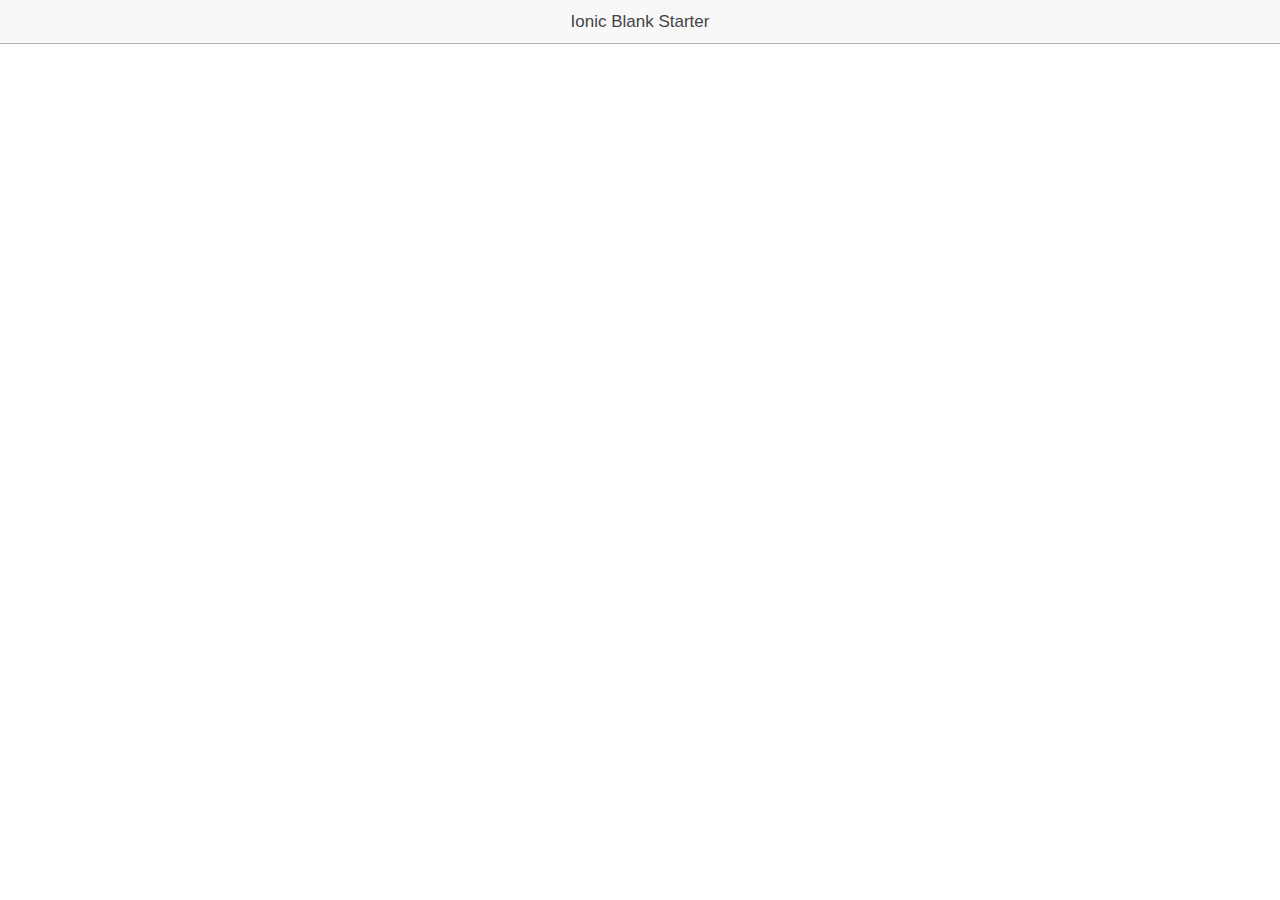
==== www/index.html @ 9ce99f60 "Initial commit" ====
<!DOCTYPE html>
<html>
  <head>
    <meta charset="utf-8">
    <meta name="viewport" content="initial-scale=1, maximum-scale=1, user-scalable=no, width=device-width">
    <title></title>


    <!-- compiled css output -->
    <link href="css/ionic.app.css" rel="stylesheet">

    <!-- ionic/angularjs js -->
    <script src="lib/ionic/js/ionic.bundle.js"></script>

    <!-- cordova script (this will be a 404 during development) -->
    <script src="cordova.js"></script>

    <!-- your app's js -->
    <script src="js/app.js"></script>
  </head>
  <body ng-app="starter">

    <ion-pane>
      <ion-header-bar class="bar-stable">
        <h1 class="title">Ionic Blank Starter</h1>
      </ion-header-bar>
      <ion-content>
      </ion-content>
    </ion-pane>
  </body>
</html>
---- www/css/ionic.app.css ----
@charset "UTF-8";
/*
To customize the look and feel of Ionic, you can override the variables
in ionic's _variables.scss file.

For example, you might change some of the default colors:

$light:                           #fff !default;
$stable:                          #f8f8f8 !default;
$positive:                        #387ef5 !default;
$calm:                            #11c1f3 !default;
$balanced:                        #33cd5f !default;
$energized:                       #ffc900 !default;
$assertive:                       #ef473a !default;
$royal:                           #886aea !default;
$dark:                            #444 !default;
*/
/*!
  Ionicons, v2.0.1
  Created by Ben Sperry for the Ionic Framework, http://ionicons.com/
  https://twitter.com/benjsperry  https://twitter.com/ionicframework
  MIT License: https://github.com/driftyco/ionicons

  Android-style icons originally built by Google’s
  Material Design Icons: https://github.com/google/material-design-icons
  used under CC BY http://creativecommons.org/licenses/by/4.0/
  Modified icons to fit ionicon’s grid from original.
*/
@font-face {
  font-family: "Ionicons";
  src: url("../lib/ionic/fonts/ionicons.eot?v=2.0.1");
  src: url("../lib/ionic/fonts/ionicons.eot?v=2.0.1#iefix") format("embedded-opentype"), url("../lib/ionic/fonts/ionicons.ttf?v=2.0.1") format("truetype"), url("../lib/ionic/fonts/ionicons.woff?v=2.0.1") format("woff"), url("../lib/ionic/fonts/ionicons.woff") format("woff"), url("../lib/ionic/fonts/ionicons.svg?v=2.0.1#Ionicons") format("svg");
  font-weight: normal;
  font-style: normal; }

.ion, .ionicons,
.ion-alert:before,
.ion-alert-circled:before,
.ion-android-add:before,
.ion-android-add-circle:before,
.ion-android-alarm-clock:before,
.ion-android-alert:before,
.ion-android-apps:before,
.ion-android-archive:before,
.ion-android-arrow-back:before,
.ion-android-arrow-down:before,
.ion-android-arrow-dropdown:before,
.ion-android-arrow-dropdown-circle:before,
.ion-android-arrow-dropleft:before,
.ion-android-arrow-dropleft-circle:before,
.ion-android-arrow-dropright:before,
.ion-android-arrow-dropright-circle:before,
.ion-android-arrow-dropup:before,
.ion-android-arrow-dropup-circle:before,
.ion-android-arrow-forward:before,
.ion-android-arrow-up:before,
.ion-android-attach:before,
.ion-android-bar:before,
.ion-android-bicycle:before,
.ion-android-boat:before,
.ion-android-bookmark:before,
.ion-android-bulb:before,
.ion-android-bus:before,
.ion-android-calendar:before,
.ion-android-call:before,
.ion-android-camera:before,
.ion-android-cancel:before,
.ion-android-car:before,
.ion-android-cart:before,
.ion-android-chat:before,
.ion-android-checkbox:before,
.ion-android-checkbox-blank:before,
.ion-android-checkbox-outline:before,
.ion-android-checkbox-outline-blank:before,
.ion-android-checkmark-circle:before,
.ion-android-clipboard:before,
.ion-android-close:before,
.ion-android-cloud:before,
.ion-android-cloud-circle:before,
.ion-android-cloud-done:before,
.ion-android-cloud-outline:before,
.ion-android-color-palette:before,
.ion-android-compass:before,
.ion-android-contact:before,
.ion-android-contacts:before,
.ion-android-contract:before,
.ion-android-create:before,
.ion-android-delete:before,
.ion-android-desktop:before,
.ion-android-document:before,
.ion-android-done:before,
.ion-android-done-all:before,
.ion-android-download:before,
.ion-android-drafts:before,
.ion-android-exit:before,
.ion-android-expand:before,
.ion-android-favorite:before,
.ion-android-favorite-outline:before,
.ion-android-film:before,
.ion-android-folder:before,
.ion-android-folder-open:before,
.ion-android-funnel:before,
.ion-android-globe:before,
.ion-android-hand:before,
.ion-android-hangout:before,
.ion-android-happy:before,
.ion-android-home:before,
.ion-android-image:before,
.ion-android-laptop:before,
.ion-android-list:before,
.ion-android-locate:before,
.ion-android-lock:before,
.ion-android-mail:before,
.ion-android-map:before,
.ion-android-menu:before,
.ion-android-microphone:before,
.ion-android-microphone-off:before,
.ion-android-more-horizontal:before,
.ion-android-more-vertical:before,
.ion-android-navigate:before,
.ion-android-notifications:before,
.ion-android-notifications-none:before,
.ion-android-notifications-off:before,
.ion-android-open:before,
.ion-android-options:before,
.ion-android-people:before,
.ion-android-person:before,
.ion-android-person-add:before,
.ion-android-phone-landscape:before,
.ion-android-phone-portrait:before,
.ion-android-pin:before,
.ion-android-plane:before,
.ion-android-playstore:before,
.ion-android-print:before,
.ion-android-radio-button-off:before,
.ion-android-radio-button-on:before,
.ion-android-refresh:before,
.ion-android-remove:before,
.ion-android-remove-circle:before,
.ion-android-restaurant:before,
.ion-android-sad:before,
.ion-android-search:before,
.ion-android-send:before,
.ion-android-settings:before,
.ion-android-share:before,
.ion-android-share-alt:before,
.ion-android-star:before,
.ion-android-star-half:before,
.ion-android-star-outline:before,
.ion-android-stopwatch:before,
.ion-android-subway:before,
.ion-android-sunny:before,
.ion-android-sync:before,
.ion-android-textsms:before,
.ion-android-time:before,
.ion-android-train:before,
.ion-android-unlock:before,
.ion-android-upload:before,
.ion-android-volume-down:before,
.ion-android-volume-mute:before,
.ion-android-volume-off:before,
.ion-android-volume-up:before,
.ion-android-walk:before,
.ion-android-warning:before,
.ion-android-watch:before,
.ion-android-wifi:before,
.ion-aperture:before,
.ion-archive:before,
.ion-arrow-down-a:before,
.ion-arrow-down-b:before,
.ion-arrow-down-c:before,
.ion-arrow-expand:before,
.ion-arrow-graph-down-left:before,
.ion-arrow-graph-down-right:before,
.ion-arrow-graph-up-left:before,
.ion-arrow-graph-up-right:before,
.ion-arrow-left-a:before,
.ion-arrow-left-b:before,
.ion-arrow-left-c:before,
.ion-arrow-move:before,
.ion-arrow-resize:before,
.ion-arrow-return-left:before,
.ion-arrow-return-right:before,
.ion-arrow-right-a:before,
.ion-arrow-right-b:before,
.ion-arrow-right-c:before,
.ion-arrow-shrink:before,
.ion-arrow-swap:before,
.ion-arrow-up-a:before,
.ion-arrow-up-b:before,
.ion-arrow-up-c:before,
.ion-asterisk:before,
.ion-at:before,
.ion-backspace:before,
.ion-backspace-outline:before,
.ion-bag:before,
.ion-battery-charging:before,
.ion-battery-empty:before,
.ion-battery-full:before,
.ion-battery-half:before,
.ion-battery-low:before,
.ion-beaker:before,
.ion-beer:before,
.ion-bluetooth:before,
.ion-bonfire:before,
.ion-bookmark:before,
.ion-bowtie:before,
.ion-briefcase:before,
.ion-bug:before,
.ion-calculator:before,
.ion-calendar:before,
.ion-camera:before,
.ion-card:before,
.ion-cash:before,
.ion-chatbox:before,
.ion-chatbox-working:before,
.ion-chatboxes:before,
.ion-chatbubble:before,
.ion-chatbubble-working:before,
.ion-chatbubbles:before,
.ion-checkmark:before,
.ion-checkmark-circled:before,
.ion-checkmark-round:before,
.ion-chevron-down:before,
.ion-chevron-left:before,
.ion-chevron-right:before,
.ion-chevron-up:before,
.ion-clipboard:before,
.ion-clock:before,
.ion-close:before,
.ion-close-circled:before,
.ion-close-round:before,
.ion-closed-captioning:before,
.ion-cloud:before,
.ion-code:before,
.ion-code-download:before,
.ion-code-working:before,
.ion-coffee:before,
.ion-compass:before,
.ion-compose:before,
.ion-connection-bars:before,
.ion-contrast:before,
.ion-crop:before,
.ion-cube:before,
.ion-disc:before,
.ion-document:before,
.ion-document-text:before,
.ion-drag:before,
.ion-earth:before,
.ion-easel:before,
.ion-edit:before,
.ion-egg:before,
.ion-eject:before,
.ion-email:before,
.ion-email-unread:before,
.ion-erlenmeyer-flask:before,
.ion-erlenmeyer-flask-bubbles:before,
.ion-eye:before,
.ion-eye-disabled:before,
.ion-female:before,
.ion-filing:before,
.ion-film-marker:before,
.ion-fireball:before,
.ion-flag:before,
.ion-flame:before,
.ion-flash:before,
.ion-flash-off:before,
.ion-folder:before,
.ion-fork:before,
.ion-fork-repo:before,
.ion-forward:before,
.ion-funnel:before,
.ion-gear-a:before,
.ion-gear-b:before,
.ion-grid:before,
.ion-hammer:before,
.ion-happy:before,
.ion-happy-outline:before,
.ion-headphone:before,
.ion-heart:before,
.ion-heart-broken:before,
.ion-help:before,
.ion-help-buoy:before,
.ion-help-circled:before,
.ion-home:before,
.ion-icecream:before,
.ion-image:before,
.ion-images:before,
.ion-information:before,
.ion-information-circled:before,
.ion-ionic:before,
.ion-ios-alarm:before,
.ion-ios-alarm-outline:before,
.ion-ios-albums:before,
.ion-ios-albums-outline:before,
.ion-ios-americanfootball:before,
.ion-ios-americanfootball-outline:before,
.ion-ios-analytics:before,
.ion-ios-analytics-outline:before,
.ion-ios-arrow-back:before,
.ion-ios-arrow-down:before,
.ion-ios-arrow-forward:before,
.ion-ios-arrow-left:before,
.ion-ios-arrow-right:before,
.ion-ios-arrow-thin-down:before,
.ion-ios-arrow-thin-left:before,
.ion-ios-arrow-thin-right:before,
.ion-ios-arrow-thin-up:before,
.ion-ios-arrow-up:before,
.ion-ios-at:before,
.ion-ios-at-outline:before,
.ion-ios-barcode:before,
.ion-ios-barcode-outline:before,
.ion-ios-baseball:before,
.ion-ios-baseball-outline:before,
.ion-ios-basketball:before,
.ion-ios-basketball-outline:before,
.ion-ios-bell:before,
.ion-ios-bell-outline:before,
.ion-ios-body:before,
.ion-ios-body-outline:before,
.ion-ios-bolt:before,
.ion-ios-bolt-outline:before,
.ion-ios-book:before,
.ion-ios-book-outline:before,
.ion-ios-bookmarks:before,
.ion-ios-bookmarks-outline:before,
.ion-ios-box:before,
.ion-ios-box-outline:before,
.ion-ios-briefcase:before,
.ion-ios-briefcase-outline:before,
.ion-ios-browsers:before,
.ion-ios-browsers-outline:before,
.ion-ios-calculator:before,
.ion-ios-calculator-outline:before,
.ion-ios-calendar:before,
.ion-ios-calendar-outline:before,
.ion-ios-camera:before,
.ion-ios-camera-outline:before,
.ion-ios-cart:before,
.ion-ios-cart-outline:before,
.ion-ios-chatboxes:before,
.ion-ios-chatboxes-outline:before,
.ion-ios-chatbubble:before,
.ion-ios-chatbubble-outline:before,
.ion-ios-checkmark:before,
.ion-ios-checkmark-empty:before,
.ion-ios-checkmark-outline:before,
.ion-ios-circle-filled:before,
.ion-ios-circle-outline:before,
.ion-ios-clock:before,
.ion-ios-clock-outline:before,
.ion-ios-close:before,
.ion-ios-close-empty:before,
.ion-ios-close-outline:before,
.ion-ios-cloud:before,
.ion-ios-cloud-download:before,
.ion-ios-cloud-download-outline:before,
.ion-ios-cloud-outline:before,
.ion-ios-cloud-upload:before,
.ion-ios-cloud-upload-outline:before,
.ion-ios-cloudy:before,
.ion-ios-cloudy-night:before,
.ion-ios-cloudy-night-outline:before,
.ion-ios-cloudy-outline:before,
.ion-ios-cog:before,
.ion-ios-cog-outline:before,
.ion-ios-color-filter:before,
.ion-ios-color-filter-outline:before,
.ion-ios-color-wand:before,
.ion-ios-color-wand-outline:before,
.ion-ios-compose:before,
.ion-ios-compose-outline:before,
.ion-ios-contact:before,
.ion-ios-contact-outline:before,
.ion-ios-copy:before,
.ion-ios-copy-outline:before,
.ion-ios-crop:before,
.ion-ios-crop-strong:before,
.ion-ios-download:before,
.ion-ios-download-outline:before,
.ion-ios-drag:before,
.ion-ios-email:before,
.ion-ios-email-outline:before,
.ion-ios-eye:before,
.ion-ios-eye-outline:before,
.ion-ios-fastforward:before,
.ion-ios-fastforward-outline:before,
.ion-ios-filing:before,
.ion-ios-filing-outline:before,
.ion-ios-film:before,
.ion-ios-film-outline:before,
.ion-ios-flag:before,
.ion-ios-flag-outline:before,
.ion-ios-flame:before,
.ion-ios-flame-outline:before,
.ion-ios-flask:before,
.ion-ios-flask-outline:before,
.ion-ios-flower:before,
.ion-ios-flower-outline:before,
.ion-ios-folder:before,
.ion-ios-folder-outline:before,
.ion-ios-football:before,
.ion-ios-football-outline:before,
.ion-ios-game-controller-a:before,
.ion-ios-game-controller-a-outline:before,
.ion-ios-game-controller-b:before,
.ion-ios-game-controller-b-outline:before,
.ion-ios-gear:before,
.ion-ios-gear-outline:before,
.ion-ios-glasses:before,
.ion-ios-glasses-outline:before,
.ion-ios-grid-view:before,
.ion-ios-grid-view-outline:before,
.ion-ios-heart:before,
.ion-ios-heart-outline:before,
.ion-ios-help:before,
.ion-ios-help-empty:before,
.ion-ios-help-outline:before,
.ion-ios-home:before,
.ion-ios-home-outline:before,
.ion-ios-infinite:before,
.ion-ios-infinite-outline:before,
.ion-ios-information:before,
.ion-ios-information-empty:before,
.ion-ios-information-outline:before,
.ion-ios-ionic-outline:before,
.ion-ios-keypad:before,
.ion-ios-keypad-outline:before,
.ion-ios-lightbulb:before,
.ion-ios-lightbulb-outline:before,
.ion-ios-list:before,
.ion-ios-list-outline:before,
.ion-ios-location:before,
.ion-ios-location-outline:before,
.ion-ios-locked:before,
.ion-ios-locked-outline:before,
.ion-ios-loop:before,
.ion-ios-loop-strong:before,
.ion-ios-medical:before,
.ion-ios-medical-outline:before,
.ion-ios-medkit:before,
.ion-ios-medkit-outline:before,
.ion-ios-mic:before,
.ion-ios-mic-off:before,
.ion-ios-mic-outline:before,
.ion-ios-minus:before,
.ion-ios-minus-empty:before,
.ion-ios-minus-outline:before,
.ion-ios-monitor:before,
.ion-ios-monitor-outline:before,
.ion-ios-moon:before,
.ion-ios-moon-outline:before,
.ion-ios-more:before,
.ion-ios-more-outline:before,
.ion-ios-musical-note:before,
.ion-ios-musical-notes:before,
.ion-ios-navigate:before,
.ion-ios-navigate-outline:before,
.ion-ios-nutrition:before,
.ion-ios-nutrition-outline:before,
.ion-ios-paper:before,
.ion-ios-paper-outline:before,
.ion-ios-paperplane:before,
.ion-ios-paperplane-outline:before,
.ion-ios-partlysunny:before,
.ion-ios-partlysunny-outline:before,
.ion-ios-pause:before,
.ion-ios-pause-outline:before,
.ion-ios-paw:before,
.ion-ios-paw-outline:before,
.ion-ios-people:before,
.ion-ios-people-outline:before,
.ion-ios-person:before,
.ion-ios-person-outline:before,
.ion-ios-personadd:before,
.ion-ios-personadd-outline:before,
.ion-ios-photos:before,
.ion-ios-photos-outline:before,
.ion-ios-pie:before,
.ion-ios-pie-outline:before,
.ion-ios-pint:before,
.ion-ios-pint-outline:before,
.ion-ios-play:before,
.ion-ios-play-outline:before,
.ion-ios-plus:before,
.ion-ios-plus-empty:before,
.ion-ios-plus-outline:before,
.ion-ios-pricetag:before,
.ion-ios-pricetag-outline:before,
.ion-ios-pricetags:before,
.ion-ios-pricetags-outline:before,
.ion-ios-printer:before,
.ion-ios-printer-outline:before,
.ion-ios-pulse:before,
.ion-ios-pulse-strong:before,
.ion-ios-rainy:before,
.ion-ios-rainy-outline:before,
.ion-ios-recording:before,
.ion-ios-recording-outline:before,
.ion-ios-redo:before,
.ion-ios-redo-outline:before,
.ion-ios-refresh:before,
.ion-ios-refresh-empty:before,
.ion-ios-refresh-outline:before,
.ion-ios-reload:before,
.ion-ios-reverse-camera:before,
.ion-ios-reverse-camera-outline:before,
.ion-ios-rewind:before,
.ion-ios-rewind-outline:before,
.ion-ios-rose:before,
.ion-ios-rose-outline:before,
.ion-ios-search:before,
.ion-ios-search-strong:before,
.ion-ios-settings:before,
.ion-ios-settings-strong:before,
.ion-ios-shuffle:before,
.ion-ios-shuffle-strong:before,
.ion-ios-skipbackward:before,
.ion-ios-skipbackward-outline:before,
.ion-ios-skipforward:before,
.ion-ios-skipforward-outline:before,
.ion-ios-snowy:before,
.ion-ios-speedometer:before,
.ion-ios-speedometer-outline:before,
.ion-ios-star:before,
.ion-ios-star-half:before,
.ion-ios-star-outline:before,
.ion-ios-stopwatch:before,
.ion-ios-stopwatch-outline:before,
.ion-ios-sunny:before,
.ion-ios-sunny-outline:before,
.ion-ios-telephone:before,
.ion-ios-telephone-outline:before,
.ion-ios-tennisball:before,
.ion-ios-tennisball-outline:before,
.ion-ios-thunderstorm:before,
.ion-ios-thunderstorm-outline:before,
.ion-ios-time:before,
.ion-ios-time-outline:before,
.ion-ios-timer:before,
.ion-ios-timer-outline:before,
.ion-ios-toggle:before,
.ion-ios-toggle-outline:before,
.ion-ios-trash:before,
.ion-ios-trash-outline:before,
.ion-ios-undo:before,
.ion-ios-undo-outline:before,
.ion-ios-unlocked:before,
.ion-ios-unlocked-outline:before,
.ion-ios-upload:before,
.ion-ios-upload-outline:before,
.ion-ios-videocam:before,
.ion-ios-videocam-outline:before,
.ion-ios-volume-high:before,
.ion-ios-volume-low:before,
.ion-ios-wineglass:before,
.ion-ios-wineglass-outline:before,
.ion-ios-world:before,
.ion-ios-world-outline:before,
.ion-ipad:before,
.ion-iphone:before,
.ion-ipod:before,
.ion-jet:before,
.ion-key:before,
.ion-knife:before,
.ion-laptop:before,
.ion-leaf:before,
.ion-levels:before,
.ion-lightbulb:before,
.ion-link:before,
.ion-load-a:before,
.ion-load-b:before,
.ion-load-c:before,
.ion-load-d:before,
.ion-location:before,
.ion-lock-combination:before,
.ion-locked:before,
.ion-log-in:before,
.ion-log-out:before,
.ion-loop:before,
.ion-magnet:before,
.ion-male:before,
.ion-man:before,
.ion-map:before,
.ion-medkit:before,
.ion-merge:before,
.ion-mic-a:before,
.ion-mic-b:before,
.ion-mic-c:before,
.ion-minus:before,
.ion-minus-circled:before,
.ion-minus-round:before,
.ion-model-s:before,
.ion-monitor:before,
.ion-more:before,
.ion-mouse:before,
.ion-music-note:before,
.ion-navicon:before,
.ion-navicon-round:before,
.ion-navigate:before,
.ion-network:before,
.ion-no-smoking:before,
.ion-nuclear:before,
.ion-outlet:before,
.ion-paintbrush:before,
.ion-paintbucket:before,
.ion-paper-airplane:before,
.ion-paperclip:before,
.ion-pause:before,
.ion-person:before,
.ion-person-add:before,
.ion-person-stalker:before,
.ion-pie-graph:before,
.ion-pin:before,
.ion-pinpoint:before,
.ion-pizza:before,
.ion-plane:before,
.ion-planet:before,
.ion-play:before,
.ion-playstation:before,
.ion-plus:before,
.ion-plus-circled:before,
.ion-plus-round:before,
.ion-podium:before,
.ion-pound:before,
.ion-power:before,
.ion-pricetag:before,
.ion-pricetags:before,
.ion-printer:before,
.ion-pull-request:before,
.ion-qr-scanner:before,
.ion-quote:before,
.ion-radio-waves:before,
.ion-record:before,
.ion-refresh:before,
.ion-reply:before,
.ion-reply-all:before,
.ion-ribbon-a:before,
.ion-ribbon-b:before,
.ion-sad:before,
.ion-sad-outline:before,
.ion-scissors:before,
.ion-search:before,
.ion-settings:before,
.ion-share:before,
.ion-shuffle:before,
.ion-skip-backward:before,
.ion-skip-forward:before,
.ion-social-android:before,
.ion-social-android-outline:before,
.ion-social-angular:before,
.ion-social-angular-outline:before,
.ion-social-apple:before,
.ion-social-apple-outline:before,
.ion-social-bitcoin:before,
.ion-social-bitcoin-outline:before,
.ion-social-buffer:before,
.ion-social-buffer-outline:before,
.ion-social-chrome:before,
.ion-social-chrome-outline:before,
.ion-social-codepen:before,
.ion-social-codepen-outline:before,
.ion-social-css3:before,
.ion-social-css3-outline:before,
.ion-social-designernews:before,
.ion-social-designernews-outline:before,
.ion-social-dribbble:before,
.ion-social-dribbble-outline:before,
.ion-social-dropbox:before,
.ion-social-dropbox-outline:before,
.ion-social-euro:before,
.ion-social-euro-outline:before,
.ion-social-facebook:before,
.ion-social-facebook-outline:before,
.ion-social-foursquare:before,
.ion-social-foursquare-outline:before,
.ion-social-freebsd-devil:before,
.ion-social-github:before,
.ion-social-github-outline:before,
.ion-social-google:before,
.ion-social-google-outline:before,
.ion-social-googleplus:before,
.ion-social-googleplus-outline:before,
.ion-social-hackernews:before,
.ion-social-hackernews-outline:before,
.ion-social-html5:before,
.ion-social-html5-outline:before,
.ion-social-instagram:before,
.ion-social-instagram-outline:before,
.ion-social-javascript:before,
.ion-social-javascript-outline:before,
.ion-social-linkedin:before,
.ion-social-linkedin-outline:before,
.ion-social-markdown:before,
.ion-social-nodejs:before,
.ion-social-octocat:before,
.ion-social-pinterest:before,
.ion-social-pinterest-outline:before,
.ion-social-python:before,
.ion-social-reddit:before,
.ion-social-reddit-outline:before,
.ion-social-rss:before,
.ion-social-rss-outline:before,
.ion-social-sass:before,
.ion-social-skype:before,
.ion-social-skype-outline:before,
.ion-social-snapchat:before,
.ion-social-snapchat-outline:before,
.ion-social-tumblr:before,
.ion-social-tumblr-outline:before,
.ion-social-tux:before,
.ion-social-twitch:before,
.ion-social-twitch-outline:before,
.ion-social-twitter:before,
.ion-social-twitter-outline:before,
.ion-social-usd:before,
.ion-social-usd-outline:before,
.ion-social-vimeo:before,
.ion-social-vimeo-outline:before,
.ion-social-whatsapp:before,
.ion-social-whatsapp-outline:before,
.ion-social-windows:before,
.ion-social-windows-outline:before,
.ion-social-wordpress:before,
.ion-social-wordpress-outline:before,
.ion-social-yahoo:before,
.ion-social-yahoo-outline:before,
.ion-social-yen:before,
.ion-social-yen-outline:before,
.ion-social-youtube:before,
.ion-social-youtube-outline:before,
.ion-soup-can:before,
.ion-soup-can-outline:before,
.ion-speakerphone:before,
.ion-speedometer:before,
.ion-spoon:before,
.ion-star:before,
.ion-stats-bars:before,
.ion-steam:before,
.ion-stop:before,
.ion-thermometer:before,
.ion-thumbsdown:before,
.ion-thumbsup:before,
.ion-toggle:before,
.ion-toggle-filled:before,
.ion-transgender:before,
.ion-trash-a:before,
.ion-trash-b:before,
.ion-trophy:before,
.ion-tshirt:before,
.ion-tshirt-outline:before,
.ion-umbrella:before,
.ion-university:before,
.ion-unlocked:before,
.ion-upload:before,
.ion-usb:before,
.ion-videocamera:before,
.ion-volume-high:before,
.ion-volume-low:before,
.ion-volume-medium:before,
.ion-volume-mute:before,
.ion-wand:before,
.ion-waterdrop:before,
.ion-wifi:before,
.ion-wineglass:before,
.ion-woman:before,
.ion-wrench:before,
.ion-xbox:before {
  display: inline-block;
  font-family: "Ionicons";
  speak: none;
  font-style: normal;
  font-weight: normal;
  font-variant: normal;
  text-transform: none;
  text-rendering: auto;
  line-height: 1;
  -webkit-font-smoothing: antialiased;
  -moz-osx-font-smoothing: grayscale; }

.ion-alert:before {
  content: ""; }

.ion-alert-circled:before {
  content: ""; }

.ion-android-add:before {
  content: ""; }

.ion-android-add-circle:before {
  content: ""; }

.ion-android-alarm-clock:before {
  content: ""; }

.ion-android-alert:before {
  content: ""; }

.ion-android-apps:before {
  content: ""; }

.ion-android-archive:before {
  content: ""; }

.ion-android-arrow-back:before {
  content: ""; }

.ion-android-arrow-down:before {
  content: ""; }

.ion-android-arrow-dropdown:before {
  content: ""; }

.ion-android-arrow-dropdown-circle:before {
  content: ""; }

.ion-android-arrow-dropleft:before {
  content: ""; }

.ion-android-arrow-dropleft-circle:before {
  content: ""; }

.ion-android-arrow-dropright:before {
  content: ""; }

.ion-android-arrow-dropright-circle:before {
  content: ""; }

.ion-android-arrow-dropup:before {
  content: ""; }

.ion-android-arrow-dropup-circle:before {
  content: ""; }

.ion-android-arrow-forward:before {
  content: ""; }

.ion-android-arrow-up:before {
  content: ""; }

.ion-android-attach:before {
  content: ""; }

.ion-android-bar:before {
  content: ""; }

.ion-android-bicycle:before {
  content: ""; }

.ion-android-boat:before {
  content: ""; }

.ion-android-bookmark:before {
  content: ""; }

.ion-android-bulb:before {
  content: ""; }

.ion-android-bus:before {
  content: ""; }

.ion-android-calendar:before {
  content: ""; }

.ion-android-call:before {
  content: ""; }

.ion-android-camera:before {
  content: ""; }

.ion-android-cancel:before {
  content: ""; }

.ion-android-car:before {
  content: ""; }

.ion-android-cart:before {
  content: ""; }

.ion-android-chat:before {
  content: ""; }

.ion-android-checkbox:before {
  content: ""; }

.ion-android-checkbox-blank:before {
  content: ""; }

.ion-android-checkbox-outline:before {
  content: ""; }

.ion-android-checkbox-outline-blank:before {
  content: ""; }

.ion-android-checkmark-circle:before {
  content: ""; }

.ion-android-clipboard:before {
  content: ""; }

.ion-android-close:before {
  content: ""; }

.ion-android-cloud:before {
  content: ""; }

.ion-android-cloud-circle:before {
  content: ""; }

.ion-android-cloud-done:before {
  content: ""; }

.ion-android-cloud-outline:before {
  content: ""; }

.ion-android-color-palette:before {
  content: ""; }

.ion-android-compass:before {
  content: ""; }

.ion-android-contact:before {
  content: ""; }

.ion-android-contacts:before {
  content: ""; }

.ion-android-contract:before {
  content: ""; }

.ion-android-create:before {
  content: ""; }

.ion-android-delete:before {
  content: ""; }

.ion-android-desktop:before {
  content: ""; }

.ion-android-document:before {
  content: ""; }

.ion-android-done:before {
  content: ""; }

.ion-android-done-all:before {
  content: ""; }

.ion-android-download:before {
  content: ""; }

.ion-android-drafts:before {
  content: ""; }

.ion-android-exit:before {
  content: ""; }

.ion-android-expand:before {
  content: ""; }

.ion-android-favorite:before {
  content: ""; }

.ion-android-favorite-outline:before {
  content: ""; }

.ion-android-film:before {
  content: ""; }

.ion-android-folder:before {
  content: ""; }

.ion-android-folder-open:before {
  content: ""; }

.ion-android-funnel:before {
  content: ""; }

.ion-android-globe:before {
  content: ""; }

.ion-android-hand:before {
  content: ""; }

.ion-android-hangout:before {
  content: ""; }

.ion-android-happy:before {
  content: ""; }

.ion-android-home:before {
  content: ""; }

.ion-android-image:before {
  content: ""; }

.ion-android-laptop:before {
  content: ""; }

.ion-android-list:before {
  content: ""; }

.ion-android-locate:before {
  content: ""; }

.ion-android-lock:before {
  content: ""; }

.ion-android-mail:before {
  content: ""; }

.ion-android-map:before {
  content: ""; }

.ion-android-menu:before {
  content: ""; }

.ion-android-microphone:before {
  content: ""; }

.ion-android-microphone-off:before {
  content: ""; }

.ion-android-more-horizontal:before {
  content: ""; }

.ion-android-more-vertical:before {
  content: ""; }

.ion-android-navigate:before {
  content: ""; }

.ion-android-notifications:before {
  content: ""; }

.ion-android-notifications-none:before {
  content: ""; }

.ion-android-notifications-off:before {
  content: ""; }

.ion-android-open:before {
  content: ""; }

.ion-android-options:before {
  content: ""; }

.ion-android-people:before {
  content: ""; }

.ion-android-person:before {
  content: ""; }

.ion-android-person-add:before {
  content: ""; }

.ion-android-phone-landscape:before {
  content: ""; }

.ion-android-phone-portrait:before {
  content: ""; }

.ion-android-pin:before {
  content: ""; }

.ion-android-plane:before {
  content: ""; }

.ion-android-playstore:before {
  content: ""; }

.ion-android-print:before {
  content: ""; }

.ion-android-radio-button-off:before {
  content: ""; }

.ion-android-radio-button-on:before {
  content: ""; }

.ion-android-refresh:before {
  content: ""; }

.ion-android-remove:before {
  content: ""; }

.ion-android-remove-circle:before {
  content: ""; }

.ion-android-restaurant:before {
  content: ""; }

.ion-android-sad:before {
  content: ""; }

.ion-android-search:before {
  content: ""; }

.ion-android-send:before {
  content: ""; }

.ion-android-settings:before {
  content: ""; }

.ion-android-share:before {
  content: ""; }

.ion-android-share-alt:before {
  content: ""; }

.ion-android-star:before {
  content: ""; }

.ion-android-star-half:before {
  content: ""; }

.ion-android-star-outline:before {
  content: ""; }

.ion-android-stopwatch:before {
  content: ""; }

.ion-android-subway:before {
  content: ""; }

.ion-android-sunny:before {
  content: ""; }

.ion-android-sync:before {
  content: ""; }

.ion-android-textsms:before {
  content: ""; }

.ion-android-time:before {
  content: ""; }

.ion-android-train:before {
  content: ""; }

.ion-android-unlock:before {
  content: ""; }

.ion-android-upload:before {
  content: ""; }

.ion-android-volume-down:before {
  content: ""; }

.ion-android-volume-mute:before {
  content: ""; }

.ion-android-volume-off:before {
  content: ""; }

.ion-android-volume-up:before {
  content: ""; }

.ion-android-walk:before {
  content: ""; }

.ion-android-warning:before {
  content: ""; }

.ion-android-watch:before {
  content: ""; }

.ion-android-wifi:before {
  content: ""; }

.ion-aperture:before {
  content: ""; }

.ion-archive:before {
  content: ""; }

.ion-arrow-down-a:before {
  content: ""; }

.ion-arrow-down-b:before {
  content: ""; }

.ion-arrow-down-c:before {
  content: ""; }

.ion-arrow-expand:before {
  content: ""; }

.ion-arrow-graph-down-left:before {
  content: ""; }

.ion-arrow-graph-down-right:before {
  content: ""; }

.ion-arrow-graph-up-left:before {
  content: ""; }

.ion-arrow-graph-up-right:before {
  content: ""; }

.ion-arrow-left-a:before {
  content: ""; }

.ion-arrow-left-b:before {
  content: ""; }

.ion-arrow-left-c:before {
  content: ""; }

.ion-arrow-move:before {
  content: ""; }

.ion-arrow-resize:before {
  content: ""; }

.ion-arrow-return-left:before {
  content: ""; }

.ion-arrow-return-right:before {
  content: ""; }

.ion-arrow-right-a:before {
  content: ""; }

.ion-arrow-right-b:before {
  content: ""; }

.ion-arrow-right-c:before {
  content: ""; }

.ion-arrow-shrink:before {
  content: ""; }

.ion-arrow-swap:before {
  content: ""; }

.ion-arrow-up-a:before {
  content: ""; }

.ion-arrow-up-b:before {
  content: ""; }

.ion-arrow-up-c:before {
  content: ""; }

.ion-asterisk:before {
  content: ""; }

.ion-at:before {
  content: ""; }

.ion-backspace:before {
  content: ""; }

.ion-backspace-outline:before {
  content: ""; }

.ion-bag:before {
  content: ""; }

.ion-battery-charging:before {
  content: ""; }

.ion-battery-empty:before {
  content: ""; }

.ion-battery-full:before {
  content: ""; }

.ion-battery-half:before {
  content: ""; }

.ion-battery-low:before {
  content: ""; }

.ion-beaker:before {
  content: ""; }

.ion-beer:before {
  content: ""; }

.ion-bluetooth:before {
  content: ""; }

.ion-bonfire:before {
  content: ""; }

.ion-bookmark:before {
  content: ""; }

.ion-bowtie:before {
  content: ""; }

.ion-briefcase:before {
  content: ""; }

.ion-bug:before {
  content: ""; }

.ion-calculator:before {
  content: ""; }

.ion-calendar:before {
  content: ""; }

.ion-camera:before {
  content: ""; }

.ion-card:before {
  content: ""; }

.ion-cash:before {
  content: ""; }

.ion-chatbox:before {
  content: ""; }

.ion-chatbox-working:before {
  content: ""; }

.ion-chatboxes:before {
  content: ""; }

.ion-chatbubble:before {
  content: ""; }

.ion-chatbubble-working:before {
  content: ""; }

.ion-chatbubbles:before {
  content: ""; }

.ion-checkmark:before {
  content: ""; }

.ion-checkmark-circled:before {
  content: ""; }

.ion-checkmark-round:before {
  content: ""; }

.ion-chevron-down:before {
  content: ""; }

.ion-chevron-left:before {
  content: ""; }

.ion-chevron-right:before {
  content: ""; }

.ion-chevron-up:before {
  content: ""; }

.ion-clipboard:before {
  content: ""; }

.ion-clock:before {
  content: ""; }

.ion-close:before {
  content: ""; }

.ion-close-circled:before {
  content: ""; }

.ion-close-round:before {
  content: ""; }

.ion-closed-captioning:before {
  content: ""; }

.ion-cloud:before {
  content: ""; }

.ion-code:before {
  content: ""; }

.ion-code-download:before {
  content: ""; }

.ion-code-working:before {
  content: ""; }

.ion-coffee:before {
  content: ""; }

.ion-compass:before {
  content: ""; }

.ion-compose:before {
  content: ""; }

.ion-connection-bars:before {
  content: ""; }

.ion-contrast:before {
  content: ""; }

.ion-crop:before {
  content: ""; }

.ion-cube:before {
  content: ""; }

.ion-disc:before {
  content: ""; }

.ion-document:before {
  content: ""; }

.ion-document-text:before {
  content: ""; }

.ion-drag:before {
  content: ""; }

.ion-earth:before {
  content: ""; }

.ion-easel:before {
  content: ""; }

.ion-edit:before {
  content: ""; }

.ion-egg:before {
  content: ""; }

.ion-eject:before {
  content: ""; }

.ion-email:before {
  content: ""; }

.ion-email-unread:before {
  content: ""; }

.ion-erlenmeyer-flask:before {
  content: ""; }

.ion-erlenmeyer-flask-bubbles:before {
  content: ""; }

.ion-eye:before {
  content: ""; }

.ion-eye-disabled:before {
  content: ""; }

.ion-female:before {
  content: ""; }

.ion-filing:before {
  content: ""; }

.ion-film-marker:before {
  content: ""; }

.ion-fireball:before {
  content: ""; }

.ion-flag:before {
  content: ""; }

.ion-flame:before {
  content: ""; }

.ion-flash:before {
  content: ""; }

.ion-flash-off:before {
  content: ""; }

.ion-folder:before {
  content: ""; }

.ion-fork:before {
  content: ""; }

.ion-fork-repo:before {
  content: ""; }

.ion-forward:before {
  content: ""; }

.ion-funnel:before {
  content: ""; }

.ion-gear-a:before {
  content: ""; }

.ion-gear-b:before {
  content: ""; }

.ion-grid:before {
  content: ""; }

.ion-hammer:before {
  content: ""; }

.ion-happy:before {
  content: ""; }

.ion-happy-outline:before {
  content: ""; }

.ion-headphone:before {
  content: ""; }

.ion-heart:before {
  content: ""; }

.ion-heart-broken:before {
  content: ""; }

.ion-help:before {
  content: ""; }

.ion-help-buoy:before {
  content: ""; }

.ion-help-circled:before {
  content: ""; }

.ion-home:before {
  content: ""; }

.ion-icecream:before {
  content: ""; }

.ion-image:before {
  content: ""; }

.ion-images:before {
  content: ""; }

.ion-information:before {
  content: ""; }

.ion-information-circled:before {
  content: ""; }

.ion-ionic:before {
  content: ""; }

.ion-ios-alarm:before {
  content: ""; }

.ion-ios-alarm-outline:before {
  content: ""; }

.ion-ios-albums:before {
  content: ""; }

.ion-ios-albums-outline:before {
  content: ""; }

.ion-ios-americanfootball:before {
  content: ""; }

.ion-ios-americanfootball-outline:before {
  content: ""; }

.ion-ios-analytics:before {
  content: ""; }

.ion-ios-analytics-outline:before {
  content: ""; }

.ion-ios-arrow-back:before {
  content: ""; }

.ion-ios-arrow-down:before {
  content: ""; }

.ion-ios-arrow-forward:before {
  content: ""; }

.ion-ios-arrow-left:before {
  content: ""; }

.ion-ios-arrow-right:before {
  content: ""; }

.ion-ios-arrow-thin-down:before {
  content: ""; }

.ion-ios-arrow-thin-left:before {
  content: ""; }

.ion-ios-arrow-thin-right:before {
  content: ""; }

.ion-ios-arrow-thin-up:before {
  content: ""; }

.ion-ios-arrow-up:before {
  content: ""; }

.ion-ios-at:before {
  content: ""; }

.ion-ios-at-outline:before {
  content: ""; }

.ion-ios-barcode:before {
  content: ""; }

.ion-ios-barcode-outline:before {
  content: ""; }

.ion-ios-baseball:before {
  content: ""; }

.ion-ios-baseball-outline:before {
  content: ""; }

.ion-ios-basketball:before {
  content: ""; }

.ion-ios-basketball-outline:before {
  content: ""; }

.ion-ios-bell:before {
  content: ""; }

.ion-ios-bell-outline:before {
  content: ""; }

.ion-ios-body:before {
  content: ""; }

.ion-ios-body-outline:before {
  content: ""; }

.ion-ios-bolt:before {
  content: ""; }

.ion-ios-bolt-outline:before {
  content: ""; }

.ion-ios-book:before {
  content: ""; }

.ion-ios-book-outline:before {
  content: ""; }

.ion-ios-bookmarks:before {
  content: ""; }

.ion-ios-bookmarks-outline:before {
  content: ""; }

.ion-ios-box:before {
  content: ""; }

.ion-ios-box-outline:before {
  content: ""; }

.ion-ios-briefcase:before {
  content: ""; }

.ion-ios-briefcase-outline:before {
  content: ""; }

.ion-ios-browsers:before {
  content: ""; }

.ion-ios-browsers-outline:before {
  content: ""; }

.ion-ios-calculator:before {
  content: ""; }

.ion-ios-calculator-outline:before {
  content: ""; }

.ion-ios-calendar:before {
  content: ""; }

.ion-ios-calendar-outline:before {
  content: ""; }

.ion-ios-camera:before {
  content: ""; }

.ion-ios-camera-outline:before {
  content: ""; }

.ion-ios-cart:before {
  content: ""; }

.ion-ios-cart-outline:before {
  content: ""; }

.ion-ios-chatboxes:before {
  content: ""; }

.ion-ios-chatboxes-outline:before {
  content: ""; }

.ion-ios-chatbubble:before {
  content: ""; }

.ion-ios-chatbubble-outline:before {
  content: ""; }

.ion-ios-checkmark:before {
  content: ""; }

.ion-ios-checkmark-empty:before {
  content: ""; }

.ion-ios-checkmark-outline:before {
  content: ""; }

.ion-ios-circle-filled:before {
  content: ""; }

.ion-ios-circle-outline:before {
  content: ""; }

.ion-ios-clock:before {
  content: ""; }

.ion-ios-clock-outline:before {
  content: ""; }

.ion-ios-close:before {
  content: ""; }

.ion-ios-close-empty:before {
  content: ""; }

.ion-ios-close-outline:before {
  content: ""; }

.ion-ios-cloud:before {
  content: ""; }

.ion-ios-cloud-download:before {
  content: ""; }

.ion-ios-cloud-download-outline:before {
  content: ""; }

.ion-ios-cloud-outline:before {
  content: ""; }

.ion-ios-cloud-upload:before {
  content: ""; }

.ion-ios-cloud-upload-outline:before {
  content: ""; }

.ion-ios-cloudy:before {
  content: ""; }

.ion-ios-cloudy-night:before {
  content: ""; }

.ion-ios-cloudy-night-outline:before {
  content: ""; }

.ion-ios-cloudy-outline:before {
  content: ""; }

.ion-ios-cog:before {
  content: ""; }

.ion-ios-cog-outline:before {
  content: ""; }

.ion-ios-color-filter:before {
  content: ""; }

.ion-ios-color-filter-outline:before {
  content: ""; }

.ion-ios-color-wand:before {
  content: ""; }

.ion-ios-color-wand-outline:before {
  content: ""; }

.ion-ios-compose:before {
  content: ""; }

.ion-ios-compose-outline:before {
  content: ""; }

.ion-ios-contact:before {
  content: ""; }

.ion-ios-contact-outline:before {
  content: ""; }

.ion-ios-copy:before {
  content: ""; }

.ion-ios-copy-outline:before {
  content: ""; }

.ion-ios-crop:before {
  content: ""; }

.ion-ios-crop-strong:before {
  content: ""; }

.ion-ios-download:before {
  content: ""; }

.ion-ios-download-outline:before {
  content: ""; }

.ion-ios-drag:before {
  content: ""; }

.ion-ios-email:before {
  content: ""; }

.ion-ios-email-outline:before {
  content: ""; }

.ion-ios-eye:before {
  content: ""; }

.ion-ios-eye-outline:before {
  content: ""; }

.ion-ios-fastforward:before {
  content: ""; }

.ion-ios-fastforward-outline:before {
  content: ""; }

.ion-ios-filing:before {
  content: ""; }

.ion-ios-filing-outline:before {
  content: ""; }

.ion-ios-film:before {
  content: ""; }

.ion-ios-film-outline:before {
  content: ""; }

.ion-ios-flag:before {
  content: ""; }

.ion-ios-flag-outline:before {
  content: ""; }

.ion-ios-flame:before {
  content: ""; }

.ion-ios-flame-outline:before {
  content: ""; }

.ion-ios-flask:before {
  content: ""; }

.ion-ios-flask-outline:before {
  content: ""; }

.ion-ios-flower:before {
  content: ""; }

.ion-ios-flower-outline:before {
  content: ""; }

.ion-ios-folder:before {
  content: ""; }

.ion-ios-folder-outline:before {
  content: ""; }

.ion-ios-football:before {
  content: ""; }

.ion-ios-football-outline:before {
  content: ""; }

.ion-ios-game-controller-a:before {
  content: ""; }

.ion-ios-game-controller-a-outline:before {
  content: ""; }

.ion-ios-game-controller-b:before {
  content: ""; }

.ion-ios-game-controller-b-outline:before {
  content: ""; }

.ion-ios-gear:before {
  content: ""; }

.ion-ios-gear-outline:before {
  content: ""; }

.ion-ios-glasses:before {
  content: ""; }

.ion-ios-glasses-outline:before {
  content: ""; }

.ion-ios-grid-view:before {
  content: ""; }

.ion-ios-grid-view-outline:before {
  content: ""; }

.ion-ios-heart:before {
  content: ""; }

.ion-ios-heart-outline:before {
  content: ""; }

.ion-ios-help:before {
  content: ""; }

.ion-ios-help-empty:before {
  content: ""; }

.ion-ios-help-outline:before {
  content: ""; }

.ion-ios-home:before {
  content: ""; }

.ion-ios-home-outline:before {
  content: ""; }

.ion-ios-infinite:before {
  content: ""; }

.ion-ios-infinite-outline:before {
  content: ""; }

.ion-ios-information:before {
  content: ""; }

.ion-ios-information-empty:before {
  content: ""; }

.ion-ios-information-outline:before {
  content: ""; }

.ion-ios-ionic-outline:before {
  content: ""; }

.ion-ios-keypad:before {
  content: ""; }

.ion-ios-keypad-outline:before {
  content: ""; }

.ion-ios-lightbulb:before {
  content: ""; }

.ion-ios-lightbulb-outline:before {
  content: ""; }

.ion-ios-list:before {
  content: ""; }

.ion-ios-list-outline:before {
  content: ""; }

.ion-ios-location:before {
  content: ""; }

.ion-ios-location-outline:before {
  content: ""; }

.ion-ios-locked:before {
  content: ""; }

.ion-ios-locked-outline:before {
  content: ""; }

.ion-ios-loop:before {
  content: ""; }

.ion-ios-loop-strong:before {
  content: ""; }

.ion-ios-medical:before {
  content: ""; }

.ion-ios-medical-outline:before {
  content: ""; }

.ion-ios-medkit:before {
  content: ""; }

.ion-ios-medkit-outline:before {
  content: ""; }

.ion-ios-mic:before {
  content: ""; }

.ion-ios-mic-off:before {
  content: ""; }

.ion-ios-mic-outline:before {
  content: ""; }

.ion-ios-minus:before {
  content: ""; }

.ion-ios-minus-empty:before {
  content: ""; }

.ion-ios-minus-outline:before {
  content: ""; }

.ion-ios-monitor:before {
  content: ""; }

.ion-ios-monitor-outline:before {
  content: ""; }

.ion-ios-moon:before {
  content: ""; }

.ion-ios-moon-outline:before {
  content: ""; }

.ion-ios-more:before {
  content: ""; }

.ion-ios-more-outline:before {
  content: ""; }

.ion-ios-musical-note:before {
  content: ""; }

.ion-ios-musical-notes:before {
  content: ""; }

.ion-ios-navigate:before {
  content: ""; }

.ion-ios-navigate-outline:before {
  content: ""; }

.ion-ios-nutrition:before {
  content: ""; }

.ion-ios-nutrition-outline:before {
  content: ""; }

.ion-ios-paper:before {
  content: ""; }

.ion-ios-paper-outline:before {
  content: ""; }

.ion-ios-paperplane:before {
  content: ""; }

.ion-ios-paperplane-outline:before {
  content: ""; }

.ion-ios-partlysunny:before {
  content: ""; }

.ion-ios-partlysunny-outline:before {
  content: ""; }

.ion-ios-pause:before {
  content: ""; }

.ion-ios-pause-outline:before {
  content: ""; }

.ion-ios-paw:before {
  content: ""; }

.ion-ios-paw-outline:before {
  content: ""; }

.ion-ios-people:before {
  content: ""; }

.ion-ios-people-outline:before {
  content: ""; }

.ion-ios-person:before {
  content: ""; }

.ion-ios-person-outline:before {
  content: ""; }

.ion-ios-personadd:before {
  content: ""; }

.ion-ios-personadd-outline:before {
  content: ""; }

.ion-ios-photos:before {
  content: ""; }

.ion-ios-photos-outline:before {
  content: ""; }

.ion-ios-pie:before {
  content: ""; }

.ion-ios-pie-outline:before {
  content: ""; }

.ion-ios-pint:before {
  content: ""; }

.ion-ios-pint-outline:before {
  content: ""; }

.ion-ios-play:before {
  content: ""; }

.ion-ios-play-outline:before {
  content: ""; }

.ion-ios-plus:before {
  content: ""; }

.ion-ios-plus-empty:before {
  content: ""; }

.ion-ios-plus-outline:before {
  content: ""; }

.ion-ios-pricetag:before {
  content: ""; }

.ion-ios-pricetag-outline:before {
  content: ""; }

.ion-ios-pricetags:before {
  content: ""; }

.ion-ios-pricetags-outline:before {
  content: ""; }

.ion-ios-printer:before {
  content: ""; }

.ion-ios-printer-outline:before {
  content: ""; }

.ion-ios-pulse:before {
  content: ""; }

.ion-ios-pulse-strong:before {
  content: ""; }

.ion-ios-rainy:before {
  content: ""; }

.ion-ios-rainy-outline:before {
  content: ""; }

.ion-ios-recording:before {
  content: ""; }

.ion-ios-recording-outline:before {
  content: ""; }

.ion-ios-redo:before {
  content: ""; }

.ion-ios-redo-outline:before {
  content: ""; }

.ion-ios-refresh:before {
  content: ""; }

.ion-ios-refresh-empty:before {
  content: ""; }

.ion-ios-refresh-outline:before {
  content: ""; }

.ion-ios-reload:before {
  content: ""; }

.ion-ios-reverse-camera:before {
  content: ""; }

.ion-ios-reverse-camera-outline:before {
  content: ""; }

.ion-ios-rewind:before {
  content: ""; }

.ion-ios-rewind-outline:before {
  content: ""; }

.ion-ios-rose:before {
  content: ""; }

.ion-ios-rose-outline:before {
  content: ""; }

.ion-ios-search:before {
  content: ""; }

.ion-ios-search-strong:before {
  content: ""; }

.ion-ios-settings:before {
  content: ""; }

.ion-ios-settings-strong:before {
  content: ""; }

.ion-ios-shuffle:before {
  content: ""; }

.ion-ios-shuffle-strong:before {
  content: ""; }

.ion-ios-skipbackward:before {
  content: ""; }

.ion-ios-skipbackward-outline:before {
  content: ""; }

.ion-ios-skipforward:before {
  content: ""; }

.ion-ios-skipforward-outline:before {
  content: ""; }

.ion-ios-snowy:before {
  content: ""; }

.ion-ios-speedometer:before {
  content: ""; }

.ion-ios-speedometer-outline:before {
  content: ""; }

.ion-ios-star:before {
  content: ""; }

.ion-ios-star-half:before {
  content: ""; }

.ion-ios-star-outline:before {
  content: ""; }

.ion-ios-stopwatch:before {
  content: ""; }

.ion-ios-stopwatch-outline:before {
  content: ""; }

.ion-ios-sunny:before {
  content: ""; }

.ion-ios-sunny-outline:before {
  content: ""; }

.ion-ios-telephone:before {
  content: ""; }

.ion-ios-telephone-outline:before {
  content: ""; }

.ion-ios-tennisball:before {
  content: ""; }

.ion-ios-tennisball-outline:before {
  content: ""; }

.ion-ios-thunderstorm:before {
  content: ""; }

.ion-ios-thunderstorm-outline:before {
  content: ""; }

.ion-ios-time:before {
  content: ""; }

.ion-ios-time-outline:before {
  content: ""; }

.ion-ios-timer:before {
  content: ""; }

.ion-ios-timer-outline:before {
  content: ""; }

.ion-ios-toggle:before {
  content: ""; }

.ion-ios-toggle-outline:before {
  content: ""; }

.ion-ios-trash:before {
  content: ""; }

.ion-ios-trash-outline:before {
  content: ""; }

.ion-ios-undo:before {
  content: ""; }

.ion-ios-undo-outline:before {
  content: ""; }

.ion-ios-unlocked:before {
  content: ""; }

.ion-ios-unlocked-outline:before {
  content: ""; }

.ion-ios-upload:before {
  content: ""; }

.ion-ios-upload-outline:before {
  content: ""; }

.ion-ios-videocam:before {
  content: ""; }

.ion-ios-videocam-outline:before {
  content: ""; }

.ion-ios-volume-high:before {
  content: ""; }

.ion-ios-volume-low:before {
  content: ""; }

.ion-ios-wineglass:before {
  content: ""; }

.ion-ios-wineglass-outline:before {
  content: ""; }

.ion-ios-world:before {
  content: ""; }

.ion-ios-world-outline:before {
  content: ""; }

.ion-ipad:before {
  content: ""; }

.ion-iphone:before {
  content: ""; }

.ion-ipod:before {
  content: ""; }

.ion-jet:before {
  content: ""; }

.ion-key:before {
  content: ""; }

.ion-knife:before {
  content: ""; }

.ion-laptop:before {
  content: ""; }

.ion-leaf:before {
  content: ""; }

.ion-levels:before {
  content: ""; }

.ion-lightbulb:before {
  content: ""; }

.ion-link:before {
  content: ""; }

.ion-load-a:before {
  content: ""; }

.ion-load-b:before {
  content: ""; }

.ion-load-c:before {
  content: ""; }

.ion-load-d:before {
  content: ""; }

.ion-location:before {
  content: ""; }

.ion-lock-combination:before {
  content: ""; }

.ion-locked:before {
  content: ""; }

.ion-log-in:before {
  content: ""; }

.ion-log-out:before {
  content: ""; }

.ion-loop:before {
  content: ""; }

.ion-magnet:before {
  content: ""; }

.ion-male:before {
  content: ""; }

.ion-man:before {
  content: ""; }

.ion-map:before {
  content: ""; }

.ion-medkit:before {
  content: ""; }

.ion-merge:before {
  content: ""; }

.ion-mic-a:before {
  content: ""; }

.ion-mic-b:before {
  content: ""; }

.ion-mic-c:before {
  content: ""; }

.ion-minus:before {
  content: ""; }

.ion-minus-circled:before {
  content: ""; }

.ion-minus-round:before {
  content: ""; }

.ion-model-s:before {
  content: ""; }

.ion-monitor:before {
  content: ""; }

.ion-more:before {
  content: ""; }

.ion-mouse:before {
  content: ""; }

.ion-music-note:before {
  content: ""; }

.ion-navicon:before {
  content: ""; }

.ion-navicon-round:before {
  content: ""; }

.ion-navigate:before {
  content: ""; }

.ion-network:before {
  content: ""; }

.ion-no-smoking:before {
  content: ""; }

.ion-nuclear:before {
  content: ""; }

.ion-outlet:before {
  content: ""; }

.ion-paintbrush:before {
  content: ""; }

.ion-paintbucket:before {
  content: ""; }

.ion-paper-airplane:before {
  content: ""; }

.ion-paperclip:before {
  content: ""; }

.ion-pause:before {
  content: ""; }

.ion-person:before {
  content: ""; }

.ion-person-add:before {
  content: ""; }

.ion-person-stalker:before {
  content: ""; }

.ion-pie-graph:before {
  content: ""; }

.ion-pin:before {
  content: ""; }

.ion-pinpoint:before {
  content: ""; }

.ion-pizza:before {
  content: ""; }

.ion-plane:before {
  content: ""; }

.ion-planet:before {
  content: ""; }

.ion-play:before {
  content: ""; }

.ion-playstation:before {
  content: ""; }

.ion-plus:before {
  content: ""; }

.ion-plus-circled:before {
  content: ""; }

.ion-plus-round:before {
  content: ""; }

.ion-podium:before {
  content: ""; }

.ion-pound:before {
  content: ""; }

.ion-power:before {
  content: ""; }

.ion-pricetag:before {
  content: ""; }

.ion-pricetags:before {
  content: ""; }

.ion-printer:before {
  content: ""; }

.ion-pull-request:before {
  content: ""; }

.ion-qr-scanner:before {
  content: ""; }

.ion-quote:before {
  content: ""; }

.ion-radio-waves:before {
  content: ""; }

.ion-record:before {
  content: ""; }

.ion-refresh:before {
  content: ""; }

.ion-reply:before {
  content: ""; }

.ion-reply-all:before {
  content: ""; }

.ion-ribbon-a:before {
  content: ""; }

.ion-ribbon-b:before {
  content: ""; }

.ion-sad:before {
  content: ""; }

.ion-sad-outline:before {
  content: ""; }

.ion-scissors:before {
  content: ""; }

.ion-search:before {
  content: ""; }

.ion-settings:before {
  content: ""; }

.ion-share:before {
  content: ""; }

.ion-shuffle:before {
  content: ""; }

.ion-skip-backward:before {
  content: ""; }

.ion-skip-forward:before {
  content: ""; }

.ion-social-android:before {
  content: ""; }

.ion-social-android-outline:before {
  content: ""; }

.ion-social-angular:before {
  content: ""; }

.ion-social-angular-outline:before {
  content: ""; }

.ion-social-apple:before {
  content: ""; }

.ion-social-apple-outline:before {
  content: ""; }

.ion-social-bitcoin:before {
  content: ""; }

.ion-social-bitcoin-outline:before {
  content: ""; }

.ion-social-buffer:before {
  content: ""; }

.ion-social-buffer-outline:before {
  content: ""; }

.ion-social-chrome:before {
  content: ""; }

.ion-social-chrome-outline:before {
  content: ""; }

.ion-social-codepen:before {
  content: ""; }

.ion-social-codepen-outline:before {
  content: ""; }

.ion-social-css3:before {
  content: ""; }

.ion-social-css3-outline:before {
  content: ""; }

.ion-social-designernews:before {
  content: ""; }

.ion-social-designernews-outline:before {
  content: ""; }

.ion-social-dribbble:before {
  content: ""; }

.ion-social-dribbble-outline:before {
  content: ""; }

.ion-social-dropbox:before {
  content: ""; }

.ion-social-dropbox-outline:before {
  content: ""; }

.ion-social-euro:before {
  content: ""; }

.ion-social-euro-outline:before {
  content: ""; }

.ion-social-facebook:before {
  content: ""; }

.ion-social-facebook-outline:before {
  content: ""; }

.ion-social-foursquare:before {
  content: ""; }

.ion-social-foursquare-outline:before {
  content: ""; }

.ion-social-freebsd-devil:before {
  content: ""; }

.ion-social-github:before {
  content: ""; }

.ion-social-github-outline:before {
  content: ""; }

.ion-social-google:before {
  content: ""; }

.ion-social-google-outline:before {
  content: ""; }

.ion-social-googleplus:before {
  content: ""; }

.ion-social-googleplus-outline:before {
  content: ""; }

.ion-social-hackernews:before {
  content: ""; }

.ion-social-hackernews-outline:before {
  content: ""; }

.ion-social-html5:before {
  content: ""; }

.ion-social-html5-outline:before {
  content: ""; }

.ion-social-instagram:before {
  content: ""; }

.ion-social-instagram-outline:before {
  content: ""; }

.ion-social-javascript:before {
  content: ""; }

.ion-social-javascript-outline:before {
  content: ""; }

.ion-social-linkedin:before {
  content: ""; }

.ion-social-linkedin-outline:before {
  content: ""; }

.ion-social-markdown:before {
  content: ""; }

.ion-social-nodejs:before {
  content: ""; }

.ion-social-octocat:before {
  content: ""; }

.ion-social-pinterest:before {
  content: ""; }

.ion-social-pinterest-outline:before {
  content: ""; }

.ion-social-python:before {
  content: ""; }

.ion-social-reddit:before {
  content: ""; }

.ion-social-reddit-outline:before {
  content: ""; }

.ion-social-rss:before {
  content: ""; }

.ion-social-rss-outline:before {
  content: ""; }

.ion-social-sass:before {
  content: ""; }

.ion-social-skype:before {
  content: ""; }

.ion-social-skype-outline:before {
  content: ""; }

.ion-social-snapchat:before {
  content: ""; }

.ion-social-snapchat-outline:before {
  content: ""; }

.ion-social-tumblr:before {
  content: ""; }

.ion-social-tumblr-outline:before {
  content: ""; }

.ion-social-tux:before {
  content: ""; }

.ion-social-twitch:before {
  content: ""; }

.ion-social-twitch-outline:before {
  content: ""; }

.ion-social-twitter:before {
  content: ""; }

.ion-social-twitter-outline:before {
  content: ""; }

.ion-social-usd:before {
  content: ""; }

.ion-social-usd-outline:before {
  content: ""; }

.ion-social-vimeo:before {
  content: ""; }

.ion-social-vimeo-outline:before {
  content: ""; }

.ion-social-whatsapp:before {
  content: ""; }

.ion-social-whatsapp-outline:before {
  content: ""; }

.ion-social-windows:before {
  content: ""; }

.ion-social-windows-outline:before {
  content: ""; }

.ion-social-wordpress:before {
  content: ""; }

.ion-social-wordpress-outline:before {
  content: ""; }

.ion-social-yahoo:before {
  content: ""; }

.ion-social-yahoo-outline:before {
  content: ""; }

.ion-social-yen:before {
  content: ""; }

.ion-social-yen-outline:before {
  content: ""; }

.ion-social-youtube:before {
  content: ""; }

.ion-social-youtube-outline:before {
  content: ""; }

.ion-soup-can:before {
  content: ""; }

.ion-soup-can-outline:before {
  content: ""; }

.ion-speakerphone:before {
  content: ""; }

.ion-speedometer:before {
  content: ""; }

.ion-spoon:before {
  content: ""; }

.ion-star:before {
  content: ""; }

.ion-stats-bars:before {
  content: ""; }

.ion-steam:before {
  content: ""; }

.ion-stop:before {
  content: ""; }

.ion-thermometer:before {
  content: ""; }

.ion-thumbsdown:before {
  content: ""; }

.ion-thumbsup:before {
  content: ""; }

.ion-toggle:before {
  content: ""; }

.ion-toggle-filled:before {
  content: ""; }

.ion-transgender:before {
  content: ""; }

.ion-trash-a:before {
  content: ""; }

.ion-trash-b:before {
  content: ""; }

.ion-trophy:before {
  content: ""; }

.ion-tshirt:before {
  content: ""; }

.ion-tshirt-outline:before {
  content: ""; }

.ion-umbrella:before {
  content: ""; }

.ion-university:before {
  content: ""; }

.ion-unlocked:before {
  content: ""; }

.ion-upload:before {
  content: ""; }

.ion-usb:before {
  content: ""; }

.ion-videocamera:before {
  content: ""; }

.ion-volume-high:before {
  content: ""; }

.ion-volume-low:before {
  content: ""; }

.ion-volume-medium:before {
  content: ""; }

.ion-volume-mute:before {
  content: ""; }

.ion-wand:before {
  content: ""; }

.ion-waterdrop:before {
  content: ""; }

.ion-wifi:before {
  content: ""; }

.ion-wineglass:before {
  content: ""; }

.ion-woman:before {
  content: ""; }

.ion-wrench:before {
  content: ""; }

.ion-xbox:before {
  content: ""; }

/**
 * Resets
 * --------------------------------------------------
 * Adapted from normalize.css and some reset.css. We don't care even one
 * bit about old IE, so we don't need any hacks for that in here.
 *
 * There are probably other things we could remove here, as well.
 *
 * normalize.css v2.1.2 | MIT License | git.io/normalize

 * Eric Meyer's Reset CSS v2.0 (http://meyerweb.com/eric/tools/css/reset/)
 * http://cssreset.com
 */
html, body, div, span, applet, object, iframe,
h1, h2, h3, h4, h5, h6, p, blockquote, pre,
a, abbr, acronym, address, big, cite, code,
del, dfn, em, img, ins, kbd, q, s, samp,
small, strike, strong, sub, sup, tt, var,
b, i, u, center,
dl, dt, dd, ol, ul, li,
fieldset, form, label, legend,
table, caption, tbody, tfoot, thead, tr, th, td,
article, aside, canvas, details, embed, fieldset,
figure, figcaption, footer, header, hgroup,
menu, nav, output, ruby, section, summary,
time, mark, audio, video {
  margin: 0;
  padding: 0;
  border: 0;
  vertical-align: baseline;
  font: inherit;
  font-size: 100%; }

ol, ul {
  list-style: none; }

blockquote, q {
  quotes: none; }

blockquote:before, blockquote:after,
q:before, q:after {
  content: '';
  content: none; }

/**
 * Prevent modern browsers from displaying `audio` without controls.
 * Remove excess height in iOS 5 devices.
 */
audio:not([controls]) {
  display: none;
  height: 0; }

/**
 * Hide the `template` element in IE, Safari, and Firefox < 22.
 */
[hidden],
template {
  display: none; }

script {
  display: none !important; }

/* ==========================================================================
   Base
   ========================================================================== */
/**
 * 1. Set default font family to sans-serif.
 * 2. Prevent iOS text size adjust after orientation change, without disabling
 *  user zoom.
 */
html {
  -webkit-user-select: none;
  -moz-user-select: none;
  -ms-user-select: none;
  user-select: none;
  font-family: sans-serif;
  /* 1 */
  -webkit-text-size-adjust: 100%;
  -ms-text-size-adjust: 100%;
  /* 2 */
  -webkit-text-size-adjust: 100%;
  /* 2 */ }

/**
 * Remove default margin.
 */
body {
  margin: 0;
  line-height: 1; }

/**
 * Remove default outlines.
 */
a,
button,
:focus,
a:focus,
button:focus,
a:active,
a:hover {
  outline: 0; }

/* *
 * Remove tap highlight color
 */
a {
  -webkit-user-drag: none;
  -webkit-tap-highlight-color: transparent;
  -webkit-tap-highlight-color: transparent; }
  a[href]:hover {
    cursor: pointer; }

/* ==========================================================================
   Typography
   ========================================================================== */
/**
 * Address style set to `bolder` in Firefox 4+, Safari 5, and Chrome.
 */
b,
strong {
  font-weight: bold; }

/**
 * Address styling not present in Safari 5 and Chrome.
 */
dfn {
  font-style: italic; }

/**
 * Address differences between Firefox and other browsers.
 */
hr {
  -moz-box-sizing: content-box;
  box-sizing: content-box;
  height: 0; }

/**
 * Correct font family set oddly in Safari 5 and Chrome.
 */
code,
kbd,
pre,
samp {
  font-size: 1em;
  font-family: monospace, serif; }

/**
 * Improve readability of pre-formatted text in all browsers.
 */
pre {
  white-space: pre-wrap; }

/**
 * Set consistent quote types.
 */
q {
  quotes: "\201C" "\201D" "\2018" "\2019"; }

/**
 * Address inconsistent and variable font size in all browsers.
 */
small {
  font-size: 80%; }

/**
 * Prevent `sub` and `sup` affecting `line-height` in all browsers.
 */
sub,
sup {
  position: relative;
  vertical-align: baseline;
  font-size: 75%;
  line-height: 0; }

sup {
  top: -0.5em; }

sub {
  bottom: -0.25em; }

/**
 * Define consistent border, margin, and padding.
 */
fieldset {
  margin: 0 2px;
  padding: 0.35em 0.625em 0.75em;
  border: 1px solid #c0c0c0; }

/**
 * 1. Correct `color` not being inherited in IE 8/9.
 * 2. Remove padding so people aren't caught out if they zero out fieldsets.
 */
legend {
  padding: 0;
  /* 2 */
  border: 0;
  /* 1 */ }

/**
 * 1. Correct font family not being inherited in all browsers.
 * 2. Correct font size not being inherited in all browsers.
 * 3. Address margins set differently in Firefox 4+, Safari 5, and Chrome.
 * 4. Remove any default :focus styles
 * 5. Make sure webkit font smoothing is being inherited
 * 6. Remove default gradient in Android Firefox / FirefoxOS
 */
button,
input,
select,
textarea {
  margin: 0;
  /* 3 */
  font-size: 100%;
  /* 2 */
  font-family: inherit;
  /* 1 */
  outline-offset: 0;
  /* 4 */
  outline-style: none;
  /* 4 */
  outline-width: 0;
  /* 4 */
  -webkit-font-smoothing: inherit;
  /* 5 */
  background-image: none;
  /* 6 */ }

/**
 * Address Firefox 4+ setting `line-height` on `input` using `importnt` in
 * the UA stylesheet.
 */
button,
input {
  line-height: normal; }

/**
 * Address inconsistent `text-transform` inheritance for `button` and `select`.
 * All other form control elements do not inherit `text-transform` values.
 * Correct `button` style inheritance in Chrome, Safari 5+, and IE 8+.
 * Correct `select` style inheritance in Firefox 4+ and Opera.
 */
button,
select {
  text-transform: none; }

/**
 * 1. Avoid the WebKit bug in Android 4.0.* where (2) destroys native `audio`
 *  and `video` controls.
 * 2. Correct inability to style clickable `input` types in iOS.
 * 3. Improve usability and consistency of cursor style between image-type
 *  `input` and others.
 */
button,
html input[type="button"],
input[type="reset"],
input[type="submit"] {
  cursor: pointer;
  /* 3 */
  -webkit-appearance: button;
  /* 2 */ }

/**
 * Re-set default cursor for disabled elements.
 */
button[disabled],
html input[disabled] {
  cursor: default; }

/**
 * 1. Address `appearance` set to `searchfield` in Safari 5 and Chrome.
 * 2. Address `box-sizing` set to `border-box` in Safari 5 and Chrome
 *  (include `-moz` to future-proof).
 */
input[type="search"] {
  -webkit-box-sizing: content-box;
  /* 2 */
  -moz-box-sizing: content-box;
  box-sizing: content-box;
  -webkit-appearance: textfield;
  /* 1 */ }

/**
 * Remove inner padding and search cancel button in Safari 5 and Chrome
 * on OS X.
 */
input[type="search"]::-webkit-search-cancel-button,
input[type="search"]::-webkit-search-decoration {
  -webkit-appearance: none; }

/**
 * Remove inner padding and border in Firefox 4+.
 */
button::-moz-focus-inner,
input::-moz-focus-inner {
  padding: 0;
  border: 0; }

/**
 * 1. Remove default vertical scrollbar in IE 8/9.
 * 2. Improve readability and alignment in all browsers.
 */
textarea {
  overflow: auto;
  /* 1 */
  vertical-align: top;
  /* 2 */ }

img {
  -webkit-user-drag: none; }

/* ==========================================================================
   Tables
   ========================================================================== */
/**
 * Remove most spacing between table cells.
 */
table {
  border-spacing: 0;
  border-collapse: collapse; }

/**
 * Scaffolding
 * --------------------------------------------------
 */
*,
*:before,
*:after {
  -webkit-box-sizing: border-box;
  -moz-box-sizing: border-box;
  box-sizing: border-box; }

html {
  overflow: hidden;
  -ms-touch-action: pan-y;
  touch-action: pan-y; }

body,
.ionic-body {
  -webkit-touch-callout: none;
  -webkit-font-smoothing: antialiased;
  font-smoothing: antialiased;
  -webkit-text-size-adjust: none;
  -moz-text-size-adjust: none;
  text-size-adjust: none;
  -webkit-tap-highlight-color: transparent;
  -webkit-tap-highlight-color: transparent;
  -webkit-user-select: none;
  -moz-user-select: none;
  -ms-user-select: none;
  user-select: none;
  top: 0;
  right: 0;
  bottom: 0;
  left: 0;
  overflow: hidden;
  margin: 0;
  padding: 0;
  color: #000;
  word-wrap: break-word;
  font-size: 14px;
  font-family: -apple-system;
  font-family: "-apple-system", "Helvetica Neue", "Roboto", "Segoe UI", sans-serif;
  line-height: 20px;
  text-rendering: optimizeLegibility;
  -webkit-backface-visibility: hidden;
  -webkit-user-drag: none;
  -ms-content-zooming: none; }

body.grade-b,
body.grade-c {
  text-rendering: auto; }

.content {
  position: relative; }

.scroll-content {
  position: absolute;
  top: 0;
  right: 0;
  bottom: 0;
  left: 0;
  overflow: hidden;
  margin-top: -1px;
  padding-top: 1px;
  margin-bottom: -1px;
  width: auto;
  height: auto; }

.menu .scroll-content.scroll-content-false {
  z-index: 11; }

.scroll-view {
  position: relative;
  display: block;
  overflow: hidden;
  margin-top: -1px; }
  .scroll-view.overflow-scroll {
    position: relative; }
  .scroll-view.scroll-x {
    overflow-x: scroll;
    overflow-y: hidden; }
  .scroll-view.scroll-y {
    overflow-x: hidden;
    overflow-y: scroll; }
  .scroll-view.scroll-xy {
    overflow-x: scroll;
    overflow-y: scroll; }

/**
 * Scroll is the scroll view component available for complex and custom
 * scroll view functionality.
 */
.scroll {
  -webkit-user-select: none;
  -moz-user-select: none;
  -ms-user-select: none;
  user-select: none;
  -webkit-touch-callout: none;
  -webkit-text-size-adjust: none;
  -moz-text-size-adjust: none;
  text-size-adjust: none;
  -webkit-transform-origin: left top;
  transform-origin: left top; }

/**
 * Set ms-viewport to prevent MS "page squish" and allow fluid scrolling
 * https://msdn.microsoft.com/en-us/library/ie/hh869615(v=vs.85).aspx
 */
@-ms-viewport {
  width: device-width; }

.scroll-bar {
  position: absolute;
  z-index: 9999; }

.ng-animate .scroll-bar {
  visibility: hidden; }

.scroll-bar-h {
  right: 2px;
  bottom: 3px;
  left: 2px;
  height: 3px; }
  .scroll-bar-h .scroll-bar-indicator {
    height: 100%; }

.scroll-bar-v {
  top: 2px;
  right: 3px;
  bottom: 2px;
  width: 3px; }
  .scroll-bar-v .scroll-bar-indicator {
    width: 100%; }

.scroll-bar-indicator {
  position: absolute;
  border-radius: 4px;
  background: rgba(0, 0, 0, 0.3);
  opacity: 1;
  -webkit-transition: opacity 0.3s linear;
  transition: opacity 0.3s linear; }
  .scroll-bar-indicator.scroll-bar-fade-out {
    opacity: 0; }

.platform-android .scroll-bar-indicator {
  border-radius: 0; }

.grade-b .scroll-bar-indicator,
.grade-c .scroll-bar-indicator {
  background: #aaa; }
  .grade-b .scroll-bar-indicator.scroll-bar-fade-out,
  .grade-c .scroll-bar-indicator.scroll-bar-fade-out {
    -webkit-transition: none;
    transition: none; }

ion-infinite-scroll {
  height: 60px;
  width: 100%;
  display: block;
  display: -webkit-box;
  display: -webkit-flex;
  display: -moz-box;
  display: -moz-flex;
  display: -ms-flexbox;
  display: flex;
  -webkit-box-direction: normal;
  -webkit-box-orient: horizontal;
  -webkit-flex-direction: row;
  -moz-flex-direction: row;
  -ms-flex-direction: row;
  flex-direction: row;
  -webkit-box-pack: center;
  -ms-flex-pack: center;
  -webkit-justify-content: center;
  -moz-justify-content: center;
  justify-content: center;
  -webkit-box-align: center;
  -ms-flex-align: center;
  -webkit-align-items: center;
  -moz-align-items: center;
  align-items: center; }
  ion-infinite-scroll .icon {
    color: #666666;
    font-size: 30px;
    color: #666666; }
  ion-infinite-scroll:not(.active) .spinner,
  ion-infinite-scroll:not(.active) .icon:before {
    display: none; }

.overflow-scroll {
  overflow-x: hidden;
  overflow-y: scroll;
  -webkit-overflow-scrolling: touch;
  -ms-overflow-style: -ms-autohiding-scrollbar;
  top: 0;
  right: 0;
  bottom: 0;
  left: 0;
  position: absolute; }
  .overflow-scroll.pane {
    overflow-x: hidden;
    overflow-y: scroll; }
  .overflow-scroll .scroll {
    position: static;
    height: 100%;
    -webkit-transform: translate3d(0, 0, 0); }
  .overflow-scroll.keyboard-up:not(.keyboard-up-confirm) {
    overflow: hidden; }

/* If you change these, change platform.scss as well */
.has-header {
  top: 44px; }

.no-header {
  top: 0; }

.has-subheader {
  top: 88px; }

.has-tabs-top {
  top: 93px; }

.has-header.has-subheader.has-tabs-top {
  top: 137px; }

.has-footer {
  bottom: 44px; }

.has-subfooter {
  bottom: 88px; }

.has-tabs,
.bar-footer.has-tabs {
  bottom: 49px; }
  .has-tabs.pane,
  .bar-footer.has-tabs.pane {
    bottom: 49px;
    height: auto; }

.bar-subfooter.has-tabs {
  bottom: 93px; }

.has-footer.has-tabs {
  bottom: 93px; }

.pane {
  -webkit-transform: translate3d(0, 0, 0);
  transform: translate3d(0, 0, 0);
  -webkit-transition-duration: 0;
  transition-duration: 0;
  z-index: 1; }

.view {
  z-index: 1; }

.pane,
.view {
  position: absolute;
  top: 0;
  right: 0;
  bottom: 0;
  left: 0;
  width: 100%;
  height: 100%;
  background-color: #fff;
  overflow: hidden; }

.view-container {
  position: absolute;
  display: block;
  width: 100%;
  height: 100%; }

/**
 * Typography
 * --------------------------------------------------
 */
p {
  margin: 0 0 10px; }

small {
  font-size: 85%; }

cite {
  font-style: normal; }

.text-left {
  text-align: left; }

.text-right {
  text-align: right; }

.text-center {
  text-align: center; }

h1, h2, h3, h4, h5, h6,
.h1, .h2, .h3, .h4, .h5, .h6 {
  color: #000;
  font-weight: 500;
  font-family: "-apple-system", "Helvetica Neue", "Roboto", "Segoe UI", sans-serif;
  line-height: 1.2; }
  h1 small, h2 small, h3 small, h4 small, h5 small, h6 small,
  .h1 small, .h2 small, .h3 small, .h4 small, .h5 small, .h6 small {
    font-weight: normal;
    line-height: 1; }

h1, .h1,
h2, .h2,
h3, .h3 {
  margin-top: 20px;
  margin-bottom: 10px; }
  h1:first-child, .h1:first-child,
  h2:first-child, .h2:first-child,
  h3:first-child, .h3:first-child {
    margin-top: 0; }
  h1 + h1, h1 + .h1,
  h1 + h2, h1 + .h2,
  h1 + h3, h1 + .h3, .h1 + h1, .h1 + .h1,
  .h1 + h2, .h1 + .h2,
  .h1 + h3, .h1 + .h3,
  h2 + h1,
  h2 + .h1,
  h2 + h2,
  h2 + .h2,
  h2 + h3,
  h2 + .h3, .h2 + h1, .h2 + .h1,
  .h2 + h2, .h2 + .h2,
  .h2 + h3, .h2 + .h3,
  h3 + h1,
  h3 + .h1,
  h3 + h2,
  h3 + .h2,
  h3 + h3,
  h3 + .h3, .h3 + h1, .h3 + .h1,
  .h3 + h2, .h3 + .h2,
  .h3 + h3, .h3 + .h3 {
    margin-top: 10px; }

h4, .h4,
h5, .h5,
h6, .h6 {
  margin-top: 10px;
  margin-bottom: 10px; }

h1, .h1 {
  font-size: 36px; }

h2, .h2 {
  font-size: 30px; }

h3, .h3 {
  font-size: 24px; }

h4, .h4 {
  font-size: 18px; }

h5, .h5 {
  font-size: 14px; }

h6, .h6 {
  font-size: 12px; }

h1 small, .h1 small {
  font-size: 24px; }

h2 small, .h2 small {
  font-size: 18px; }

h3 small, .h3 small,
h4 small, .h4 small {
  font-size: 14px; }

dl {
  margin-bottom: 20px; }

dt,
dd {
  line-height: 1.42857; }

dt {
  font-weight: bold; }

blockquote {
  margin: 0 0 20px;
  padding: 10px 20px;
  border-left: 5px solid gray; }
  blockquote p {
    font-weight: 300;
    font-size: 17.5px;
    line-height: 1.25; }
  blockquote p:last-child {
    margin-bottom: 0; }
  blockquote small {
    display: block;
    line-height: 1.42857; }
    blockquote small:before {
      content: '\2014 \00A0'; }

q:before,
q:after,
blockquote:before,
blockquote:after {
  content: ""; }

address {
  display: block;
  margin-bottom: 20px;
  font-style: normal;
  line-height: 1.42857; }

a {
  color: #387ef5; }

a.subdued {
  padding-right: 10px;
  color: #888;
  text-decoration: none; }
  a.subdued:hover {
    text-decoration: none; }
  a.subdued:last-child {
    padding-right: 0; }

/**
 * Action Sheets
 * --------------------------------------------------
 */
.action-sheet-backdrop {
  -webkit-transition: background-color 150ms ease-in-out;
  transition: background-color 150ms ease-in-out;
  position: fixed;
  top: 0;
  left: 0;
  z-index: 11;
  width: 100%;
  height: 100%;
  background-color: transparent; }
  .action-sheet-backdrop.active {
    background-color: rgba(0, 0, 0, 0.4); }

.action-sheet-wrapper {
  -webkit-transform: translate3d(0, 100%, 0);
  transform: translate3d(0, 100%, 0);
  -webkit-transition: all cubic-bezier(0.36, 0.66, 0.04, 1) 500ms;
  transition: all cubic-bezier(0.36, 0.66, 0.04, 1) 500ms;
  position: absolute;
  bottom: 0;
  left: 0;
  right: 0;
  width: 100%;
  max-width: 500px;
  margin: auto; }

.action-sheet-up {
  -webkit-transform: translate3d(0, 0, 0);
  transform: translate3d(0, 0, 0); }

.action-sheet {
  margin-left: 8px;
  margin-right: 8px;
  width: auto;
  z-index: 11;
  overflow: hidden; }
  .action-sheet .button {
    display: block;
    padding: 1px;
    width: 100%;
    border-radius: 0;
    border-color: #d1d3d6;
    background-color: transparent;
    color: #007aff;
    font-size: 21px; }
    .action-sheet .button:hover {
      color: #007aff; }
    .action-sheet .button.destructive {
      color: #ff3b30; }
      .action-sheet .button.destructive:hover {
        color: #ff3b30; }
  .action-sheet .button.active, .action-sheet .button.activated {
    box-shadow: none;
    border-color: #d1d3d6;
    color: #007aff;
    background: #e4e5e7; }

.action-sheet-has-icons .icon {
  position: absolute;
  left: 16px; }

.action-sheet-title {
  padding: 16px;
  color: #8f8f8f;
  text-align: center;
  font-size: 13px; }

.action-sheet-group {
  margin-bottom: 8px;
  border-radius: 4px;
  background-color: #fff;
  overflow: hidden; }
  .action-sheet-group .button {
    border-width: 1px 0px 0px 0px; }
  .action-sheet-group .button:first-child:last-child {
    border-width: 0; }

.action-sheet-options {
  background: #f1f2f3; }

.action-sheet-cancel .button {
  font-weight: 500; }

.action-sheet-open {
  pointer-events: none; }
  .action-sheet-open.modal-open .modal {
    pointer-events: none; }
  .action-sheet-open .action-sheet-backdrop {
    pointer-events: auto; }

.platform-android .action-sheet-backdrop.active {
  background-color: rgba(0, 0, 0, 0.2); }

.platform-android .action-sheet {
  margin: 0; }
  .platform-android .action-sheet .action-sheet-title,
  .platform-android .action-sheet .button {
    text-align: left;
    border-color: transparent;
    font-size: 16px;
    color: inherit; }
  .platform-android .action-sheet .action-sheet-title {
    font-size: 14px;
    padding: 16px;
    color: #666; }
  .platform-android .action-sheet .button.active,
  .platform-android .action-sheet .button.activated {
    background: #e8e8e8; }

.platform-android .action-sheet-group {
  margin: 0;
  border-radius: 0;
  background-color: #fafafa; }

.platform-android .action-sheet-cancel {
  display: none; }

.platform-android .action-sheet-has-icons .button {
  padding-left: 56px; }

.backdrop {
  position: fixed;
  top: 0;
  left: 0;
  z-index: 11;
  width: 100%;
  height: 100%;
  background-color: rgba(0, 0, 0, 0.4);
  visibility: hidden;
  opacity: 0;
  -webkit-transition: 0.1s opacity linear;
  transition: 0.1s opacity linear; }
  .backdrop.visible {
    visibility: visible; }
  .backdrop.active {
    opacity: 1; }

/**
 * Bar (Headers and Footers)
 * --------------------------------------------------
 */
.bar {
  display: -webkit-box;
  display: -webkit-flex;
  display: -moz-box;
  display: -moz-flex;
  display: -ms-flexbox;
  display: flex;
  -webkit-transform: translate3d(0, 0, 0);
  transform: translate3d(0, 0, 0);
  -webkit-user-select: none;
  -moz-user-select: none;
  -ms-user-select: none;
  user-select: none;
  position: absolute;
  right: 0;
  left: 0;
  z-index: 9;
  -webkit-box-sizing: border-box;
  -moz-box-sizing: border-box;
  box-sizing: border-box;
  padding: 5px;
  width: 100%;
  height: 44px;
  border-width: 0;
  border-style: solid;
  border-top: 1px solid transparent;
  border-bottom: 1px solid #ddd;
  background-color: white;
  /* border-width: 1px will actually create 2 device pixels on retina */
  /* this nifty trick sets an actual 1px border on hi-res displays */
  background-size: 0; }
  @media (min--moz-device-pixel-ratio: 1.5), (-webkit-min-device-pixel-ratio: 1.5), (min-device-pixel-ratio: 1.5), (min-resolution: 144dpi), (min-resolution: 1.5dppx) {
    .bar {
      border: none;
      background-image: linear-gradient(0deg, #ddd, #ddd 50%, transparent 50%);
      background-position: bottom;
      background-size: 100% 1px;
      background-repeat: no-repeat; } }
  .bar.bar-clear {
    border: none;
    background: none;
    color: #fff; }
    .bar.bar-clear .button {
      color: #fff; }
    .bar.bar-clear .title {
      color: #fff; }
  .bar.item-input-inset .item-input-wrapper {
    margin-top: -1px; }
    .bar.item-input-inset .item-input-wrapper input {
      padding-left: 8px;
      width: 94%;
      height: 28px;
      background: transparent; }
  .bar.bar-light {
    border-color: #ddd;
    background-color: white;
    background-image: linear-gradient(0deg, #ddd, #ddd 50%, transparent 50%);
    color: #444; }
    .bar.bar-light .title {
      color: #444; }
    .bar.bar-light.bar-footer {
      background-image: linear-gradient(180deg, #ddd, #ddd 50%, transparent 50%); }
  .bar.bar-stable {
    border-color: #b2b2b2;
    background-color: #f8f8f8;
    background-image: linear-gradient(0deg, #b2b2b2, #b2b2b2 50%, transparent 50%);
    color: #444; }
    .bar.bar-stable .title {
      color: #444; }
    .bar.bar-stable.bar-footer {
      background-image: linear-gradient(180deg, #b2b2b2, #b2b2b2 50%, transparent 50%); }
  .bar.bar-positive {
    border-color: #0c60ee;
    background-color: #387ef5;
    background-image: linear-gradient(0deg, #0c60ee, #0c60ee 50%, transparent 50%);
    color: #fff; }
    .bar.bar-positive .title {
      color: #fff; }
    .bar.bar-positive.bar-footer {
      background-image: linear-gradient(180deg, #0c60ee, #0c60ee 50%, transparent 50%); }
  .bar.bar-calm {
    border-color: #0a9dc7;
    background-color: #11c1f3;
    background-image: linear-gradient(0deg, #0a9dc7, #0a9dc7 50%, transparent 50%);
    color: #fff; }
    .bar.bar-calm .title {
      color: #fff; }
    .bar.bar-calm.bar-footer {
      background-image: linear-gradient(180deg, #0a9dc7, #0a9dc7 50%, transparent 50%); }
  .bar.bar-assertive {
    border-color: #e42112;
    background-color: #ef473a;
    background-image: linear-gradient(0deg, #e42112, #e42112 50%, transparent 50%);
    color: #fff; }
    .bar.bar-assertive .title {
      color: #fff; }
    .bar.bar-assertive.bar-footer {
      background-image: linear-gradient(180deg, #e42112, #e42112 50%, transparent 50%); }
  .bar.bar-balanced {
    border-color: #28a54c;
    background-color: #33cd5f;
    background-image: linear-gradient(0deg, #28a54c, #28a54c 50%, transparent 50%);
    color: #fff; }
    .bar.bar-balanced .title {
      color: #fff; }
    .bar.bar-balanced.bar-footer {
      background-image: linear-gradient(180deg, #28a54c, #0c60ee 50%, transparent 50%); }
  .bar.bar-energized {
    border-color: #e6b500;
    background-color: #ffc900;
    background-image: linear-gradient(0deg, #e6b500, #e6b500 50%, transparent 50%);
    color: #fff; }
    .bar.bar-energized .title {
      color: #fff; }
    .bar.bar-energized.bar-footer {
      background-image: linear-gradient(180deg, #e6b500, #e6b500 50%, transparent 50%); }
  .bar.bar-royal {
    border-color: #6b46e5;
    background-color: #886aea;
    background-image: linear-gradient(0deg, #6b46e5, #6b46e5 50%, transparent 50%);
    color: #fff; }
    .bar.bar-royal .title {
      color: #fff; }
    .bar.bar-royal.bar-footer {
      background-image: linear-gradient(180deg, #6b46e5, #6b46e5 50%, transparent 50%); }
  .bar.bar-dark {
    border-color: #111;
    background-color: #444444;
    background-image: linear-gradient(0deg, #111, #111 50%, transparent 50%);
    color: #fff; }
    .bar.bar-dark .title {
      color: #fff; }
    .bar.bar-dark.bar-footer {
      background-image: linear-gradient(180deg, #111, #111 50%, transparent 50%); }
  .bar .title {
    display: block;
    position: absolute;
    top: 0;
    right: 0;
    left: 0;
    z-index: 0;
    overflow: hidden;
    margin: 0 10px;
    min-width: 30px;
    height: 43px;
    text-align: center;
    text-overflow: ellipsis;
    white-space: nowrap;
    font-size: 17px;
    font-weight: 500;
    line-height: 44px; }
    .bar .title.title-left {
      text-align: left; }
    .bar .title.title-right {
      text-align: right; }
  .bar .title a {
    color: inherit; }
  .bar .button, .bar button {
    z-index: 1;
    padding: 0 8px;
    min-width: initial;
    min-height: 31px;
    font-weight: 400;
    font-size: 13px;
    line-height: 32px; }
    .bar .button.button-icon:before,
    .bar .button .icon:before, .bar .button.icon:before, .bar .button.icon-left:before, .bar .button.icon-right:before, .bar button.button-icon:before,
    .bar button .icon:before, .bar button.icon:before, .bar button.icon-left:before, .bar button.icon-right:before {
      padding-right: 2px;
      padding-left: 2px;
      font-size: 20px;
      line-height: 32px; }
    .bar .button.button-icon, .bar button.button-icon {
      font-size: 17px; }
      .bar .button.button-icon .icon:before, .bar .button.button-icon:before, .bar .button.button-icon.icon-left:before, .bar .button.button-icon.icon-right:before, .bar button.button-icon .icon:before, .bar button.button-icon:before, .bar button.button-icon.icon-left:before, .bar button.button-icon.icon-right:before {
        vertical-align: top;
        font-size: 32px;
        line-height: 32px; }
    .bar .button.button-clear, .bar button.button-clear {
      padding-right: 2px;
      padding-left: 2px;
      font-weight: 300;
      font-size: 17px; }
      .bar .button.button-clear .icon:before, .bar .button.button-clear.icon:before, .bar .button.button-clear.icon-left:before, .bar .button.button-clear.icon-right:before, .bar button.button-clear .icon:before, .bar button.button-clear.icon:before, .bar button.button-clear.icon-left:before, .bar button.button-clear.icon-right:before {
        font-size: 32px;
        line-height: 32px; }
    .bar .button.back-button, .bar button.back-button {
      display: block;
      margin-right: 5px;
      padding: 0;
      white-space: nowrap;
      font-weight: 400; }
    .bar .button.back-button.active, .bar .button.back-button.activated, .bar button.back-button.active, .bar button.back-button.activated {
      opacity: 0.2; }
  .bar .button-bar > .button,
  .bar .buttons > .button {
    min-height: 31px;
    line-height: 32px; }
  .bar .button-bar + .button,
  .bar .button + .button-bar {
    margin-left: 5px; }
  .bar .buttons,
  .bar .buttons.primary-buttons,
  .bar .buttons.secondary-buttons {
    display: inherit; }
  .bar .buttons span {
    display: inline-block; }
  .bar .buttons-left span {
    margin-right: 5px;
    display: inherit; }
  .bar .buttons-right span {
    margin-left: 5px;
    display: inherit; }
  .bar .title + .button:last-child,
  .bar > .button + .button:last-child,
  .bar > .button.pull-right,
  .bar .buttons.pull-right,
  .bar .title + .buttons {
    position: absolute;
    top: 5px;
    right: 5px;
    bottom: 5px; }

.platform-android .nav-bar-has-subheader .bar {
  background-image: none; }

.platform-android .bar .back-button .icon:before {
  font-size: 24px; }

.platform-android .bar .title {
  font-size: 19px;
  line-height: 44px; }

.bar-light .button {
  border-color: transparent;
  background-color: white;
  color: #444; }
  .bar-light .button:hover {
    color: #444;
    text-decoration: none; }
  .bar-light .button.active, .bar-light .button.activated {
    background-color: #fafafa; }
  .bar-light .button.button-clear {
    border-color: transparent;
    background: none;
    box-shadow: none;
    color: #444;
    font-size: 17px; }
  .bar-light .button.button-icon {
    border-color: transparent;
    background: none; }

.bar-stable .button {
  border-color: transparent;
  background-color: #f8f8f8;
  color: #444; }
  .bar-stable .button:hover {
    color: #444;
    text-decoration: none; }
  .bar-stable .button.active, .bar-stable .button.activated {
    background-color: #e5e5e5; }
  .bar-stable .button.button-clear {
    border-color: transparent;
    background: none;
    box-shadow: none;
    color: #444;
    font-size: 17px; }
  .bar-stable .button.button-icon {
    border-color: transparent;
    background: none; }

.bar-positive .button {
  border-color: transparent;
  background-color: #387ef5;
  color: #fff; }
  .bar-positive .button:hover {
    color: #fff;
    text-decoration: none; }
  .bar-positive .button.active, .bar-positive .button.activated {
    background-color: #0c60ee; }
  .bar-positive .button.button-clear {
    border-color: transparent;
    background: none;
    box-shadow: none;
    color: #fff;
    font-size: 17px; }
  .bar-positive .button.button-icon {
    border-color: transparent;
    background: none; }

.bar-calm .button {
  border-color: transparent;
  background-color: #11c1f3;
  color: #fff; }
  .bar-calm .button:hover {
    color: #fff;
    text-decoration: none; }
  .bar-calm .button.active, .bar-calm .button.activated {
    background-color: #0a9dc7; }
  .bar-calm .button.button-clear {
    border-color: transparent;
    background: none;
    box-shadow: none;
    color: #fff;
    font-size: 17px; }
  .bar-calm .button.button-icon {
    border-color: transparent;
    background: none; }

.bar-assertive .button {
  border-color: transparent;
  background-color: #ef473a;
  color: #fff; }
  .bar-assertive .button:hover {
    color: #fff;
    text-decoration: none; }
  .bar-assertive .button.active, .bar-assertive .button.activated {
    background-color: #e42112; }
  .bar-assertive .button.button-clear {
    border-color: transparent;
    background: none;
    box-shadow: none;
    color: #fff;
    font-size: 17px; }
  .bar-assertive .button.button-icon {
    border-color: transparent;
    background: none; }

.bar-balanced .button {
  border-color: transparent;
  background-color: #33cd5f;
  color: #fff; }
  .bar-balanced .button:hover {
    color: #fff;
    text-decoration: none; }
  .bar-balanced .button.active, .bar-balanced .button.activated {
    background-color: #28a54c; }
  .bar-balanced .button.button-clear {
    border-color: transparent;
    background: none;
    box-shadow: none;
    color: #fff;
    font-size: 17px; }
  .bar-balanced .button.button-icon {
    border-color: transparent;
    background: none; }

.bar-energized .button {
  border-color: transparent;
  background-color: #ffc900;
  color: #fff; }
  .bar-energized .button:hover {
    color: #fff;
    text-decoration: none; }
  .bar-energized .button.active, .bar-energized .button.activated {
    background-color: #e6b500; }
  .bar-energized .button.button-clear {
    border-color: transparent;
    background: none;
    box-shadow: none;
    color: #fff;
    font-size: 17px; }
  .bar-energized .button.button-icon {
    border-color: transparent;
    background: none; }

.bar-royal .button {
  border-color: transparent;
  background-color: #886aea;
  color: #fff; }
  .bar-royal .button:hover {
    color: #fff;
    text-decoration: none; }
  .bar-royal .button.active, .bar-royal .button.activated {
    background-color: #6b46e5; }
  .bar-royal .button.button-clear {
    border-color: transparent;
    background: none;
    box-shadow: none;
    color: #fff;
    font-size: 17px; }
  .bar-royal .button.button-icon {
    border-color: transparent;
    background: none; }

.bar-dark .button {
  border-color: transparent;
  background-color: #444444;
  color: #fff; }
  .bar-dark .button:hover {
    color: #fff;
    text-decoration: none; }
  .bar-dark .button.active, .bar-dark .button.activated {
    background-color: #262626; }
  .bar-dark .button.button-clear {
    border-color: transparent;
    background: none;
    box-shadow: none;
    color: #fff;
    font-size: 17px; }
  .bar-dark .button.button-icon {
    border-color: transparent;
    background: none; }

.bar-header {
  top: 0;
  border-top-width: 0;
  border-bottom-width: 1px; }
  .bar-header.has-tabs-top {
    border-bottom-width: 0px;
    background-image: none; }

.tabs-top .bar-header {
  border-bottom-width: 0px;
  background-image: none; }

.bar-footer {
  bottom: 0;
  border-top-width: 1px;
  border-bottom-width: 0;
  background-position: top;
  height: 44px; }
  .bar-footer.item-input-inset {
    position: absolute; }

.bar-tabs {
  padding: 0; }

.bar-subheader {
  top: 44px;
  display: block;
  height: 44px; }

.bar-subfooter {
  bottom: 44px;
  display: block;
  height: 44px; }

.nav-bar-block {
  position: absolute;
  top: 0;
  right: 0;
  left: 0;
  z-index: 9; }

.bar .back-button.hide,
.bar .buttons .hide {
  display: none; }

.nav-bar-tabs-top .bar {
  background-image: none; }

/**
 * Tabs
 * --------------------------------------------------
 * A navigation bar with any number of tab items supported.
 */
.tabs {
  display: -webkit-box;
  display: -webkit-flex;
  display: -moz-box;
  display: -moz-flex;
  display: -ms-flexbox;
  display: flex;
  -webkit-box-direction: normal;
  -webkit-box-orient: horizontal;
  -webkit-flex-direction: horizontal;
  -moz-flex-direction: horizontal;
  -ms-flex-direction: horizontal;
  flex-direction: horizontal;
  -webkit-box-pack: center;
  -ms-flex-pack: center;
  -webkit-justify-content: center;
  -moz-justify-content: center;
  justify-content: center;
  -webkit-transform: translate3d(0, 0, 0);
  transform: translate3d(0, 0, 0);
  border-color: #b2b2b2;
  background-color: #f8f8f8;
  background-image: linear-gradient(0deg, #b2b2b2, #b2b2b2 50%, transparent 50%);
  color: #444;
  position: absolute;
  bottom: 0;
  z-index: 5;
  width: 100%;
  height: 49px;
  border-style: solid;
  border-top-width: 1px;
  background-size: 0;
  line-height: 49px; }
  .tabs .tab-item .badge {
    background-color: #444;
    color: #f8f8f8; }
  @media (min--moz-device-pixel-ratio: 1.5), (-webkit-min-device-pixel-ratio: 1.5), (min-device-pixel-ratio: 1.5), (min-resolution: 144dpi), (min-resolution: 1.5dppx) {
    .tabs {
      padding-top: 2px;
      border-top: none !important;
      border-bottom: none;
      background-position: top;
      background-size: 100% 1px;
      background-repeat: no-repeat; } }

/* Allow parent element of tabs to define color, or just the tab itself */
.tabs-light > .tabs,
.tabs.tabs-light {
  border-color: #ddd;
  background-color: #fff;
  background-image: linear-gradient(0deg, #ddd, #ddd 50%, transparent 50%);
  color: #444; }
  .tabs-light > .tabs .tab-item .badge,
  .tabs.tabs-light .tab-item .badge {
    background-color: #444;
    color: #fff; }

.tabs-stable > .tabs,
.tabs.tabs-stable {
  border-color: #b2b2b2;
  background-color: #f8f8f8;
  background-image: linear-gradient(0deg, #b2b2b2, #b2b2b2 50%, transparent 50%);
  color: #444; }
  .tabs-stable > .tabs .tab-item .badge,
  .tabs.tabs-stable .tab-item .badge {
    background-color: #444;
    color: #f8f8f8; }

.tabs-positive > .tabs,
.tabs.tabs-positive {
  border-color: #0c60ee;
  background-color: #387ef5;
  background-image: linear-gradient(0deg, #0c60ee, #0c60ee 50%, transparent 50%);
  color: #fff; }
  .tabs-positive > .tabs .tab-item .badge,
  .tabs.tabs-positive .tab-item .badge {
    background-color: #fff;
    color: #387ef5; }

.tabs-calm > .tabs,
.tabs.tabs-calm {
  border-color: #0a9dc7;
  background-color: #11c1f3;
  background-image: linear-gradient(0deg, #0a9dc7, #0a9dc7 50%, transparent 50%);
  color: #fff; }
  .tabs-calm > .tabs .tab-item .badge,
  .tabs.tabs-calm .tab-item .badge {
    background-color: #fff;
    color: #11c1f3; }

.tabs-assertive > .tabs,
.tabs.tabs-assertive {
  border-color: #e42112;
  background-color: #ef473a;
  background-image: linear-gradient(0deg, #e42112, #e42112 50%, transparent 50%);
  color: #fff; }
  .tabs-assertive > .tabs .tab-item .badge,
  .tabs.tabs-assertive .tab-item .badge {
    background-color: #fff;
    color: #ef473a; }

.tabs-balanced > .tabs,
.tabs.tabs-balanced {
  border-color: #28a54c;
  background-color: #33cd5f;
  background-image: linear-gradient(0deg, #28a54c, #28a54c 50%, transparent 50%);
  color: #fff; }
  .tabs-balanced > .tabs .tab-item .badge,
  .tabs.tabs-balanced .tab-item .badge {
    background-color: #fff;
    color: #33cd5f; }

.tabs-energized > .tabs,
.tabs.tabs-energized {
  border-color: #e6b500;
  background-color: #ffc900;
  background-image: linear-gradient(0deg, #e6b500, #e6b500 50%, transparent 50%);
  color: #fff; }
  .tabs-energized > .tabs .tab-item .badge,
  .tabs.tabs-energized .tab-item .badge {
    background-color: #fff;
    color: #ffc900; }

.tabs-royal > .tabs,
.tabs.tabs-royal {
  border-color: #6b46e5;
  background-color: #886aea;
  background-image: linear-gradient(0deg, #6b46e5, #6b46e5 50%, transparent 50%);
  color: #fff; }
  .tabs-royal > .tabs .tab-item .badge,
  .tabs.tabs-royal .tab-item .badge {
    background-color: #fff;
    color: #886aea; }

.tabs-dark > .tabs,
.tabs.tabs-dark {
  border-color: #111;
  background-color: #444;
  background-image: linear-gradient(0deg, #111, #111 50%, transparent 50%);
  color: #fff; }
  .tabs-dark > .tabs .tab-item .badge,
  .tabs.tabs-dark .tab-item .badge {
    background-color: #fff;
    color: #444; }

.tabs-striped .tabs {
  background-color: white;
  background-image: none;
  border: none;
  border-bottom: 1px solid #ddd;
  padding-top: 2px; }

.tabs-striped .tab-item.tab-item-active, .tabs-striped .tab-item.active, .tabs-striped .tab-item.activated {
  margin-top: -2px;
  border-style: solid;
  border-width: 2px 0 0 0;
  border-color: #444; }
  .tabs-striped .tab-item.tab-item-active .badge, .tabs-striped .tab-item.active .badge, .tabs-striped .tab-item.activated .badge {
    top: 2px;
    opacity: 1; }

.tabs-striped.tabs-light .tabs {
  background-color: #fff; }

.tabs-striped.tabs-light .tab-item {
  color: rgba(68, 68, 68, 0.4);
  opacity: 1; }
  .tabs-striped.tabs-light .tab-item .badge {
    opacity: 0.4; }
  .tabs-striped.tabs-light .tab-item.tab-item-active, .tabs-striped.tabs-light .tab-item.active, .tabs-striped.tabs-light .tab-item.activated {
    margin-top: -2px;
    color: #444;
    border-style: solid;
    border-width: 2px 0 0 0;
    border-color: #444; }

.tabs-striped.tabs-top .tab-item.tab-item-active .badge, .tabs-striped.tabs-top .tab-item.active .badge, .tabs-striped.tabs-top .tab-item.activated .badge {
  top: 4%; }

.tabs-striped.tabs-stable .tabs {
  background-color: #f8f8f8; }

.tabs-striped.tabs-stable .tab-item {
  color: rgba(68, 68, 68, 0.4);
  opacity: 1; }
  .tabs-striped.tabs-stable .tab-item .badge {
    opacity: 0.4; }
  .tabs-striped.tabs-stable .tab-item.tab-item-active, .tabs-striped.tabs-stable .tab-item.active, .tabs-striped.tabs-stable .tab-item.activated {
    margin-top: -2px;
    color: #444;
    border-style: solid;
    border-width: 2px 0 0 0;
    border-color: #444; }

.tabs-striped.tabs-top .tab-item.tab-item-active .badge, .tabs-striped.tabs-top .tab-item.active .badge, .tabs-striped.tabs-top .tab-item.activated .badge {
  top: 4%; }

.tabs-striped.tabs-positive .tabs {
  background-color: #387ef5; }

.tabs-striped.tabs-positive .tab-item {
  color: rgba(255, 255, 255, 0.4);
  opacity: 1; }
  .tabs-striped.tabs-positive .tab-item .badge {
    opacity: 0.4; }
  .tabs-striped.tabs-positive .tab-item.tab-item-active, .tabs-striped.tabs-positive .tab-item.active, .tabs-striped.tabs-positive .tab-item.activated {
    margin-top: -2px;
    color: #fff;
    border-style: solid;
    border-width: 2px 0 0 0;
    border-color: #fff; }

.tabs-striped.tabs-top .tab-item.tab-item-active .badge, .tabs-striped.tabs-top .tab-item.active .badge, .tabs-striped.tabs-top .tab-item.activated .badge {
  top: 4%; }

.tabs-striped.tabs-calm .tabs {
  background-color: #11c1f3; }

.tabs-striped.tabs-calm .tab-item {
  color: rgba(255, 255, 255, 0.4);
  opacity: 1; }
  .tabs-striped.tabs-calm .tab-item .badge {
    opacity: 0.4; }
  .tabs-striped.tabs-calm .tab-item.tab-item-active, .tabs-striped.tabs-calm .tab-item.active, .tabs-striped.tabs-calm .tab-item.activated {
    margin-top: -2px;
    color: #fff;
    border-style: solid;
    border-width: 2px 0 0 0;
    border-color: #fff; }

.tabs-striped.tabs-top .tab-item.tab-item-active .badge, .tabs-striped.tabs-top .tab-item.active .badge, .tabs-striped.tabs-top .tab-item.activated .badge {
  top: 4%; }

.tabs-striped.tabs-assertive .tabs {
  background-color: #ef473a; }

.tabs-striped.tabs-assertive .tab-item {
  color: rgba(255, 255, 255, 0.4);
  opacity: 1; }
  .tabs-striped.tabs-assertive .tab-item .badge {
    opacity: 0.4; }
  .tabs-striped.tabs-assertive .tab-item.tab-item-active, .tabs-striped.tabs-assertive .tab-item.active, .tabs-striped.tabs-assertive .tab-item.activated {
    margin-top: -2px;
    color: #fff;
    border-style: solid;
    border-width: 2px 0 0 0;
    border-color: #fff; }

.tabs-striped.tabs-top .tab-item.tab-item-active .badge, .tabs-striped.tabs-top .tab-item.active .badge, .tabs-striped.tabs-top .tab-item.activated .badge {
  top: 4%; }

.tabs-striped.tabs-balanced .tabs {
  background-color: #33cd5f; }

.tabs-striped.tabs-balanced .tab-item {
  color: rgba(255, 255, 255, 0.4);
  opacity: 1; }
  .tabs-striped.tabs-balanced .tab-item .badge {
    opacity: 0.4; }
  .tabs-striped.tabs-balanced .tab-item.tab-item-active, .tabs-striped.tabs-balanced .tab-item.active, .tabs-striped.tabs-balanced .tab-item.activated {
    margin-top: -2px;
    color: #fff;
    border-style: solid;
    border-width: 2px 0 0 0;
    border-color: #fff; }

.tabs-striped.tabs-top .tab-item.tab-item-active .badge, .tabs-striped.tabs-top .tab-item.active .badge, .tabs-striped.tabs-top .tab-item.activated .badge {
  top: 4%; }

.tabs-striped.tabs-energized .tabs {
  background-color: #ffc900; }

.tabs-striped.tabs-energized .tab-item {
  color: rgba(255, 255, 255, 0.4);
  opacity: 1; }
  .tabs-striped.tabs-energized .tab-item .badge {
    opacity: 0.4; }
  .tabs-striped.tabs-energized .tab-item.tab-item-active, .tabs-striped.tabs-energized .tab-item.active, .tabs-striped.tabs-energized .tab-item.activated {
    margin-top: -2px;
    color: #fff;
    border-style: solid;
    border-width: 2px 0 0 0;
    border-color: #fff; }

.tabs-striped.tabs-top .tab-item.tab-item-active .badge, .tabs-striped.tabs-top .tab-item.active .badge, .tabs-striped.tabs-top .tab-item.activated .badge {
  top: 4%; }

.tabs-striped.tabs-royal .tabs {
  background-color: #886aea; }

.tabs-striped.tabs-royal .tab-item {
  color: rgba(255, 255, 255, 0.4);
  opacity: 1; }
  .tabs-striped.tabs-royal .tab-item .badge {
    opacity: 0.4; }
  .tabs-striped.tabs-royal .tab-item.tab-item-active, .tabs-striped.tabs-royal .tab-item.active, .tabs-striped.tabs-royal .tab-item.activated {
    margin-top: -2px;
    color: #fff;
    border-style: solid;
    border-width: 2px 0 0 0;
    border-color: #fff; }

.tabs-striped.tabs-top .tab-item.tab-item-active .badge, .tabs-striped.tabs-top .tab-item.active .badge, .tabs-striped.tabs-top .tab-item.activated .badge {
  top: 4%; }

.tabs-striped.tabs-dark .tabs {
  background-color: #444; }

.tabs-striped.tabs-dark .tab-item {
  color: rgba(255, 255, 255, 0.4);
  opacity: 1; }
  .tabs-striped.tabs-dark .tab-item .badge {
    opacity: 0.4; }
  .tabs-striped.tabs-dark .tab-item.tab-item-active, .tabs-striped.tabs-dark .tab-item.active, .tabs-striped.tabs-dark .tab-item.activated {
    margin-top: -2px;
    color: #fff;
    border-style: solid;
    border-width: 2px 0 0 0;
    border-color: #fff; }

.tabs-striped.tabs-top .tab-item.tab-item-active .badge, .tabs-striped.tabs-top .tab-item.active .badge, .tabs-striped.tabs-top .tab-item.activated .badge {
  top: 4%; }

.tabs-striped.tabs-background-light .tabs {
  background-color: #fff;
  background-image: none; }

.tabs-striped.tabs-background-stable .tabs {
  background-color: #f8f8f8;
  background-image: none; }

.tabs-striped.tabs-background-positive .tabs {
  background-color: #387ef5;
  background-image: none; }

.tabs-striped.tabs-background-calm .tabs {
  background-color: #11c1f3;
  background-image: none; }

.tabs-striped.tabs-background-assertive .tabs {
  background-color: #ef473a;
  background-image: none; }

.tabs-striped.tabs-background-balanced .tabs {
  background-color: #33cd5f;
  background-image: none; }

.tabs-striped.tabs-background-energized .tabs {
  background-color: #ffc900;
  background-image: none; }

.tabs-striped.tabs-background-royal .tabs {
  background-color: #886aea;
  background-image: none; }

.tabs-striped.tabs-background-dark .tabs {
  background-color: #444;
  background-image: none; }

.tabs-striped.tabs-color-light .tab-item {
  color: rgba(255, 255, 255, 0.4);
  opacity: 1; }
  .tabs-striped.tabs-color-light .tab-item .badge {
    opacity: 0.4; }
  .tabs-striped.tabs-color-light .tab-item.tab-item-active, .tabs-striped.tabs-color-light .tab-item.active, .tabs-striped.tabs-color-light .tab-item.activated {
    margin-top: -2px;
    color: #fff;
    border: 0 solid #fff;
    border-top-width: 2px; }
    .tabs-striped.tabs-color-light .tab-item.tab-item-active .badge, .tabs-striped.tabs-color-light .tab-item.active .badge, .tabs-striped.tabs-color-light .tab-item.activated .badge {
      top: 2px;
      opacity: 1; }

.tabs-striped.tabs-color-stable .tab-item {
  color: rgba(248, 248, 248, 0.4);
  opacity: 1; }
  .tabs-striped.tabs-color-stable .tab-item .badge {
    opacity: 0.4; }
  .tabs-striped.tabs-color-stable .tab-item.tab-item-active, .tabs-striped.tabs-color-stable .tab-item.active, .tabs-striped.tabs-color-stable .tab-item.activated {
    margin-top: -2px;
    color: #f8f8f8;
    border: 0 solid #f8f8f8;
    border-top-width: 2px; }
    .tabs-striped.tabs-color-stable .tab-item.tab-item-active .badge, .tabs-striped.tabs-color-stable .tab-item.active .badge, .tabs-striped.tabs-color-stable .tab-item.activated .badge {
      top: 2px;
      opacity: 1; }

.tabs-striped.tabs-color-positive .tab-item {
  color: rgba(56, 126, 245, 0.4);
  opacity: 1; }
  .tabs-striped.tabs-color-positive .tab-item .badge {
    opacity: 0.4; }
  .tabs-striped.tabs-color-positive .tab-item.tab-item-active, .tabs-striped.tabs-color-positive .tab-item.active, .tabs-striped.tabs-color-positive .tab-item.activated {
    margin-top: -2px;
    color: #387ef5;
    border: 0 solid #387ef5;
    border-top-width: 2px; }
    .tabs-striped.tabs-color-positive .tab-item.tab-item-active .badge, .tabs-striped.tabs-color-positive .tab-item.active .badge, .tabs-striped.tabs-color-positive .tab-item.activated .badge {
      top: 2px;
      opacity: 1; }

.tabs-striped.tabs-color-calm .tab-item {
  color: rgba(17, 193, 243, 0.4);
  opacity: 1; }
  .tabs-striped.tabs-color-calm .tab-item .badge {
    opacity: 0.4; }
  .tabs-striped.tabs-color-calm .tab-item.tab-item-active, .tabs-striped.tabs-color-calm .tab-item.active, .tabs-striped.tabs-color-calm .tab-item.activated {
    margin-top: -2px;
    color: #11c1f3;
    border: 0 solid #11c1f3;
    border-top-width: 2px; }
    .tabs-striped.tabs-color-calm .tab-item.tab-item-active .badge, .tabs-striped.tabs-color-calm .tab-item.active .badge, .tabs-striped.tabs-color-calm .tab-item.activated .badge {
      top: 2px;
      opacity: 1; }

.tabs-striped.tabs-color-assertive .tab-item {
  color: rgba(239, 71, 58, 0.4);
  opacity: 1; }
  .tabs-striped.tabs-color-assertive .tab-item .badge {
    opacity: 0.4; }
  .tabs-striped.tabs-color-assertive .tab-item.tab-item-active, .tabs-striped.tabs-color-assertive .tab-item.active, .tabs-striped.tabs-color-assertive .tab-item.activated {
    margin-top: -2px;
    color: #ef473a;
    border: 0 solid #ef473a;
    border-top-width: 2px; }
    .tabs-striped.tabs-color-assertive .tab-item.tab-item-active .badge, .tabs-striped.tabs-color-assertive .tab-item.active .badge, .tabs-striped.tabs-color-assertive .tab-item.activated .badge {
      top: 2px;
      opacity: 1; }

.tabs-striped.tabs-color-balanced .tab-item {
  color: rgba(51, 205, 95, 0.4);
  opacity: 1; }
  .tabs-striped.tabs-color-balanced .tab-item .badge {
    opacity: 0.4; }
  .tabs-striped.tabs-color-balanced .tab-item.tab-item-active, .tabs-striped.tabs-color-balanced .tab-item.active, .tabs-striped.tabs-color-balanced .tab-item.activated {
    margin-top: -2px;
    color: #33cd5f;
    border: 0 solid #33cd5f;
    border-top-width: 2px; }
    .tabs-striped.tabs-color-balanced .tab-item.tab-item-active .badge, .tabs-striped.tabs-color-balanced .tab-item.active .badge, .tabs-striped.tabs-color-balanced .tab-item.activated .badge {
      top: 2px;
      opacity: 1; }

.tabs-striped.tabs-color-energized .tab-item {
  color: rgba(255, 201, 0, 0.4);
  opacity: 1; }
  .tabs-striped.tabs-color-energized .tab-item .badge {
    opacity: 0.4; }
  .tabs-striped.tabs-color-energized .tab-item.tab-item-active, .tabs-striped.tabs-color-energized .tab-item.active, .tabs-striped.tabs-color-energized .tab-item.activated {
    margin-top: -2px;
    color: #ffc900;
    border: 0 solid #ffc900;
    border-top-width: 2px; }
    .tabs-striped.tabs-color-energized .tab-item.tab-item-active .badge, .tabs-striped.tabs-color-energized .tab-item.active .badge, .tabs-striped.tabs-color-energized .tab-item.activated .badge {
      top: 2px;
      opacity: 1; }

.tabs-striped.tabs-color-royal .tab-item {
  color: rgba(136, 106, 234, 0.4);
  opacity: 1; }
  .tabs-striped.tabs-color-royal .tab-item .badge {
    opacity: 0.4; }
  .tabs-striped.tabs-color-royal .tab-item.tab-item-active, .tabs-striped.tabs-color-royal .tab-item.active, .tabs-striped.tabs-color-royal .tab-item.activated {
    margin-top: -2px;
    color: #886aea;
    border: 0 solid #886aea;
    border-top-width: 2px; }
    .tabs-striped.tabs-color-royal .tab-item.tab-item-active .badge, .tabs-striped.tabs-color-royal .tab-item.active .badge, .tabs-striped.tabs-color-royal .tab-item.activated .badge {
      top: 2px;
      opacity: 1; }

.tabs-striped.tabs-color-dark .tab-item {
  color: rgba(68, 68, 68, 0.4);
  opacity: 1; }
  .tabs-striped.tabs-color-dark .tab-item .badge {
    opacity: 0.4; }
  .tabs-striped.tabs-color-dark .tab-item.tab-item-active, .tabs-striped.tabs-color-dark .tab-item.active, .tabs-striped.tabs-color-dark .tab-item.activated {
    margin-top: -2px;
    color: #444;
    border: 0 solid #444;
    border-top-width: 2px; }
    .tabs-striped.tabs-color-dark .tab-item.tab-item-active .badge, .tabs-striped.tabs-color-dark .tab-item.active .badge, .tabs-striped.tabs-color-dark .tab-item.activated .badge {
      top: 2px;
      opacity: 1; }

.tabs-background-light .tabs,
.tabs-background-light > .tabs {
  background-color: #fff;
  background-image: linear-gradient(0deg, #ddd, #ddd 50%, transparent 50%);
  border-color: #ddd; }

.tabs-background-stable .tabs,
.tabs-background-stable > .tabs {
  background-color: #f8f8f8;
  background-image: linear-gradient(0deg, #b2b2b2, #b2b2b2 50%, transparent 50%);
  border-color: #b2b2b2; }

.tabs-background-positive .tabs,
.tabs-background-positive > .tabs {
  background-color: #387ef5;
  background-image: linear-gradient(0deg, #0c60ee, #0c60ee 50%, transparent 50%);
  border-color: #0c60ee; }

.tabs-background-calm .tabs,
.tabs-background-calm > .tabs {
  background-color: #11c1f3;
  background-image: linear-gradient(0deg, #0a9dc7, #0a9dc7 50%, transparent 50%);
  border-color: #0a9dc7; }

.tabs-background-assertive .tabs,
.tabs-background-assertive > .tabs {
  background-color: #ef473a;
  background-image: linear-gradient(0deg, #e42112, #e42112 50%, transparent 50%);
  border-color: #e42112; }

.tabs-background-balanced .tabs,
.tabs-background-balanced > .tabs {
  background-color: #33cd5f;
  background-image: linear-gradient(0deg, #28a54c, #28a54c 50%, transparent 50%);
  border-color: #28a54c; }

.tabs-background-energized .tabs,
.tabs-background-energized > .tabs {
  background-color: #ffc900;
  background-image: linear-gradient(0deg, #e6b500, #e6b500 50%, transparent 50%);
  border-color: #e6b500; }

.tabs-background-royal .tabs,
.tabs-background-royal > .tabs {
  background-color: #886aea;
  background-image: linear-gradient(0deg, #6b46e5, #6b46e5 50%, transparent 50%);
  border-color: #6b46e5; }

.tabs-background-dark .tabs,
.tabs-background-dark > .tabs {
  background-color: #444;
  background-image: linear-gradient(0deg, #111, #111 50%, transparent 50%);
  border-color: #111; }

.tabs-color-light .tab-item {
  color: rgba(255, 255, 255, 0.4);
  opacity: 1; }
  .tabs-color-light .tab-item .badge {
    opacity: 0.4; }
  .tabs-color-light .tab-item.tab-item-active, .tabs-color-light .tab-item.active, .tabs-color-light .tab-item.activated {
    color: #fff;
    border: 0 solid #fff; }
    .tabs-color-light .tab-item.tab-item-active .badge, .tabs-color-light .tab-item.active .badge, .tabs-color-light .tab-item.activated .badge {
      opacity: 1; }

.tabs-color-stable .tab-item {
  color: rgba(248, 248, 248, 0.4);
  opacity: 1; }
  .tabs-color-stable .tab-item .badge {
    opacity: 0.4; }
  .tabs-color-stable .tab-item.tab-item-active, .tabs-color-stable .tab-item.active, .tabs-color-stable .tab-item.activated {
    color: #f8f8f8;
    border: 0 solid #f8f8f8; }
    .tabs-color-stable .tab-item.tab-item-active .badge, .tabs-color-stable .tab-item.active .badge, .tabs-color-stable .tab-item.activated .badge {
      opacity: 1; }

.tabs-color-positive .tab-item {
  color: rgba(56, 126, 245, 0.4);
  opacity: 1; }
  .tabs-color-positive .tab-item .badge {
    opacity: 0.4; }
  .tabs-color-positive .tab-item.tab-item-active, .tabs-color-positive .tab-item.active, .tabs-color-positive .tab-item.activated {
    color: #387ef5;
    border: 0 solid #387ef5; }
    .tabs-color-positive .tab-item.tab-item-active .badge, .tabs-color-positive .tab-item.active .badge, .tabs-color-positive .tab-item.activated .badge {
      opacity: 1; }

.tabs-color-calm .tab-item {
  color: rgba(17, 193, 243, 0.4);
  opacity: 1; }
  .tabs-color-calm .tab-item .badge {
    opacity: 0.4; }
  .tabs-color-calm .tab-item.tab-item-active, .tabs-color-calm .tab-item.active, .tabs-color-calm .tab-item.activated {
    color: #11c1f3;
    border: 0 solid #11c1f3; }
    .tabs-color-calm .tab-item.tab-item-active .badge, .tabs-color-calm .tab-item.active .badge, .tabs-color-calm .tab-item.activated .badge {
      opacity: 1; }

.tabs-color-assertive .tab-item {
  color: rgba(239, 71, 58, 0.4);
  opacity: 1; }
  .tabs-color-assertive .tab-item .badge {
    opacity: 0.4; }
  .tabs-color-assertive .tab-item.tab-item-active, .tabs-color-assertive .tab-item.active, .tabs-color-assertive .tab-item.activated {
    color: #ef473a;
    border: 0 solid #ef473a; }
    .tabs-color-assertive .tab-item.tab-item-active .badge, .tabs-color-assertive .tab-item.active .badge, .tabs-color-assertive .tab-item.activated .badge {
      opacity: 1; }

.tabs-color-balanced .tab-item {
  color: rgba(51, 205, 95, 0.4);
  opacity: 1; }
  .tabs-color-balanced .tab-item .badge {
    opacity: 0.4; }
  .tabs-color-balanced .tab-item.tab-item-active, .tabs-color-balanced .tab-item.active, .tabs-color-balanced .tab-item.activated {
    color: #33cd5f;
    border: 0 solid #33cd5f; }
    .tabs-color-balanced .tab-item.tab-item-active .badge, .tabs-color-balanced .tab-item.active .badge, .tabs-color-balanced .tab-item.activated .badge {
      opacity: 1; }

.tabs-color-energized .tab-item {
  color: rgba(255, 201, 0, 0.4);
  opacity: 1; }
  .tabs-color-energized .tab-item .badge {
    opacity: 0.4; }
  .tabs-color-energized .tab-item.tab-item-active, .tabs-color-energized .tab-item.active, .tabs-color-energized .tab-item.activated {
    color: #ffc900;
    border: 0 solid #ffc900; }
    .tabs-color-energized .tab-item.tab-item-active .badge, .tabs-color-energized .tab-item.active .badge, .tabs-color-energized .tab-item.activated .badge {
      opacity: 1; }

.tabs-color-royal .tab-item {
  color: rgba(136, 106, 234, 0.4);
  opacity: 1; }
  .tabs-color-royal .tab-item .badge {
    opacity: 0.4; }
  .tabs-color-royal .tab-item.tab-item-active, .tabs-color-royal .tab-item.active, .tabs-color-royal .tab-item.activated {
    color: #886aea;
    border: 0 solid #886aea; }
    .tabs-color-royal .tab-item.tab-item-active .badge, .tabs-color-royal .tab-item.active .badge, .tabs-color-royal .tab-item.activated .badge {
      opacity: 1; }

.tabs-color-dark .tab-item {
  color: rgba(68, 68, 68, 0.4);
  opacity: 1; }
  .tabs-color-dark .tab-item .badge {
    opacity: 0.4; }
  .tabs-color-dark .tab-item.tab-item-active, .tabs-color-dark .tab-item.active, .tabs-color-dark .tab-item.activated {
    color: #444;
    border: 0 solid #444; }
    .tabs-color-dark .tab-item.tab-item-active .badge, .tabs-color-dark .tab-item.active .badge, .tabs-color-dark .tab-item.activated .badge {
      opacity: 1; }

ion-tabs.tabs-color-active-light .tab-item {
  color: #444; }
  ion-tabs.tabs-color-active-light .tab-item.tab-item-active, ion-tabs.tabs-color-active-light .tab-item.active, ion-tabs.tabs-color-active-light .tab-item.activated {
    color: #fff; }

ion-tabs.tabs-color-active-stable .tab-item {
  color: #444; }
  ion-tabs.tabs-color-active-stable .tab-item.tab-item-active, ion-tabs.tabs-color-active-stable .tab-item.active, ion-tabs.tabs-color-active-stable .tab-item.activated {
    color: #f8f8f8; }

ion-tabs.tabs-color-active-positive .tab-item {
  color: #444; }
  ion-tabs.tabs-color-active-positive .tab-item.tab-item-active, ion-tabs.tabs-color-active-positive .tab-item.active, ion-tabs.tabs-color-active-positive .tab-item.activated {
    color: #387ef5; }

ion-tabs.tabs-color-active-calm .tab-item {
  color: #444; }
  ion-tabs.tabs-color-active-calm .tab-item.tab-item-active, ion-tabs.tabs-color-active-calm .tab-item.active, ion-tabs.tabs-color-active-calm .tab-item.activated {
    color: #11c1f3; }

ion-tabs.tabs-color-active-assertive .tab-item {
  color: #444; }
  ion-tabs.tabs-color-active-assertive .tab-item.tab-item-active, ion-tabs.tabs-color-active-assertive .tab-item.active, ion-tabs.tabs-color-active-assertive .tab-item.activated {
    color: #ef473a; }

ion-tabs.tabs-color-active-balanced .tab-item {
  color: #444; }
  ion-tabs.tabs-color-active-balanced .tab-item.tab-item-active, ion-tabs.tabs-color-active-balanced .tab-item.active, ion-tabs.tabs-color-active-balanced .tab-item.activated {
    color: #33cd5f; }

ion-tabs.tabs-color-active-energized .tab-item {
  color: #444; }
  ion-tabs.tabs-color-active-energized .tab-item.tab-item-active, ion-tabs.tabs-color-active-energized .tab-item.active, ion-tabs.tabs-color-active-energized .tab-item.activated {
    color: #ffc900; }

ion-tabs.tabs-color-active-royal .tab-item {
  color: #444; }
  ion-tabs.tabs-color-active-royal .tab-item.tab-item-active, ion-tabs.tabs-color-active-royal .tab-item.active, ion-tabs.tabs-color-active-royal .tab-item.activated {
    color: #886aea; }

ion-tabs.tabs-color-active-dark .tab-item {
  color: #fff; }
  ion-tabs.tabs-color-active-dark .tab-item.tab-item-active, ion-tabs.tabs-color-active-dark .tab-item.active, ion-tabs.tabs-color-active-dark .tab-item.activated {
    color: #444; }

.tabs-top.tabs-striped {
  padding-bottom: 0; }
  .tabs-top.tabs-striped .tab-item {
    background: transparent;
    -webkit-transition: color .1s ease;
    -moz-transition: color .1s ease;
    -ms-transition: color .1s ease;
    -o-transition: color .1s ease;
    transition: color .1s ease; }
    .tabs-top.tabs-striped .tab-item.tab-item-active, .tabs-top.tabs-striped .tab-item.active, .tabs-top.tabs-striped .tab-item.activated {
      margin-top: 1px;
      border-width: 0px 0px 2px 0px !important;
      border-style: solid; }
      .tabs-top.tabs-striped .tab-item.tab-item-active > .badge, .tabs-top.tabs-striped .tab-item.tab-item-active > i, .tabs-top.tabs-striped .tab-item.active > .badge, .tabs-top.tabs-striped .tab-item.active > i, .tabs-top.tabs-striped .tab-item.activated > .badge, .tabs-top.tabs-striped .tab-item.activated > i {
        margin-top: -1px; }
    .tabs-top.tabs-striped .tab-item .badge {
      -webkit-transition: color .2s ease;
      -moz-transition: color .2s ease;
      -ms-transition: color .2s ease;
      -o-transition: color .2s ease;
      transition: color .2s ease; }
  .tabs-top.tabs-striped:not(.tabs-icon-left):not(.tabs-icon-top) .tab-item.tab-item-active .tab-title, .tabs-top.tabs-striped:not(.tabs-icon-left):not(.tabs-icon-top) .tab-item.tab-item-active i, .tabs-top.tabs-striped:not(.tabs-icon-left):not(.tabs-icon-top) .tab-item.active .tab-title, .tabs-top.tabs-striped:not(.tabs-icon-left):not(.tabs-icon-top) .tab-item.active i, .tabs-top.tabs-striped:not(.tabs-icon-left):not(.tabs-icon-top) .tab-item.activated .tab-title, .tabs-top.tabs-striped:not(.tabs-icon-left):not(.tabs-icon-top) .tab-item.activated i {
    display: block;
    margin-top: -1px; }
  .tabs-top.tabs-striped.tabs-icon-left .tab-item {
    margin-top: 1px; }
    .tabs-top.tabs-striped.tabs-icon-left .tab-item.tab-item-active .tab-title, .tabs-top.tabs-striped.tabs-icon-left .tab-item.tab-item-active i, .tabs-top.tabs-striped.tabs-icon-left .tab-item.active .tab-title, .tabs-top.tabs-striped.tabs-icon-left .tab-item.active i, .tabs-top.tabs-striped.tabs-icon-left .tab-item.activated .tab-title, .tabs-top.tabs-striped.tabs-icon-left .tab-item.activated i {
      margin-top: -0.1em; }

/* Allow parent element to have tabs-top */
/* If you change this, change platform.scss as well */
.tabs-top > .tabs,
.tabs.tabs-top {
  top: 44px;
  padding-top: 0;
  background-position: bottom;
  border-top-width: 0;
  border-bottom-width: 1px; }
  .tabs-top > .tabs .tab-item.tab-item-active .badge, .tabs-top > .tabs .tab-item.active .badge, .tabs-top > .tabs .tab-item.activated .badge,
  .tabs.tabs-top .tab-item.tab-item-active .badge,
  .tabs.tabs-top .tab-item.active .badge,
  .tabs.tabs-top .tab-item.activated .badge {
    top: 4%; }

.tabs-top ~ .bar-header {
  border-bottom-width: 0; }

.tab-item {
  -webkit-box-flex: 1;
  -webkit-flex: 1;
  -moz-box-flex: 1;
  -moz-flex: 1;
  -ms-flex: 1;
  flex: 1;
  display: block;
  overflow: hidden;
  max-width: 150px;
  height: 100%;
  color: inherit;
  text-align: center;
  text-decoration: none;
  text-overflow: ellipsis;
  white-space: nowrap;
  font-weight: 400;
  font-size: 14px;
  font-family: "-apple-system", "Helvetica Neue", "Roboto", "Segoe UI", sans-serif;
  opacity: 0.7; }
  .tab-item:hover {
    cursor: pointer; }
  .tab-item.tab-hidden {
    display: none; }

.tabs-item-hide > .tabs,
.tabs.tabs-item-hide {
  display: none; }

.tabs-icon-top > .tabs .tab-item,
.tabs-icon-top.tabs .tab-item,
.tabs-icon-bottom > .tabs .tab-item,
.tabs-icon-bottom.tabs .tab-item {
  font-size: 10px;
  line-height: 14px; }

.tab-item .icon {
  display: block;
  margin: 0 auto;
  height: 32px;
  font-size: 32px; }

.tabs-icon-left.tabs .tab-item,
.tabs-icon-left > .tabs .tab-item,
.tabs-icon-right.tabs .tab-item,
.tabs-icon-right > .tabs .tab-item {
  font-size: 10px; }
  .tabs-icon-left.tabs .tab-item .icon, .tabs-icon-left.tabs .tab-item .tab-title,
  .tabs-icon-left > .tabs .tab-item .icon,
  .tabs-icon-left > .tabs .tab-item .tab-title,
  .tabs-icon-right.tabs .tab-item .icon,
  .tabs-icon-right.tabs .tab-item .tab-title,
  .tabs-icon-right > .tabs .tab-item .icon,
  .tabs-icon-right > .tabs .tab-item .tab-title {
    display: inline-block;
    vertical-align: top;
    margin-top: -.1em; }
    .tabs-icon-left.tabs .tab-item .icon:before, .tabs-icon-left.tabs .tab-item .tab-title:before,
    .tabs-icon-left > .tabs .tab-item .icon:before,
    .tabs-icon-left > .tabs .tab-item .tab-title:before,
    .tabs-icon-right.tabs .tab-item .icon:before,
    .tabs-icon-right.tabs .tab-item .tab-title:before,
    .tabs-icon-right > .tabs .tab-item .icon:before,
    .tabs-icon-right > .tabs .tab-item .tab-title:before {
      font-size: 24px;
      line-height: 49px; }

.tabs-icon-left > .tabs .tab-item .icon,
.tabs-icon-left.tabs .tab-item .icon {
  padding-right: 3px; }

.tabs-icon-right > .tabs .tab-item .icon,
.tabs-icon-right.tabs .tab-item .icon {
  padding-left: 3px; }

.tabs-icon-only > .tabs .icon,
.tabs-icon-only.tabs .icon {
  line-height: inherit; }

.tab-item.has-badge {
  position: relative; }

.tab-item .badge {
  position: absolute;
  top: 4%;
  right: 33%;
  right: calc(50% - 26px);
  padding: 1px 6px;
  height: auto;
  font-size: 12px;
  line-height: 16px; }

/* Navigational tab */
/* Active state for tab */
.tab-item.tab-item-active,
.tab-item.active,
.tab-item.activated {
  opacity: 1; }
  .tab-item.tab-item-active.tab-item-light,
  .tab-item.active.tab-item-light,
  .tab-item.activated.tab-item-light {
    color: #fff; }
  .tab-item.tab-item-active.tab-item-stable,
  .tab-item.active.tab-item-stable,
  .tab-item.activated.tab-item-stable {
    color: #f8f8f8; }
  .tab-item.tab-item-active.tab-item-positive,
  .tab-item.active.tab-item-positive,
  .tab-item.activated.tab-item-positive {
    color: #387ef5; }
  .tab-item.tab-item-active.tab-item-calm,
  .tab-item.active.tab-item-calm,
  .tab-item.activated.tab-item-calm {
    color: #11c1f3; }
  .tab-item.tab-item-active.tab-item-assertive,
  .tab-item.active.tab-item-assertive,
  .tab-item.activated.tab-item-assertive {
    color: #ef473a; }
  .tab-item.tab-item-active.tab-item-balanced,
  .tab-item.active.tab-item-balanced,
  .tab-item.activated.tab-item-balanced {
    color: #33cd5f; }
  .tab-item.tab-item-active.tab-item-energized,
  .tab-item.active.tab-item-energized,
  .tab-item.activated.tab-item-energized {
    color: #ffc900; }
  .tab-item.tab-item-active.tab-item-royal,
  .tab-item.active.tab-item-royal,
  .tab-item.activated.tab-item-royal {
    color: #886aea; }
  .tab-item.tab-item-active.tab-item-dark,
  .tab-item.active.tab-item-dark,
  .tab-item.activated.tab-item-dark {
    color: #444; }

.item.tabs {
  display: -webkit-box;
  display: -webkit-flex;
  display: -moz-box;
  display: -moz-flex;
  display: -ms-flexbox;
  display: flex;
  padding: 0; }
  .item.tabs .icon:before {
    position: relative; }

.tab-item.disabled,
.tab-item[disabled] {
  opacity: .4;
  cursor: default;
  pointer-events: none; }

.nav-bar-tabs-top.hide ~ .view-container .tabs-top .tabs {
  top: 0; }

.pane[hide-nav-bar="true"] .has-tabs-top {
  top: 49px; }

/**
 * Menus
 * --------------------------------------------------
 * Side panel structure
 */
.menu {
  position: absolute;
  top: 0;
  bottom: 0;
  z-index: 0;
  overflow: hidden;
  min-height: 100%;
  max-height: 100%;
  width: 275px;
  background-color: #fff; }
  .menu .scroll-content {
    z-index: 10; }
  .menu .bar-header {
    z-index: 11; }

.menu-content {
  -webkit-transform: none;
  transform: none;
  box-shadow: -1px 0px 2px rgba(0, 0, 0, 0.2), 1px 0px 2px rgba(0, 0, 0, 0.2); }

.menu-open .menu-content .pane,
.menu-open .menu-content .scroll-content {
  pointer-events: none; }

.menu-open .menu-content .scroll-content .scroll {
  pointer-events: none; }

.menu-open .menu-content .scroll-content:not(.overflow-scroll) {
  overflow: hidden; }

.grade-b .menu-content,
.grade-c .menu-content {
  -webkit-box-sizing: content-box;
  -moz-box-sizing: content-box;
  box-sizing: content-box;
  right: -1px;
  left: -1px;
  border-right: 1px solid #ccc;
  border-left: 1px solid #ccc;
  box-shadow: none; }

.menu-left {
  left: 0; }

.menu-right {
  right: 0; }

.aside-open.aside-resizing .menu-right {
  display: none; }

.menu-animated {
  -webkit-transition: -webkit-transform 200ms ease;
  transition: transform 200ms ease; }

/**
 * Modals
 * --------------------------------------------------
 * Modals are independent windows that slide in from off-screen.
 */
.modal-backdrop,
.modal-backdrop-bg {
  position: fixed;
  top: 0;
  left: 0;
  z-index: 10;
  width: 100%;
  height: 100%; }

.modal-backdrop-bg {
  pointer-events: none; }

.modal {
  display: block;
  position: absolute;
  top: 0;
  z-index: 10;
  overflow: hidden;
  min-height: 100%;
  width: 100%;
  background-color: #fff; }

@media (min-width: 680px) {
  .modal {
    top: 20%;
    right: 20%;
    bottom: 20%;
    left: 20%;
    min-height: 240px;
    width: 60%; }
  .modal.ng-leave-active {
    bottom: 0; }
  .platform-ios.platform-cordova .modal-wrapper .modal .bar-header:not(.bar-subheader) {
    height: 44px; }
    .platform-ios.platform-cordova .modal-wrapper .modal .bar-header:not(.bar-subheader) > * {
      margin-top: 0; }
  .platform-ios.platform-cordova .modal-wrapper .modal .tabs-top > .tabs,
  .platform-ios.platform-cordova .modal-wrapper .modal .tabs.tabs-top {
    top: 44px; }
  .platform-ios.platform-cordova .modal-wrapper .modal .has-header,
  .platform-ios.platform-cordova .modal-wrapper .modal .bar-subheader {
    top: 44px; }
  .platform-ios.platform-cordova .modal-wrapper .modal .has-subheader {
    top: 88px; }
  .platform-ios.platform-cordova .modal-wrapper .modal .has-header.has-tabs-top {
    top: 93px; }
  .platform-ios.platform-cordova .modal-wrapper .modal .has-header.has-subheader.has-tabs-top {
    top: 137px; }
  .modal-backdrop-bg {
    -webkit-transition: opacity 300ms ease-in-out;
    transition: opacity 300ms ease-in-out;
    background-color: #000;
    opacity: 0; }
  .active .modal-backdrop-bg {
    opacity: 0.5; } }

.modal-open {
  pointer-events: none; }
  .modal-open .modal,
  .modal-open .modal-backdrop {
    pointer-events: auto; }
  .modal-open.loading-active .modal,
  .modal-open.loading-active .modal-backdrop {
    pointer-events: none; }

/**
 * Popovers
 * --------------------------------------------------
 * Popovers are independent views which float over content
 */
.popover-backdrop {
  position: fixed;
  top: 0;
  left: 0;
  z-index: 10;
  width: 100%;
  height: 100%;
  background-color: transparent; }
  .popover-backdrop.active {
    background-color: rgba(0, 0, 0, 0.1); }

.popover {
  position: absolute;
  top: 25%;
  left: 50%;
  z-index: 10;
  display: block;
  margin-top: 12px;
  margin-left: -110px;
  height: 280px;
  width: 220px;
  background-color: #fff;
  box-shadow: 0 1px 3px rgba(0, 0, 0, 0.4);
  opacity: 0; }
  .popover .item:first-child {
    border-top: 0; }
  .popover .item:last-child {
    border-bottom: 0; }
  .popover.popover-bottom {
    margin-top: -12px; }

.popover,
.popover .bar-header {
  border-radius: 2px; }

.popover .scroll-content {
  z-index: 1;
  margin: 2px 0; }

.popover .bar-header {
  border-bottom-right-radius: 0;
  border-bottom-left-radius: 0; }

.popover .has-header {
  border-top-right-radius: 0;
  border-top-left-radius: 0; }

.popover-arrow {
  display: none; }

.platform-ios .popover {
  box-shadow: 0 0 40px rgba(0, 0, 0, 0.08);
  border-radius: 10px; }

.platform-ios .popover .bar-header {
  -webkit-border-top-right-radius: 10px;
  border-top-right-radius: 10px;
  -webkit-border-top-left-radius: 10px;
  border-top-left-radius: 10px; }

.platform-ios .popover .scroll-content {
  margin: 8px 0;
  border-radius: 10px; }

.platform-ios .popover .scroll-content.has-header {
  margin-top: 0; }

.platform-ios .popover-arrow {
  position: absolute;
  display: block;
  top: -17px;
  width: 30px;
  height: 19px;
  overflow: hidden; }
  .platform-ios .popover-arrow:after {
    position: absolute;
    top: 12px;
    left: 5px;
    width: 20px;
    height: 20px;
    background-color: #fff;
    border-radius: 3px;
    content: '';
    -webkit-transform: rotate(-45deg);
    transform: rotate(-45deg); }

.platform-ios .popover-bottom .popover-arrow {
  top: auto;
  bottom: -10px; }
  .platform-ios .popover-bottom .popover-arrow:after {
    top: -6px; }

.platform-android .popover {
  margin-top: -32px;
  background-color: #fafafa;
  box-shadow: 0 2px 6px rgba(0, 0, 0, 0.35); }
  .platform-android .popover .item {
    border-color: #fafafa;
    background-color: #fafafa;
    color: #4d4d4d; }
  .platform-android .popover.popover-bottom {
    margin-top: 32px; }

.platform-android .popover-backdrop,
.platform-android .popover-backdrop.active {
  background-color: transparent; }

.popover-open {
  pointer-events: none; }
  .popover-open .popover,
  .popover-open .popover-backdrop {
    pointer-events: auto; }
  .popover-open.loading-active .popover,
  .popover-open.loading-active .popover-backdrop {
    pointer-events: none; }

@media (min-width: 680px) {
  .popover {
    width: 360px;
    margin-left: -180px; } }

/**
 * Popups
 * --------------------------------------------------
 */
.popup-container {
  position: absolute;
  top: 0;
  left: 0;
  bottom: 0;
  right: 0;
  background: transparent;
  display: -webkit-box;
  display: -webkit-flex;
  display: -moz-box;
  display: -moz-flex;
  display: -ms-flexbox;
  display: flex;
  -webkit-box-pack: center;
  -ms-flex-pack: center;
  -webkit-justify-content: center;
  -moz-justify-content: center;
  justify-content: center;
  -webkit-box-align: center;
  -ms-flex-align: center;
  -webkit-align-items: center;
  -moz-align-items: center;
  align-items: center;
  z-index: 12;
  visibility: hidden; }
  .popup-container.popup-showing {
    visibility: visible; }
  .popup-container.popup-hidden .popup {
    -webkit-animation-name: scaleOut;
    animation-name: scaleOut;
    -webkit-animation-duration: 0.1s;
    animation-duration: 0.1s;
    -webkit-animation-timing-function: ease-in-out;
    animation-timing-function: ease-in-out;
    -webkit-animation-fill-mode: both;
    animation-fill-mode: both; }
  .popup-container.active .popup {
    -webkit-animation-name: superScaleIn;
    animation-name: superScaleIn;
    -webkit-animation-duration: 0.2s;
    animation-duration: 0.2s;
    -webkit-animation-timing-function: ease-in-out;
    animation-timing-function: ease-in-out;
    -webkit-animation-fill-mode: both;
    animation-fill-mode: both; }
  .popup-container .popup {
    width: 250px;
    max-width: 100%;
    max-height: 90%;
    border-radius: 0px;
    background-color: rgba(255, 255, 255, 0.9);
    display: -webkit-box;
    display: -webkit-flex;
    display: -moz-box;
    display: -moz-flex;
    display: -ms-flexbox;
    display: flex;
    -webkit-box-direction: normal;
    -webkit-box-orient: vertical;
    -webkit-flex-direction: column;
    -moz-flex-direction: column;
    -ms-flex-direction: column;
    flex-direction: column; }
  .popup-container input,
  .popup-container textarea {
    width: 100%; }

.popup-head {
  padding: 15px 10px;
  border-bottom: 1px solid #eee;
  text-align: center; }

.popup-title {
  margin: 0;
  padding: 0;
  font-size: 15px; }

.popup-sub-title {
  margin: 5px 0 0 0;
  padding: 0;
  font-weight: normal;
  font-size: 11px; }

.popup-body {
  padding: 10px;
  overflow: auto; }

.popup-buttons {
  display: -webkit-box;
  display: -webkit-flex;
  display: -moz-box;
  display: -moz-flex;
  display: -ms-flexbox;
  display: flex;
  -webkit-box-direction: normal;
  -webkit-box-orient: horizontal;
  -webkit-flex-direction: row;
  -moz-flex-direction: row;
  -ms-flex-direction: row;
  flex-direction: row;
  padding: 10px;
  min-height: 65px; }
  .popup-buttons .button {
    -webkit-box-flex: 1;
    -webkit-flex: 1;
    -moz-box-flex: 1;
    -moz-flex: 1;
    -ms-flex: 1;
    flex: 1;
    display: block;
    min-height: 45px;
    border-radius: 2px;
    line-height: 20px;
    margin-right: 5px; }
    .popup-buttons .button:last-child {
      margin-right: 0px; }

.popup-open {
  pointer-events: none; }
  .popup-open.modal-open .modal {
    pointer-events: none; }
  .popup-open .popup-backdrop, .popup-open .popup {
    pointer-events: auto; }

/**
 * Loading
 * --------------------------------------------------
 */
.loading-container {
  position: absolute;
  left: 0;
  top: 0;
  right: 0;
  bottom: 0;
  z-index: 13;
  display: -webkit-box;
  display: -webkit-flex;
  display: -moz-box;
  display: -moz-flex;
  display: -ms-flexbox;
  display: flex;
  -webkit-box-pack: center;
  -ms-flex-pack: center;
  -webkit-justify-content: center;
  -moz-justify-content: center;
  justify-content: center;
  -webkit-box-align: center;
  -ms-flex-align: center;
  -webkit-align-items: center;
  -moz-align-items: center;
  align-items: center;
  -webkit-transition: 0.2s opacity linear;
  transition: 0.2s opacity linear;
  visibility: hidden;
  opacity: 0; }
  .loading-container:not(.visible) .icon,
  .loading-container:not(.visible) .spinner {
    display: none; }
  .loading-container.visible {
    visibility: visible; }
  .loading-container.active {
    opacity: 1; }
  .loading-container .loading {
    padding: 20px;
    border-radius: 5px;
    background-color: rgba(0, 0, 0, 0.7);
    color: #fff;
    text-align: center;
    text-overflow: ellipsis;
    font-size: 15px; }
    .loading-container .loading h1, .loading-container .loading h2, .loading-container .loading h3, .loading-container .loading h4, .loading-container .loading h5, .loading-container .loading h6 {
      color: #fff; }

/**
 * Items
 * --------------------------------------------------
 */
.item {
  border-color: #ddd;
  background-color: #fff;
  color: #444;
  position: relative;
  z-index: 2;
  display: block;
  margin: -1px;
  padding: 16px;
  border-width: 1px;
  border-style: solid;
  font-size: 16px; }
  .item h2 {
    margin: 0 0 2px 0;
    font-size: 16px;
    font-weight: normal; }
  .item h3 {
    margin: 0 0 4px 0;
    font-size: 14px; }
  .item h4 {
    margin: 0 0 4px 0;
    font-size: 12px; }
  .item h5, .item h6 {
    margin: 0 0 3px 0;
    font-size: 10px; }
  .item p {
    color: #666;
    font-size: 14px;
    margin-bottom: 2px; }
  .item h1:last-child,
  .item h2:last-child,
  .item h3:last-child,
  .item h4:last-child,
  .item h5:last-child,
  .item h6:last-child,
  .item p:last-child {
    margin-bottom: 0; }
  .item .badge {
    display: -webkit-box;
    display: -webkit-flex;
    display: -moz-box;
    display: -moz-flex;
    display: -ms-flexbox;
    display: flex;
    position: absolute;
    top: 16px;
    right: 32px; }
  .item.item-button-right .badge {
    right: 67px; }
  .item.item-divider .badge {
    top: 8px; }
  .item .badge + .badge {
    margin-right: 5px; }
  .item.item-light {
    border-color: #ddd;
    background-color: #fff;
    color: #444; }
  .item.item-stable {
    border-color: #b2b2b2;
    background-color: #f8f8f8;
    color: #444; }
  .item.item-positive {
    border-color: #0c60ee;
    background-color: #387ef5;
    color: #fff; }
  .item.item-calm {
    border-color: #0a9dc7;
    background-color: #11c1f3;
    color: #fff; }
  .item.item-assertive {
    border-color: #e42112;
    background-color: #ef473a;
    color: #fff; }
  .item.item-balanced {
    border-color: #28a54c;
    background-color: #33cd5f;
    color: #fff; }
  .item.item-energized {
    border-color: #e6b500;
    background-color: #ffc900;
    color: #fff; }
  .item.item-royal {
    border-color: #6b46e5;
    background-color: #886aea;
    color: #fff; }
  .item.item-dark {
    border-color: #111;
    background-color: #444;
    color: #fff; }
  .item[ng-click]:hover {
    cursor: pointer; }

.list-borderless .item,
.item-borderless {
  border-width: 0; }

.item.active,
.item.activated,
.item-complex.active .item-content,
.item-complex.activated .item-content,
.item .item-content.active,
.item .item-content.activated {
  border-color: #ccc;
  background-color: #D9D9D9; }
  .item.active.item-complex > .item-content,
  .item.activated.item-complex > .item-content,
  .item-complex.active .item-content.item-complex > .item-content,
  .item-complex.activated .item-content.item-complex > .item-content,
  .item .item-content.active.item-complex > .item-content,
  .item .item-content.activated.item-complex > .item-content {
    border-color: #ccc;
    background-color: #D9D9D9; }
  .item.active.item-light,
  .item.activated.item-light,
  .item-complex.active .item-content.item-light,
  .item-complex.activated .item-content.item-light,
  .item .item-content.active.item-light,
  .item .item-content.activated.item-light {
    border-color: #ccc;
    background-color: #fafafa; }
    .item.active.item-light.item-complex > .item-content,
    .item.activated.item-light.item-complex > .item-content,
    .item-complex.active .item-content.item-light.item-complex > .item-content,
    .item-complex.activated .item-content.item-light.item-complex > .item-content,
    .item .item-content.active.item-light.item-complex > .item-content,
    .item .item-content.activated.item-light.item-complex > .item-content {
      border-color: #ccc;
      background-color: #fafafa; }
  .item.active.item-stable,
  .item.activated.item-stable,
  .item-complex.active .item-content.item-stable,
  .item-complex.activated .item-content.item-stable,
  .item .item-content.active.item-stable,
  .item .item-content.activated.item-stable {
    border-color: #a2a2a2;
    background-color: #e5e5e5; }
    .item.active.item-stable.item-complex > .item-content,
    .item.activated.item-stable.item-complex > .item-content,
    .item-complex.active .item-content.item-stable.item-complex > .item-content,
    .item-complex.activated .item-content.item-stable.item-complex > .item-content,
    .item .item-content.active.item-stable.item-complex > .item-content,
    .item .item-content.activated.item-stable.item-complex > .item-content {
      border-color: #a2a2a2;
      background-color: #e5e5e5; }
  .item.active.item-positive,
  .item.activated.item-positive,
  .item-complex.active .item-content.item-positive,
  .item-complex.activated .item-content.item-positive,
  .item .item-content.active.item-positive,
  .item .item-content.activated.item-positive {
    border-color: #0c60ee;
    background-color: #0c60ee; }
    .item.active.item-positive.item-complex > .item-content,
    .item.activated.item-positive.item-complex > .item-content,
    .item-complex.active .item-content.item-positive.item-complex > .item-content,
    .item-complex.activated .item-content.item-positive.item-complex > .item-content,
    .item .item-content.active.item-positive.item-complex > .item-content,
    .item .item-content.activated.item-positive.item-complex > .item-content {
      border-color: #0c60ee;
      background-color: #0c60ee; }
  .item.active.item-calm,
  .item.activated.item-calm,
  .item-complex.active .item-content.item-calm,
  .item-complex.activated .item-content.item-calm,
  .item .item-content.active.item-calm,
  .item .item-content.activated.item-calm {
    border-color: #0a9dc7;
    background-color: #0a9dc7; }
    .item.active.item-calm.item-complex > .item-content,
    .item.activated.item-calm.item-complex > .item-content,
    .item-complex.active .item-content.item-calm.item-complex > .item-content,
    .item-complex.activated .item-content.item-calm.item-complex > .item-content,
    .item .item-content.active.item-calm.item-complex > .item-content,
    .item .item-content.activated.item-calm.item-complex > .item-content {
      border-color: #0a9dc7;
      background-color: #0a9dc7; }
  .item.active.item-assertive,
  .item.activated.item-assertive,
  .item-complex.active .item-content.item-assertive,
  .item-complex.activated .item-content.item-assertive,
  .item .item-content.active.item-assertive,
  .item .item-content.activated.item-assertive {
    border-color: #e42112;
    background-color: #e42112; }
    .item.active.item-assertive.item-complex > .item-content,
    .item.activated.item-assertive.item-complex > .item-content,
    .item-complex.active .item-content.item-assertive.item-complex > .item-content,
    .item-complex.activated .item-content.item-assertive.item-complex > .item-content,
    .item .item-content.active.item-assertive.item-complex > .item-content,
    .item .item-content.activated.item-assertive.item-complex > .item-content {
      border-color: #e42112;
      background-color: #e42112; }
  .item.active.item-balanced,
  .item.activated.item-balanced,
  .item-complex.active .item-content.item-balanced,
  .item-complex.activated .item-content.item-balanced,
  .item .item-content.active.item-balanced,
  .item .item-content.activated.item-balanced {
    border-color: #28a54c;
    background-color: #28a54c; }
    .item.active.item-balanced.item-complex > .item-content,
    .item.activated.item-balanced.item-complex > .item-content,
    .item-complex.active .item-content.item-balanced.item-complex > .item-content,
    .item-complex.activated .item-content.item-balanced.item-complex > .item-content,
    .item .item-content.active.item-balanced.item-complex > .item-content,
    .item .item-content.activated.item-balanced.item-complex > .item-content {
      border-color: #28a54c;
      background-color: #28a54c; }
  .item.active.item-energized,
  .item.activated.item-energized,
  .item-complex.active .item-content.item-energized,
  .item-complex.activated .item-content.item-energized,
  .item .item-content.active.item-energized,
  .item .item-content.activated.item-energized {
    border-color: #e6b500;
    background-color: #e6b500; }
    .item.active.item-energized.item-complex > .item-content,
    .item.activated.item-energized.item-complex > .item-content,
    .item-complex.active .item-content.item-energized.item-complex > .item-content,
    .item-complex.activated .item-content.item-energized.item-complex > .item-content,
    .item .item-content.active.item-energized.item-complex > .item-content,
    .item .item-content.activated.item-energized.item-complex > .item-content {
      border-color: #e6b500;
      background-color: #e6b500; }
  .item.active.item-royal,
  .item.activated.item-royal,
  .item-complex.active .item-content.item-royal,
  .item-complex.activated .item-content.item-royal,
  .item .item-content.active.item-royal,
  .item .item-content.activated.item-royal {
    border-color: #6b46e5;
    background-color: #6b46e5; }
    .item.active.item-royal.item-complex > .item-content,
    .item.activated.item-royal.item-complex > .item-content,
    .item-complex.active .item-content.item-royal.item-complex > .item-content,
    .item-complex.activated .item-content.item-royal.item-complex > .item-content,
    .item .item-content.active.item-royal.item-complex > .item-content,
    .item .item-content.activated.item-royal.item-complex > .item-content {
      border-color: #6b46e5;
      background-color: #6b46e5; }
  .item.active.item-dark,
  .item.activated.item-dark,
  .item-complex.active .item-content.item-dark,
  .item-complex.activated .item-content.item-dark,
  .item .item-content.active.item-dark,
  .item .item-content.activated.item-dark {
    border-color: #000;
    background-color: #262626; }
    .item.active.item-dark.item-complex > .item-content,
    .item.activated.item-dark.item-complex > .item-content,
    .item-complex.active .item-content.item-dark.item-complex > .item-content,
    .item-complex.activated .item-content.item-dark.item-complex > .item-content,
    .item .item-content.active.item-dark.item-complex > .item-content,
    .item .item-content.activated.item-dark.item-complex > .item-content {
      border-color: #000;
      background-color: #262626; }

.item,
.item h1,
.item h2,
.item h3,
.item h4,
.item h5,
.item h6,
.item p,
.item-content,
.item-content h1,
.item-content h2,
.item-content h3,
.item-content h4,
.item-content h5,
.item-content h6,
.item-content p {
  overflow: hidden;
  text-overflow: ellipsis;
  white-space: nowrap; }

a.item {
  color: inherit;
  text-decoration: none; }
  a.item:hover, a.item:focus {
    text-decoration: none; }

/**
 * Complex Items
 * --------------------------------------------------
 * Adding .item-complex allows the .item to be slidable and
 * have options underneath the button, but also requires an
 * additional .item-content element inside .item.
 * Basically .item-complex removes any default settings which
 * .item added, so that .item-content looks them as just .item.
 */
.item-complex,
a.item.item-complex,
button.item.item-complex {
  padding: 0; }

.item-complex .item-content,
.item-radio .item-content {
  position: relative;
  z-index: 2;
  padding: 16px 49px 16px 16px;
  border: none;
  background-color: #fff; }

a.item-content {
  display: block;
  color: inherit;
  text-decoration: none; }

.item-text-wrap .item,
.item-text-wrap .item-content,
.item-text-wrap,
.item-text-wrap h1,
.item-text-wrap h2,
.item-text-wrap h3,
.item-text-wrap h4,
.item-text-wrap h5,
.item-text-wrap h6,
.item-text-wrap p,
.item-complex.item-text-wrap .item-content,
.item-body h1,
.item-body h2,
.item-body h3,
.item-body h4,
.item-body h5,
.item-body h6,
.item-body p {
  overflow: visible;
  white-space: normal; }

.item-complex.item-text-wrap,
.item-complex.item-text-wrap h1,
.item-complex.item-text-wrap h2,
.item-complex.item-text-wrap h3,
.item-complex.item-text-wrap h4,
.item-complex.item-text-wrap h5,
.item-complex.item-text-wrap h6,
.item-complex.item-text-wrap p {
  overflow: visible;
  white-space: normal; }

.item-complex.item-light > .item-content {
  border-color: #ddd;
  background-color: #fff;
  color: #444; }
  .item-complex.item-light > .item-content.active, .item-complex.item-light > .item-content:active {
    border-color: #ccc;
    background-color: #fafafa; }
    .item-complex.item-light > .item-content.active.item-complex > .item-content, .item-complex.item-light > .item-content:active.item-complex > .item-content {
      border-color: #ccc;
      background-color: #fafafa; }

.item-complex.item-stable > .item-content {
  border-color: #b2b2b2;
  background-color: #f8f8f8;
  color: #444; }
  .item-complex.item-stable > .item-content.active, .item-complex.item-stable > .item-content:active {
    border-color: #a2a2a2;
    background-color: #e5e5e5; }
    .item-complex.item-stable > .item-content.active.item-complex > .item-content, .item-complex.item-stable > .item-content:active.item-complex > .item-content {
      border-color: #a2a2a2;
      background-color: #e5e5e5; }

.item-complex.item-positive > .item-content {
  border-color: #0c60ee;
  background-color: #387ef5;
  color: #fff; }
  .item-complex.item-positive > .item-content.active, .item-complex.item-positive > .item-content:active {
    border-color: #0c60ee;
    background-color: #0c60ee; }
    .item-complex.item-positive > .item-content.active.item-complex > .item-content, .item-complex.item-positive > .item-content:active.item-complex > .item-content {
      border-color: #0c60ee;
      background-color: #0c60ee; }

.item-complex.item-calm > .item-content {
  border-color: #0a9dc7;
  background-color: #11c1f3;
  color: #fff; }
  .item-complex.item-calm > .item-content.active, .item-complex.item-calm > .item-content:active {
    border-color: #0a9dc7;
    background-color: #0a9dc7; }
    .item-complex.item-calm > .item-content.active.item-complex > .item-content, .item-complex.item-calm > .item-content:active.item-complex > .item-content {
      border-color: #0a9dc7;
      background-color: #0a9dc7; }

.item-complex.item-assertive > .item-content {
  border-color: #e42112;
  background-color: #ef473a;
  color: #fff; }
  .item-complex.item-assertive > .item-content.active, .item-complex.item-assertive > .item-content:active {
    border-color: #e42112;
    background-color: #e42112; }
    .item-complex.item-assertive > .item-content.active.item-complex > .item-content, .item-complex.item-assertive > .item-content:active.item-complex > .item-content {
      border-color: #e42112;
      background-color: #e42112; }

.item-complex.item-balanced > .item-content {
  border-color: #28a54c;
  background-color: #33cd5f;
  color: #fff; }
  .item-complex.item-balanced > .item-content.active, .item-complex.item-balanced > .item-content:active {
    border-color: #28a54c;
    background-color: #28a54c; }
    .item-complex.item-balanced > .item-content.active.item-complex > .item-content, .item-complex.item-balanced > .item-content:active.item-complex > .item-content {
      border-color: #28a54c;
      background-color: #28a54c; }

.item-complex.item-energized > .item-content {
  border-color: #e6b500;
  background-color: #ffc900;
  color: #fff; }
  .item-complex.item-energized > .item-content.active, .item-complex.item-energized > .item-content:active {
    border-color: #e6b500;
    background-color: #e6b500; }
    .item-complex.item-energized > .item-content.active.item-complex > .item-content, .item-complex.item-energized > .item-content:active.item-complex > .item-content {
      border-color: #e6b500;
      background-color: #e6b500; }

.item-complex.item-royal > .item-content {
  border-color: #6b46e5;
  background-color: #886aea;
  color: #fff; }
  .item-complex.item-royal > .item-content.active, .item-complex.item-royal > .item-content:active {
    border-color: #6b46e5;
    background-color: #6b46e5; }
    .item-complex.item-royal > .item-content.active.item-complex > .item-content, .item-complex.item-royal > .item-content:active.item-complex > .item-content {
      border-color: #6b46e5;
      background-color: #6b46e5; }

.item-complex.item-dark > .item-content {
  border-color: #111;
  background-color: #444;
  color: #fff; }
  .item-complex.item-dark > .item-content.active, .item-complex.item-dark > .item-content:active {
    border-color: #000;
    background-color: #262626; }
    .item-complex.item-dark > .item-content.active.item-complex > .item-content, .item-complex.item-dark > .item-content:active.item-complex > .item-content {
      border-color: #000;
      background-color: #262626; }

/**
 * Item Icons
 * --------------------------------------------------
 */
.item-icon-left .icon,
.item-icon-right .icon {
  display: -webkit-box;
  display: -webkit-flex;
  display: -moz-box;
  display: -moz-flex;
  display: -ms-flexbox;
  display: flex;
  -webkit-box-align: center;
  -ms-flex-align: center;
  -webkit-align-items: center;
  -moz-align-items: center;
  align-items: center;
  position: absolute;
  top: 0;
  height: 100%;
  font-size: 32px; }
  .item-icon-left .icon:before,
  .item-icon-right .icon:before {
    display: block;
    width: 32px;
    text-align: center; }

.item .fill-icon {
  min-width: 30px;
  min-height: 30px;
  font-size: 28px; }

.item-icon-left {
  padding-left: 54px; }
  .item-icon-left .icon {
    left: 11px; }

.item-complex.item-icon-left {
  padding-left: 0; }
  .item-complex.item-icon-left .item-content {
    padding-left: 54px; }

.item-icon-right {
  padding-right: 54px; }
  .item-icon-right .icon {
    right: 11px; }

.item-complex.item-icon-right {
  padding-right: 0; }
  .item-complex.item-icon-right .item-content {
    padding-right: 54px; }

.item-icon-left.item-icon-right .icon:first-child {
  right: auto; }

.item-icon-left.item-icon-right .icon:last-child,
.item-icon-left .item-delete .icon {
  left: auto; }

.item-icon-left .icon-accessory,
.item-icon-right .icon-accessory {
  color: #ccc;
  font-size: 16px; }

.item-icon-left .icon-accessory {
  left: 3px; }

.item-icon-right .icon-accessory {
  right: 3px; }

/**
 * Item Button
 * --------------------------------------------------
 * An item button is a child button inside an .item (not the entire .item)
 */
.item-button-left {
  padding-left: 72px; }

.item-button-left > .button,
.item-button-left .item-content > .button {
  display: -webkit-box;
  display: -webkit-flex;
  display: -moz-box;
  display: -moz-flex;
  display: -ms-flexbox;
  display: flex;
  -webkit-box-align: center;
  -ms-flex-align: center;
  -webkit-align-items: center;
  -moz-align-items: center;
  align-items: center;
  position: absolute;
  top: 8px;
  left: 11px;
  min-width: 34px;
  min-height: 34px;
  font-size: 18px;
  line-height: 32px; }
  .item-button-left > .button .icon:before,
  .item-button-left .item-content > .button .icon:before {
    position: relative;
    left: auto;
    width: auto;
    line-height: 31px; }
  .item-button-left > .button > .button,
  .item-button-left .item-content > .button > .button {
    margin: 0px 2px;
    min-height: 34px;
    font-size: 18px;
    line-height: 32px; }

.item-button-right,
a.item.item-button-right,
button.item.item-button-right {
  padding-right: 80px; }

.item-button-right > .button,
.item-button-right .item-content > .button,
.item-button-right > .buttons,
.item-button-right .item-content > .buttons {
  display: -webkit-box;
  display: -webkit-flex;
  display: -moz-box;
  display: -moz-flex;
  display: -ms-flexbox;
  display: flex;
  -webkit-box-align: center;
  -ms-flex-align: center;
  -webkit-align-items: center;
  -moz-align-items: center;
  align-items: center;
  position: absolute;
  top: 8px;
  right: 16px;
  min-width: 34px;
  min-height: 34px;
  font-size: 18px;
  line-height: 32px; }
  .item-button-right > .button .icon:before,
  .item-button-right .item-content > .button .icon:before,
  .item-button-right > .buttons .icon:before,
  .item-button-right .item-content > .buttons .icon:before {
    position: relative;
    left: auto;
    width: auto;
    line-height: 31px; }
  .item-button-right > .button > .button,
  .item-button-right .item-content > .button > .button,
  .item-button-right > .buttons > .button,
  .item-button-right .item-content > .buttons > .button {
    margin: 0px 2px;
    min-width: 34px;
    min-height: 34px;
    font-size: 18px;
    line-height: 32px; }

.item-avatar,
.item-avatar .item-content,
.item-avatar-left,
.item-avatar-left .item-content {
  padding-left: 72px;
  min-height: 72px; }
  .item-avatar > img:first-child,
  .item-avatar .item-image,
  .item-avatar .item-content > img:first-child,
  .item-avatar .item-content .item-image,
  .item-avatar-left > img:first-child,
  .item-avatar-left .item-image,
  .item-avatar-left .item-content > img:first-child,
  .item-avatar-left .item-content .item-image {
    position: absolute;
    top: 16px;
    left: 16px;
    max-width: 40px;
    max-height: 40px;
    width: 100%;
    height: 100%;
    border-radius: 50%; }

.item-avatar-right,
.item-avatar-right .item-content {
  padding-right: 72px;
  min-height: 72px; }
  .item-avatar-right > img:first-child,
  .item-avatar-right .item-image,
  .item-avatar-right .item-content > img:first-child,
  .item-avatar-right .item-content .item-image {
    position: absolute;
    top: 16px;
    right: 16px;
    max-width: 40px;
    max-height: 40px;
    width: 100%;
    height: 100%;
    border-radius: 50%; }

.item-thumbnail-left,
.item-thumbnail-left .item-content {
  padding-top: 8px;
  padding-left: 106px;
  min-height: 100px; }
  .item-thumbnail-left > img:first-child,
  .item-thumbnail-left .item-image,
  .item-thumbnail-left .item-content > img:first-child,
  .item-thumbnail-left .item-content .item-image {
    position: absolute;
    top: 10px;
    left: 10px;
    max-width: 80px;
    max-height: 80px;
    width: 100%;
    height: 100%; }

.item-avatar.item-complex,
.item-avatar-left.item-complex,
.item-thumbnail-left.item-complex {
  padding-top: 0;
  padding-left: 0; }

.item-thumbnail-right,
.item-thumbnail-right .item-content {
  padding-top: 8px;
  padding-right: 106px;
  min-height: 100px; }
  .item-thumbnail-right > img:first-child,
  .item-thumbnail-right .item-image,
  .item-thumbnail-right .item-content > img:first-child,
  .item-thumbnail-right .item-content .item-image {
    position: absolute;
    top: 10px;
    right: 10px;
    max-width: 80px;
    max-height: 80px;
    width: 100%;
    height: 100%; }

.item-avatar-right.item-complex,
.item-thumbnail-right.item-complex {
  padding-top: 0;
  padding-right: 0; }

.item-image {
  padding: 0;
  text-align: center; }
  .item-image img:first-child, .item-image .list-img {
    width: 100%;
    vertical-align: middle; }

.item-body {
  overflow: auto;
  padding: 16px;
  text-overflow: inherit;
  white-space: normal; }
  .item-body h1, .item-body h2, .item-body h3, .item-body h4, .item-body h5, .item-body h6, .item-body p {
    margin-top: 16px;
    margin-bottom: 16px; }

.item-divider {
  padding-top: 8px;
  padding-bottom: 8px;
  min-height: 30px;
  background-color: #f5f5f5;
  color: #222;
  font-weight: 500; }

.platform-ios .item-divider-platform,
.item-divider-ios {
  padding-top: 26px;
  text-transform: uppercase;
  font-weight: 300;
  font-size: 13px;
  background-color: #efeff4;
  color: #555; }

.platform-android .item-divider-platform,
.item-divider-android {
  font-weight: 300;
  font-size: 13px; }

.item-note {
  float: right;
  color: #aaa;
  font-size: 14px; }

.item-left-editable .item-content,
.item-right-editable .item-content {
  -webkit-transition-duration: 250ms;
  transition-duration: 250ms;
  -webkit-transition-timing-function: ease-in-out;
  transition-timing-function: ease-in-out;
  -webkit-transition-property: -webkit-transform;
  -moz-transition-property: -moz-transform;
  transition-property: transform; }

.list-left-editing .item-left-editable .item-content,
.item-left-editing.item-left-editable .item-content {
  -webkit-transform: translate3d(50px, 0, 0);
  transform: translate3d(50px, 0, 0); }

.item-remove-animate.ng-leave {
  -webkit-transition-duration: 300ms;
  transition-duration: 300ms; }

.item-remove-animate.ng-leave .item-content, .item-remove-animate.ng-leave:last-of-type {
  -webkit-transition-duration: 300ms;
  transition-duration: 300ms;
  -webkit-transition-timing-function: ease-in;
  transition-timing-function: ease-in;
  -webkit-transition-property: all;
  transition-property: all; }

.item-remove-animate.ng-leave.ng-leave-active .item-content {
  opacity: 0;
  -webkit-transform: translate3d(-100%, 0, 0) !important;
  transform: translate3d(-100%, 0, 0) !important; }

.item-remove-animate.ng-leave.ng-leave-active:last-of-type {
  opacity: 0; }

.item-remove-animate.ng-leave.ng-leave-active ~ ion-item:not(.ng-leave) {
  -webkit-transform: translate3d(0, -webkit-calc(-100% + 1px), 0);
  transform: translate3d(0, calc(-100% + 1px), 0);
  -webkit-transition-duration: 300ms;
  transition-duration: 300ms;
  -webkit-transition-timing-function: cubic-bezier(0.25, 0.81, 0.24, 1);
  transition-timing-function: cubic-bezier(0.25, 0.81, 0.24, 1);
  -webkit-transition-property: all;
  transition-property: all; }

.item-left-edit {
  -webkit-transition: all ease-in-out 125ms;
  transition: all ease-in-out 125ms;
  position: absolute;
  top: 0;
  left: 0;
  z-index: 0;
  width: 50px;
  height: 100%;
  line-height: 100%;
  display: none;
  opacity: 0;
  -webkit-transform: translate3d(-21px, 0, 0);
  transform: translate3d(-21px, 0, 0); }
  .item-left-edit .button {
    height: 100%; }
    .item-left-edit .button.icon {
      display: -webkit-box;
      display: -webkit-flex;
      display: -moz-box;
      display: -moz-flex;
      display: -ms-flexbox;
      display: flex;
      -webkit-box-align: center;
      -ms-flex-align: center;
      -webkit-align-items: center;
      -moz-align-items: center;
      align-items: center;
      position: absolute;
      top: 0;
      height: 100%; }
  .item-left-edit.visible {
    display: block; }
    .item-left-edit.visible.active {
      opacity: 1;
      -webkit-transform: translate3d(8px, 0, 0);
      transform: translate3d(8px, 0, 0); }

.list-left-editing .item-left-edit {
  -webkit-transition-delay: 125ms;
  transition-delay: 125ms; }

.item-delete .button.icon {
  color: #ef473a;
  font-size: 24px; }
  .item-delete .button.icon:hover {
    opacity: .7; }

.item-right-edit {
  -webkit-transition: all ease-in-out 250ms;
  transition: all ease-in-out 250ms;
  position: absolute;
  top: 0;
  right: 0;
  z-index: 3;
  width: 75px;
  height: 100%;
  background: inherit;
  padding-left: 20px;
  display: block;
  opacity: 0;
  -webkit-transform: translate3d(75px, 0, 0);
  transform: translate3d(75px, 0, 0); }
  .item-right-edit .button {
    min-width: 50px;
    height: 100%; }
    .item-right-edit .button.icon {
      display: -webkit-box;
      display: -webkit-flex;
      display: -moz-box;
      display: -moz-flex;
      display: -ms-flexbox;
      display: flex;
      -webkit-box-align: center;
      -ms-flex-align: center;
      -webkit-align-items: center;
      -moz-align-items: center;
      align-items: center;
      position: absolute;
      top: 0;
      height: 100%;
      font-size: 32px; }
  .item-right-edit.visible {
    display: block; }
    .item-right-edit.visible.active {
      opacity: 1;
      -webkit-transform: translate3d(0, 0, 0);
      transform: translate3d(0, 0, 0); }

.item-reorder .button.icon {
  color: #444;
  font-size: 32px; }

.item-reordering {
  position: absolute;
  left: 0;
  top: 0;
  z-index: 9;
  width: 100%;
  box-shadow: 0px 0px 10px 0px #aaa; }
  .item-reordering .item-reorder {
    z-index: 9; }

.item-placeholder {
  opacity: 0.7; }

/**
 * The hidden right-side buttons that can be exposed under a list item
 * with dragging.
 */
.item-options {
  position: absolute;
  top: 0;
  right: 0;
  z-index: 1;
  height: 100%; }
  .item-options .button {
    height: 100%;
    border: none;
    border-radius: 0;
    display: -webkit-inline-box;
    display: -webkit-inline-flex;
    display: -moz-inline-flex;
    display: -ms-inline-flexbox;
    display: inline-flex;
    -webkit-box-align: center;
    -ms-flex-align: center;
    -webkit-align-items: center;
    -moz-align-items: center;
    align-items: center; }
    .item-options .button:before {
      margin: 0 auto; }

/**
 * Lists
 * --------------------------------------------------
 */
.list {
  position: relative;
  padding-top: 1px;
  padding-bottom: 1px;
  padding-left: 0;
  margin-bottom: 20px; }

.list:last-child {
  margin-bottom: 0px; }
  .list:last-child.card {
    margin-bottom: 40px; }

/**
 * List Header
 * --------------------------------------------------
 */
.list-header {
  margin-top: 20px;
  padding: 5px 15px;
  background-color: transparent;
  color: #222;
  font-weight: bold; }

.card.list .list-item {
  padding-right: 1px;
  padding-left: 1px; }

/**
 * Cards and Inset Lists
 * --------------------------------------------------
 * A card and list-inset are close to the same thing, except a card as a box shadow.
 */
.card,
.list-inset {
  overflow: hidden;
  margin: 20px 10px;
  border-radius: 2px;
  background-color: #fff; }

.card {
  padding-top: 1px;
  padding-bottom: 1px;
  box-shadow: 0 1px 3px rgba(0, 0, 0, 0.3); }
  .card .item {
    border-left: 0;
    border-right: 0; }
  .card .item:first-child {
    border-top: 0; }
  .card .item:last-child {
    border-bottom: 0; }

.padding .card, .padding .list-inset {
  margin-left: 0;
  margin-right: 0; }

.card .item:first-child,
.list-inset .item:first-child,
.padding > .list .item:first-child {
  border-top-left-radius: 2px;
  border-top-right-radius: 2px; }
  .card .item:first-child .item-content,
  .list-inset .item:first-child .item-content,
  .padding > .list .item:first-child .item-content {
    border-top-left-radius: 2px;
    border-top-right-radius: 2px; }

.card .item:last-child,
.list-inset .item:last-child,
.padding > .list .item:last-child {
  border-bottom-right-radius: 2px;
  border-bottom-left-radius: 2px; }
  .card .item:last-child .item-content,
  .list-inset .item:last-child .item-content,
  .padding > .list .item:last-child .item-content {
    border-bottom-right-radius: 2px;
    border-bottom-left-radius: 2px; }

.card .item:last-child,
.list-inset .item:last-child {
  margin-bottom: -1px; }

.card .item,
.list-inset .item,
.padding > .list .item,
.padding-horizontal > .list .item {
  margin-right: 0;
  margin-left: 0; }
  .card .item.item-input input,
  .list-inset .item.item-input input,
  .padding > .list .item.item-input input,
  .padding-horizontal > .list .item.item-input input {
    padding-right: 44px; }

.padding-left > .list .item {
  margin-left: 0; }

.padding-right > .list .item {
  margin-right: 0; }

/**
 * Badges
 * --------------------------------------------------
 */
.badge {
  background-color: transparent;
  color: #AAAAAA;
  z-index: 1;
  display: inline-block;
  padding: 3px 8px;
  min-width: 10px;
  border-radius: 10px;
  vertical-align: baseline;
  text-align: center;
  white-space: nowrap;
  font-weight: bold;
  font-size: 14px;
  line-height: 16px; }
  .badge:empty {
    display: none; }

.tabs .tab-item .badge.badge-light,
.badge.badge-light {
  background-color: #fff;
  color: #444; }

.tabs .tab-item .badge.badge-stable,
.badge.badge-stable {
  background-color: #f8f8f8;
  color: #444; }

.tabs .tab-item .badge.badge-positive,
.badge.badge-positive {
  background-color: #387ef5;
  color: #fff; }

.tabs .tab-item .badge.badge-calm,
.badge.badge-calm {
  background-color: #11c1f3;
  color: #fff; }

.tabs .tab-item .badge.badge-assertive,
.badge.badge-assertive {
  background-color: #ef473a;
  color: #fff; }

.tabs .tab-item .badge.badge-balanced,
.badge.badge-balanced {
  background-color: #33cd5f;
  color: #fff; }

.tabs .tab-item .badge.badge-energized,
.badge.badge-energized {
  background-color: #ffc900;
  color: #fff; }

.tabs .tab-item .badge.badge-royal,
.badge.badge-royal {
  background-color: #886aea;
  color: #fff; }

.tabs .tab-item .badge.badge-dark,
.badge.badge-dark {
  background-color: #444;
  color: #fff; }

.button .badge {
  position: relative;
  top: -1px; }

/**
 * Slide Box
 * --------------------------------------------------
 */
.slider {
  position: relative;
  visibility: hidden;
  overflow: hidden; }

.slider-slides {
  position: relative;
  height: 100%; }

.slider-slide {
  position: relative;
  display: block;
  float: left;
  width: 100%;
  height: 100%;
  vertical-align: top; }

.slider-slide-image > img {
  width: 100%; }

.slider-pager {
  position: absolute;
  bottom: 20px;
  z-index: 1;
  width: 100%;
  height: 15px;
  text-align: center; }
  .slider-pager .slider-pager-page {
    display: inline-block;
    margin: 0px 3px;
    width: 15px;
    color: #000;
    text-decoration: none;
    opacity: 0.3; }
    .slider-pager .slider-pager-page.active {
      -webkit-transition: opacity 0.4s ease-in;
      transition: opacity 0.4s ease-in;
      opacity: 1; }

.slider-slide.ng-enter, .slider-slide.ng-leave, .slider-slide.ng-animate,
.slider-pager-page.ng-enter,
.slider-pager-page.ng-leave,
.slider-pager-page.ng-animate {
  -webkit-transition: none !important;
  transition: none !important; }

.slider-slide.ng-animate,
.slider-pager-page.ng-animate {
  -webkit-animation: none 0s;
  animation: none 0s; }

/**
 * Swiper 3.2.7
 * Most modern mobile touch slider and framework with hardware accelerated transitions
 *
 * http://www.idangero.us/swiper/
 *
 * Copyright 2015, Vladimir Kharlampidi
 * The iDangero.us
 * http://www.idangero.us/
 *
 * Licensed under MIT
 *
 * Released on: December 7, 2015
 */
.swiper-container {
  margin: 0 auto;
  position: relative;
  overflow: hidden;
  /* Fix of Webkit flickering */
  z-index: 1; }

.swiper-container-no-flexbox .swiper-slide {
  float: left; }

.swiper-container-vertical > .swiper-wrapper {
  -webkit-box-orient: vertical;
  -moz-box-orient: vertical;
  -ms-flex-direction: column;
  -webkit-flex-direction: column;
  flex-direction: column; }

.swiper-wrapper {
  position: relative;
  width: 100%;
  height: 100%;
  z-index: 1;
  display: -webkit-box;
  display: -moz-box;
  display: -ms-flexbox;
  display: -webkit-flex;
  display: flex;
  -webkit-transition-property: -webkit-transform;
  -moz-transition-property: -moz-transform;
  -o-transition-property: -o-transform;
  -ms-transition-property: -ms-transform;
  transition-property: transform;
  -webkit-box-sizing: content-box;
  -moz-box-sizing: content-box;
  box-sizing: content-box; }

.swiper-container-android .swiper-slide,
.swiper-wrapper {
  -webkit-transform: translate3d(0px, 0, 0);
  -moz-transform: translate3d(0px, 0, 0);
  -o-transform: translate(0px, 0px);
  -ms-transform: translate3d(0px, 0, 0);
  transform: translate3d(0px, 0, 0); }

.swiper-container-multirow > .swiper-wrapper {
  -webkit-box-lines: multiple;
  -moz-box-lines: multiple;
  -ms-flex-wrap: wrap;
  -webkit-flex-wrap: wrap;
  flex-wrap: wrap; }

.swiper-container-free-mode > .swiper-wrapper {
  -webkit-transition-timing-function: ease-out;
  -moz-transition-timing-function: ease-out;
  -ms-transition-timing-function: ease-out;
  -o-transition-timing-function: ease-out;
  transition-timing-function: ease-out;
  margin: 0 auto; }

.swiper-slide {
  display: block;
  -webkit-flex-shrink: 0;
  -ms-flex: 0 0 auto;
  flex-shrink: 0;
  width: 100%;
  height: 100%;
  position: relative; }

/* Auto Height */
.swiper-container-autoheight,
.swiper-container-autoheight .swiper-slide {
  height: auto; }

.swiper-container-autoheight .swiper-wrapper {
  -webkit-box-align: start;
  -ms-flex-align: start;
  -webkit-align-items: flex-start;
  align-items: flex-start;
  -webkit-transition-property: -webkit-transform, height;
  -moz-transition-property: -moz-transform;
  -o-transition-property: -o-transform;
  -ms-transition-property: -ms-transform;
  transition-property: transform, height; }

/* a11y */
.swiper-container .swiper-notification {
  position: absolute;
  left: 0;
  top: 0;
  pointer-events: none;
  opacity: 0;
  z-index: -1000; }

/* IE10 Windows Phone 8 Fixes */
.swiper-wp8-horizontal {
  -ms-touch-action: pan-y;
  touch-action: pan-y; }

.swiper-wp8-vertical {
  -ms-touch-action: pan-x;
  touch-action: pan-x; }

/* Arrows */
.swiper-button-prev,
.swiper-button-next {
  position: absolute;
  top: 50%;
  width: 27px;
  height: 44px;
  margin-top: -22px;
  z-index: 10;
  cursor: pointer;
  -moz-background-size: 27px 44px;
  -webkit-background-size: 27px 44px;
  background-size: 27px 44px;
  background-position: center;
  background-repeat: no-repeat; }

.swiper-button-prev.swiper-button-disabled,
.swiper-button-next.swiper-button-disabled {
  opacity: 0.35;
  cursor: auto;
  pointer-events: none; }

.swiper-button-prev,
.swiper-container-rtl .swiper-button-next {
  background-image: url("data:image/svg+xml;charset=utf-8,%3Csvg%20xmlns%3D'http%3A%2F%2Fwww.w3.org%2F2000%2Fsvg'%20viewBox%3D'0%200%2027%2044'%3E%3Cpath%20d%3D'M0%2C22L22%2C0l2.1%2C2.1L4.2%2C22l19.9%2C19.9L22%2C44L0%2C22L0%2C22L0%2C22z'%20fill%3D'%23007aff'%2F%3E%3C%2Fsvg%3E");
  left: 10px;
  right: auto; }

.swiper-button-prev.swiper-button-black,
.swiper-container-rtl .swiper-button-next.swiper-button-black {
  background-image: url("data:image/svg+xml;charset=utf-8,%3Csvg%20xmlns%3D'http%3A%2F%2Fwww.w3.org%2F2000%2Fsvg'%20viewBox%3D'0%200%2027%2044'%3E%3Cpath%20d%3D'M0%2C22L22%2C0l2.1%2C2.1L4.2%2C22l19.9%2C19.9L22%2C44L0%2C22L0%2C22L0%2C22z'%20fill%3D'%23000000'%2F%3E%3C%2Fsvg%3E"); }

.swiper-button-prev.swiper-button-white,
.swiper-container-rtl .swiper-button-next.swiper-button-white {
  background-image: url("data:image/svg+xml;charset=utf-8,%3Csvg%20xmlns%3D'http%3A%2F%2Fwww.w3.org%2F2000%2Fsvg'%20viewBox%3D'0%200%2027%2044'%3E%3Cpath%20d%3D'M0%2C22L22%2C0l2.1%2C2.1L4.2%2C22l19.9%2C19.9L22%2C44L0%2C22L0%2C22L0%2C22z'%20fill%3D'%23ffffff'%2F%3E%3C%2Fsvg%3E"); }

.swiper-button-next,
.swiper-container-rtl .swiper-button-prev {
  background-image: url("data:image/svg+xml;charset=utf-8,%3Csvg%20xmlns%3D'http%3A%2F%2Fwww.w3.org%2F2000%2Fsvg'%20viewBox%3D'0%200%2027%2044'%3E%3Cpath%20d%3D'M27%2C22L27%2C22L5%2C44l-2.1-2.1L22.8%2C22L2.9%2C2.1L5%2C0L27%2C22L27%2C22z'%20fill%3D'%23007aff'%2F%3E%3C%2Fsvg%3E");
  right: 10px;
  left: auto; }

.swiper-button-next.swiper-button-black,
.swiper-container-rtl .swiper-button-prev.swiper-button-black {
  background-image: url("data:image/svg+xml;charset=utf-8,%3Csvg%20xmlns%3D'http%3A%2F%2Fwww.w3.org%2F2000%2Fsvg'%20viewBox%3D'0%200%2027%2044'%3E%3Cpath%20d%3D'M27%2C22L27%2C22L5%2C44l-2.1-2.1L22.8%2C22L2.9%2C2.1L5%2C0L27%2C22L27%2C22z'%20fill%3D'%23000000'%2F%3E%3C%2Fsvg%3E"); }

.swiper-button-next.swiper-button-white,
.swiper-container-rtl .swiper-button-prev.swiper-button-white {
  background-image: url("data:image/svg+xml;charset=utf-8,%3Csvg%20xmlns%3D'http%3A%2F%2Fwww.w3.org%2F2000%2Fsvg'%20viewBox%3D'0%200%2027%2044'%3E%3Cpath%20d%3D'M27%2C22L27%2C22L5%2C44l-2.1-2.1L22.8%2C22L2.9%2C2.1L5%2C0L27%2C22L27%2C22z'%20fill%3D'%23ffffff'%2F%3E%3C%2Fsvg%3E"); }

/* Pagination Styles */
.swiper-pagination {
  position: absolute;
  text-align: center;
  -webkit-transition: 300ms;
  -moz-transition: 300ms;
  -o-transition: 300ms;
  transition: 300ms;
  -webkit-transform: translate3d(0, 0, 0);
  -ms-transform: translate3d(0, 0, 0);
  -o-transform: translate3d(0, 0, 0);
  transform: translate3d(0, 0, 0);
  z-index: 10; }

.swiper-pagination.swiper-pagination-hidden {
  opacity: 0; }

.swiper-pagination-bullet {
  width: 8px;
  height: 8px;
  display: inline-block;
  border-radius: 100%;
  background: #000;
  opacity: 0.2; }

button.swiper-pagination-bullet {
  border: none;
  margin: 0;
  padding: 0;
  box-shadow: none;
  -moz-appearance: none;
  -ms-appearance: none;
  -webkit-appearance: none;
  appearance: none; }

.swiper-pagination-clickable .swiper-pagination-bullet {
  cursor: pointer; }

.swiper-pagination-white .swiper-pagination-bullet {
  background: #fff; }

.swiper-pagination-bullet-active {
  opacity: 1; }

.swiper-pagination-white .swiper-pagination-bullet-active {
  background: #fff; }

.swiper-pagination-black .swiper-pagination-bullet-active {
  background: #000; }

.swiper-container-vertical > .swiper-pagination {
  right: 10px;
  top: 50%;
  -webkit-transform: translate3d(0px, -50%, 0);
  -moz-transform: translate3d(0px, -50%, 0);
  -o-transform: translate(0px, -50%);
  -ms-transform: translate3d(0px, -50%, 0);
  transform: translate3d(0px, -50%, 0); }

.swiper-container-vertical > .swiper-pagination .swiper-pagination-bullet {
  margin: 5px 0;
  display: block; }

.swiper-container-horizontal > .swiper-pagination {
  bottom: 10px;
  left: 0;
  width: 100%; }

.swiper-container-horizontal > .swiper-pagination .swiper-pagination-bullet {
  margin: 0 5px; }

/* 3D Container */
.swiper-container-3d {
  -webkit-perspective: 1200px;
  -moz-perspective: 1200px;
  -o-perspective: 1200px;
  perspective: 1200px; }

.swiper-container-3d .swiper-wrapper,
.swiper-container-3d .swiper-slide,
.swiper-container-3d .swiper-slide-shadow-left,
.swiper-container-3d .swiper-slide-shadow-right,
.swiper-container-3d .swiper-slide-shadow-top,
.swiper-container-3d .swiper-slide-shadow-bottom,
.swiper-container-3d .swiper-cube-shadow {
  -webkit-transform-style: preserve-3d;
  -moz-transform-style: preserve-3d;
  -ms-transform-style: preserve-3d;
  transform-style: preserve-3d; }

.swiper-container-3d .swiper-slide-shadow-left,
.swiper-container-3d .swiper-slide-shadow-right,
.swiper-container-3d .swiper-slide-shadow-top,
.swiper-container-3d .swiper-slide-shadow-bottom {
  position: absolute;
  left: 0;
  top: 0;
  width: 100%;
  height: 100%;
  pointer-events: none;
  z-index: 10; }

.swiper-container-3d .swiper-slide-shadow-left {
  background-image: -webkit-gradient(linear, left top, right top, from(rgba(0, 0, 0, 0.5)), to(transparent));
  /* Safari 4+, Chrome */
  background-image: -webkit-linear-gradient(right, rgba(0, 0, 0, 0.5), transparent);
  /* Chrome 10+, Safari 5.1+, iOS 5+ */
  background-image: -moz-linear-gradient(right, rgba(0, 0, 0, 0.5), transparent);
  /* Firefox 3.6-15 */
  background-image: -o-linear-gradient(right, rgba(0, 0, 0, 0.5), transparent);
  /* Opera 11.10-12.00 */
  background-image: linear-gradient(to left, rgba(0, 0, 0, 0.5), transparent);
  /* Firefox 16+, IE10, Opera 12.50+ */ }

.swiper-container-3d .swiper-slide-shadow-right {
  background-image: -webkit-gradient(linear, right top, left top, from(rgba(0, 0, 0, 0.5)), to(transparent));
  /* Safari 4+, Chrome */
  background-image: -webkit-linear-gradient(left, rgba(0, 0, 0, 0.5), transparent);
  /* Chrome 10+, Safari 5.1+, iOS 5+ */
  background-image: -moz-linear-gradient(left, rgba(0, 0, 0, 0.5), transparent);
  /* Firefox 3.6-15 */
  background-image: -o-linear-gradient(left, rgba(0, 0, 0, 0.5), transparent);
  /* Opera 11.10-12.00 */
  background-image: linear-gradient(to right, rgba(0, 0, 0, 0.5), transparent);
  /* Firefox 16+, IE10, Opera 12.50+ */ }

.swiper-container-3d .swiper-slide-shadow-top {
  background-image: -webkit-gradient(linear, left top, left bottom, from(rgba(0, 0, 0, 0.5)), to(transparent));
  /* Safari 4+, Chrome */
  background-image: -webkit-linear-gradient(bottom, rgba(0, 0, 0, 0.5), transparent);
  /* Chrome 10+, Safari 5.1+, iOS 5+ */
  background-image: -moz-linear-gradient(bottom, rgba(0, 0, 0, 0.5), transparent);
  /* Firefox 3.6-15 */
  background-image: -o-linear-gradient(bottom, rgba(0, 0, 0, 0.5), transparent);
  /* Opera 11.10-12.00 */
  background-image: linear-gradient(to top, rgba(0, 0, 0, 0.5), transparent);
  /* Firefox 16+, IE10, Opera 12.50+ */ }

.swiper-container-3d .swiper-slide-shadow-bottom {
  background-image: -webkit-gradient(linear, left bottom, left top, from(rgba(0, 0, 0, 0.5)), to(transparent));
  /* Safari 4+, Chrome */
  background-image: -webkit-linear-gradient(top, rgba(0, 0, 0, 0.5), transparent);
  /* Chrome 10+, Safari 5.1+, iOS 5+ */
  background-image: -moz-linear-gradient(top, rgba(0, 0, 0, 0.5), transparent);
  /* Firefox 3.6-15 */
  background-image: -o-linear-gradient(top, rgba(0, 0, 0, 0.5), transparent);
  /* Opera 11.10-12.00 */
  background-image: linear-gradient(to bottom, rgba(0, 0, 0, 0.5), transparent);
  /* Firefox 16+, IE10, Opera 12.50+ */ }

/* Coverflow */
.swiper-container-coverflow .swiper-wrapper {
  /* Windows 8 IE 10 fix */
  -ms-perspective: 1200px; }

/* Fade */
.swiper-container-fade.swiper-container-free-mode .swiper-slide {
  -webkit-transition-timing-function: ease-out;
  -moz-transition-timing-function: ease-out;
  -ms-transition-timing-function: ease-out;
  -o-transition-timing-function: ease-out;
  transition-timing-function: ease-out; }

.swiper-container-fade .swiper-slide {
  pointer-events: none; }

.swiper-container-fade .swiper-slide .swiper-slide {
  pointer-events: none; }

.swiper-container-fade .swiper-slide-active,
.swiper-container-fade .swiper-slide-active .swiper-slide-active {
  pointer-events: auto; }

/* Cube */
.swiper-container-cube {
  overflow: visible; }

.swiper-container-cube .swiper-slide {
  pointer-events: none;
  visibility: hidden;
  -webkit-transform-origin: 0 0;
  -moz-transform-origin: 0 0;
  -ms-transform-origin: 0 0;
  transform-origin: 0 0;
  -webkit-backface-visibility: hidden;
  -moz-backface-visibility: hidden;
  -ms-backface-visibility: hidden;
  backface-visibility: hidden;
  width: 100%;
  height: 100%;
  z-index: 1; }

.swiper-container-cube.swiper-container-rtl .swiper-slide {
  -webkit-transform-origin: 100% 0;
  -moz-transform-origin: 100% 0;
  -ms-transform-origin: 100% 0;
  transform-origin: 100% 0; }

.swiper-container-cube .swiper-slide-active,
.swiper-container-cube .swiper-slide-next,
.swiper-container-cube .swiper-slide-prev,
.swiper-container-cube .swiper-slide-next + .swiper-slide {
  pointer-events: auto;
  visibility: visible; }

.swiper-container-cube .swiper-slide-shadow-top,
.swiper-container-cube .swiper-slide-shadow-bottom,
.swiper-container-cube .swiper-slide-shadow-left,
.swiper-container-cube .swiper-slide-shadow-right {
  z-index: 0;
  -webkit-backface-visibility: hidden;
  -moz-backface-visibility: hidden;
  -ms-backface-visibility: hidden;
  backface-visibility: hidden; }

.swiper-container-cube .swiper-cube-shadow {
  position: absolute;
  left: 0;
  bottom: 0px;
  width: 100%;
  height: 100%;
  background: #000;
  opacity: 0.6;
  -webkit-filter: blur(50px);
  filter: blur(50px);
  z-index: 0; }

/* Scrollbar */
.swiper-scrollbar {
  border-radius: 10px;
  position: relative;
  -ms-touch-action: none;
  background: rgba(0, 0, 0, 0.1); }

.swiper-container-horizontal > .swiper-scrollbar {
  position: absolute;
  left: 1%;
  bottom: 3px;
  z-index: 50;
  height: 5px;
  width: 98%; }

.swiper-container-vertical > .swiper-scrollbar {
  position: absolute;
  right: 3px;
  top: 1%;
  z-index: 50;
  width: 5px;
  height: 98%; }

.swiper-scrollbar-drag {
  height: 100%;
  width: 100%;
  position: relative;
  background: rgba(0, 0, 0, 0.5);
  border-radius: 10px;
  left: 0;
  top: 0; }

.swiper-scrollbar-cursor-drag {
  cursor: move; }

/* Preloader */
.swiper-lazy-preloader {
  width: 42px;
  height: 42px;
  position: absolute;
  left: 50%;
  top: 50%;
  margin-left: -21px;
  margin-top: -21px;
  z-index: 10;
  -webkit-transform-origin: 50%;
  -moz-transform-origin: 50%;
  transform-origin: 50%;
  -webkit-animation: swiper-preloader-spin 1s steps(12, end) infinite;
  -moz-animation: swiper-preloader-spin 1s steps(12, end) infinite;
  animation: swiper-preloader-spin 1s steps(12, end) infinite; }

.swiper-lazy-preloader:after {
  display: block;
  content: "";
  width: 100%;
  height: 100%;
  background-image: url("data:image/svg+xml;charset=utf-8,%3Csvg%20viewBox%3D'0%200%20120%20120'%20xmlns%3D'http%3A%2F%2Fwww.w3.org%2F2000%2Fsvg'%20xmlns%3Axlink%3D'http%3A%2F%2Fwww.w3.org%2F1999%2Fxlink'%3E%3Cdefs%3E%3Cline%20id%3D'l'%20x1%3D'60'%20x2%3D'60'%20y1%3D'7'%20y2%3D'27'%20stroke%3D'%236c6c6c'%20stroke-width%3D'11'%20stroke-linecap%3D'round'%2F%3E%3C%2Fdefs%3E%3Cg%3E%3Cuse%20xlink%3Ahref%3D'%23l'%20opacity%3D'.27'%2F%3E%3Cuse%20xlink%3Ahref%3D'%23l'%20opacity%3D'.27'%20transform%3D'rotate(30%2060%2C60)'%2F%3E%3Cuse%20xlink%3Ahref%3D'%23l'%20opacity%3D'.27'%20transform%3D'rotate(60%2060%2C60)'%2F%3E%3Cuse%20xlink%3Ahref%3D'%23l'%20opacity%3D'.27'%20transform%3D'rotate(90%2060%2C60)'%2F%3E%3Cuse%20xlink%3Ahref%3D'%23l'%20opacity%3D'.27'%20transform%3D'rotate(120%2060%2C60)'%2F%3E%3Cuse%20xlink%3Ahref%3D'%23l'%20opacity%3D'.27'%20transform%3D'rotate(150%2060%2C60)'%2F%3E%3Cuse%20xlink%3Ahref%3D'%23l'%20opacity%3D'.37'%20transform%3D'rotate(180%2060%2C60)'%2F%3E%3Cuse%20xlink%3Ahref%3D'%23l'%20opacity%3D'.46'%20transform%3D'rotate(210%2060%2C60)'%2F%3E%3Cuse%20xlink%3Ahref%3D'%23l'%20opacity%3D'.56'%20transform%3D'rotate(240%2060%2C60)'%2F%3E%3Cuse%20xlink%3Ahref%3D'%23l'%20opacity%3D'.66'%20transform%3D'rotate(270%2060%2C60)'%2F%3E%3Cuse%20xlink%3Ahref%3D'%23l'%20opacity%3D'.75'%20transform%3D'rotate(300%2060%2C60)'%2F%3E%3Cuse%20xlink%3Ahref%3D'%23l'%20opacity%3D'.85'%20transform%3D'rotate(330%2060%2C60)'%2F%3E%3C%2Fg%3E%3C%2Fsvg%3E");
  background-position: 50%;
  -webkit-background-size: 100%;
  background-size: 100%;
  background-repeat: no-repeat; }

.swiper-lazy-preloader-white:after {
  background-image: url("data:image/svg+xml;charset=utf-8,%3Csvg%20viewBox%3D'0%200%20120%20120'%20xmlns%3D'http%3A%2F%2Fwww.w3.org%2F2000%2Fsvg'%20xmlns%3Axlink%3D'http%3A%2F%2Fwww.w3.org%2F1999%2Fxlink'%3E%3Cdefs%3E%3Cline%20id%3D'l'%20x1%3D'60'%20x2%3D'60'%20y1%3D'7'%20y2%3D'27'%20stroke%3D'%23fff'%20stroke-width%3D'11'%20stroke-linecap%3D'round'%2F%3E%3C%2Fdefs%3E%3Cg%3E%3Cuse%20xlink%3Ahref%3D'%23l'%20opacity%3D'.27'%2F%3E%3Cuse%20xlink%3Ahref%3D'%23l'%20opacity%3D'.27'%20transform%3D'rotate(30%2060%2C60)'%2F%3E%3Cuse%20xlink%3Ahref%3D'%23l'%20opacity%3D'.27'%20transform%3D'rotate(60%2060%2C60)'%2F%3E%3Cuse%20xlink%3Ahref%3D'%23l'%20opacity%3D'.27'%20transform%3D'rotate(90%2060%2C60)'%2F%3E%3Cuse%20xlink%3Ahref%3D'%23l'%20opacity%3D'.27'%20transform%3D'rotate(120%2060%2C60)'%2F%3E%3Cuse%20xlink%3Ahref%3D'%23l'%20opacity%3D'.27'%20transform%3D'rotate(150%2060%2C60)'%2F%3E%3Cuse%20xlink%3Ahref%3D'%23l'%20opacity%3D'.37'%20transform%3D'rotate(180%2060%2C60)'%2F%3E%3Cuse%20xlink%3Ahref%3D'%23l'%20opacity%3D'.46'%20transform%3D'rotate(210%2060%2C60)'%2F%3E%3Cuse%20xlink%3Ahref%3D'%23l'%20opacity%3D'.56'%20transform%3D'rotate(240%2060%2C60)'%2F%3E%3Cuse%20xlink%3Ahref%3D'%23l'%20opacity%3D'.66'%20transform%3D'rotate(270%2060%2C60)'%2F%3E%3Cuse%20xlink%3Ahref%3D'%23l'%20opacity%3D'.75'%20transform%3D'rotate(300%2060%2C60)'%2F%3E%3Cuse%20xlink%3Ahref%3D'%23l'%20opacity%3D'.85'%20transform%3D'rotate(330%2060%2C60)'%2F%3E%3C%2Fg%3E%3C%2Fsvg%3E"); }

@-webkit-keyframes swiper-preloader-spin {
  100% {
    -webkit-transform: rotate(360deg); } }

@keyframes swiper-preloader-spin {
  100% {
    transform: rotate(360deg); } }

ion-slides {
  width: 100%;
  height: 100%;
  display: block; }

.slide-zoom {
  display: block;
  width: 100%;
  text-align: center; }

.swiper-container {
  width: 100%;
  height: 100%;
  padding: 0;
  overflow: hidden; }

.swiper-wrapper {
  position: absolute;
  left: 0;
  top: 0;
  width: 100%;
  height: 100%;
  padding: 0; }

.swiper-slide {
  width: 100%;
  height: 100%;
  box-sizing: border-box;
  /* Center slide text vertically */ }
  .swiper-slide img {
    width: auto;
    height: auto;
    max-width: 100%;
    max-height: 100%; }

.scroll-refresher {
  position: absolute;
  top: -60px;
  right: 0;
  left: 0;
  overflow: hidden;
  margin: auto;
  height: 60px; }
  .scroll-refresher .ionic-refresher-content {
    position: absolute;
    bottom: 15px;
    left: 0;
    width: 100%;
    color: #666666;
    text-align: center;
    font-size: 30px; }
    .scroll-refresher .ionic-refresher-content .text-refreshing,
    .scroll-refresher .ionic-refresher-content .text-pulling {
      font-size: 16px;
      line-height: 16px; }
    .scroll-refresher .ionic-refresher-content.ionic-refresher-with-text {
      bottom: 10px; }
  .scroll-refresher .icon-refreshing,
  .scroll-refresher .icon-pulling {
    width: 100%;
    -webkit-backface-visibility: hidden;
    backface-visibility: hidden;
    -webkit-transform-style: preserve-3d;
    transform-style: preserve-3d; }
  .scroll-refresher .icon-pulling {
    -webkit-animation-name: refresh-spin-back;
    animation-name: refresh-spin-back;
    -webkit-animation-duration: 200ms;
    animation-duration: 200ms;
    -webkit-animation-timing-function: linear;
    animation-timing-function: linear;
    -webkit-animation-fill-mode: none;
    animation-fill-mode: none;
    -webkit-transform: translate3d(0, 0, 0) rotate(0deg);
    transform: translate3d(0, 0, 0) rotate(0deg); }
  .scroll-refresher .icon-refreshing,
  .scroll-refresher .text-refreshing {
    display: none; }
  .scroll-refresher .icon-refreshing {
    -webkit-animation-duration: 1.5s;
    animation-duration: 1.5s; }
  .scroll-refresher.active .icon-pulling:not(.pulling-rotation-disabled) {
    -webkit-animation-name: refresh-spin;
    animation-name: refresh-spin;
    -webkit-transform: translate3d(0, 0, 0) rotate(-180deg);
    transform: translate3d(0, 0, 0) rotate(-180deg); }
  .scroll-refresher.active.refreshing {
    -webkit-transition: -webkit-transform 0.2s;
    transition: -webkit-transform 0.2s;
    -webkit-transition: transform 0.2s;
    transition: transform 0.2s;
    -webkit-transform: scale(1, 1);
    transform: scale(1, 1); }
    .scroll-refresher.active.refreshing .icon-pulling,
    .scroll-refresher.active.refreshing .text-pulling {
      display: none; }
    .scroll-refresher.active.refreshing .icon-refreshing,
    .scroll-refresher.active.refreshing .text-refreshing {
      display: block; }
    .scroll-refresher.active.refreshing.refreshing-tail {
      -webkit-transform: scale(0, 0);
      transform: scale(0, 0); }

.overflow-scroll > .scroll {
  -webkit-overflow-scrolling: touch;
  width: 100%; }
  .overflow-scroll > .scroll.overscroll {
    position: fixed;
    right: 0;
    left: 0; }

.overflow-scroll.padding > .scroll.overscroll {
  padding: 10px; }

@-webkit-keyframes refresh-spin {
  0% {
    -webkit-transform: translate3d(0, 0, 0) rotate(0); }
  100% {
    -webkit-transform: translate3d(0, 0, 0) rotate(180deg); } }

@keyframes refresh-spin {
  0% {
    transform: translate3d(0, 0, 0) rotate(0); }
  100% {
    transform: translate3d(0, 0, 0) rotate(180deg); } }

@-webkit-keyframes refresh-spin-back {
  0% {
    -webkit-transform: translate3d(0, 0, 0) rotate(180deg); }
  100% {
    -webkit-transform: translate3d(0, 0, 0) rotate(0); } }

@keyframes refresh-spin-back {
  0% {
    transform: translate3d(0, 0, 0) rotate(180deg); }
  100% {
    transform: translate3d(0, 0, 0) rotate(0); } }

/**
 * Spinners
 * --------------------------------------------------
 */
.spinner {
  stroke: #444;
  fill: #444; }
  .spinner svg {
    width: 28px;
    height: 28px; }
  .spinner.spinner-light {
    stroke: #fff;
    fill: #fff; }
  .spinner.spinner-stable {
    stroke: #f8f8f8;
    fill: #f8f8f8; }
  .spinner.spinner-positive {
    stroke: #387ef5;
    fill: #387ef5; }
  .spinner.spinner-calm {
    stroke: #11c1f3;
    fill: #11c1f3; }
  .spinner.spinner-balanced {
    stroke: #33cd5f;
    fill: #33cd5f; }
  .spinner.spinner-assertive {
    stroke: #ef473a;
    fill: #ef473a; }
  .spinner.spinner-energized {
    stroke: #ffc900;
    fill: #ffc900; }
  .spinner.spinner-royal {
    stroke: #886aea;
    fill: #886aea; }
  .spinner.spinner-dark {
    stroke: #444;
    fill: #444; }

.spinner-android {
  stroke: #4b8bf4; }

.spinner-ios,
.spinner-ios-small {
  stroke: #69717d; }

.spinner-spiral .stop1 {
  stop-color: #fff;
  stop-opacity: 0; }

.spinner-spiral.spinner-light .stop1 {
  stop-color: #444; }

.spinner-spiral.spinner-light .stop2 {
  stop-color: #fff; }

.spinner-spiral.spinner-stable .stop2 {
  stop-color: #f8f8f8; }

.spinner-spiral.spinner-positive .stop2 {
  stop-color: #387ef5; }

.spinner-spiral.spinner-calm .stop2 {
  stop-color: #11c1f3; }

.spinner-spiral.spinner-balanced .stop2 {
  stop-color: #33cd5f; }

.spinner-spiral.spinner-assertive .stop2 {
  stop-color: #ef473a; }

.spinner-spiral.spinner-energized .stop2 {
  stop-color: #ffc900; }

.spinner-spiral.spinner-royal .stop2 {
  stop-color: #886aea; }

.spinner-spiral.spinner-dark .stop2 {
  stop-color: #444; }

/**
 * Forms
 * --------------------------------------------------
 */
form {
  margin: 0 0 1.42857; }

legend {
  display: block;
  margin-bottom: 1.42857;
  padding: 0;
  width: 100%;
  border: 1px solid #ddd;
  color: #444;
  font-size: 21px;
  line-height: 2.85714; }
  legend small {
    color: #f8f8f8;
    font-size: 1.07143; }

label,
input,
button,
select,
textarea {
  font-weight: normal;
  font-size: 14px;
  line-height: 1.42857; }

input,
button,
select,
textarea {
  font-family: "-apple-system", "Helvetica Neue", "Roboto", "Segoe UI", sans-serif; }

.item-input {
  display: -webkit-box;
  display: -webkit-flex;
  display: -moz-box;
  display: -moz-flex;
  display: -ms-flexbox;
  display: flex;
  -webkit-box-align: center;
  -ms-flex-align: center;
  -webkit-align-items: center;
  -moz-align-items: center;
  align-items: center;
  position: relative;
  overflow: hidden;
  padding: 6px 0 5px 16px; }
  .item-input input {
    -webkit-border-radius: 0;
    border-radius: 0;
    -webkit-box-flex: 1;
    -webkit-flex: 1 220px;
    -moz-box-flex: 1;
    -moz-flex: 1 220px;
    -ms-flex: 1 220px;
    flex: 1 220px;
    -webkit-appearance: none;
    -moz-appearance: none;
    appearance: none;
    margin: 0;
    padding-right: 24px;
    background-color: transparent; }
  .item-input .button .icon {
    -webkit-box-flex: 0;
    -webkit-flex: 0 0 24px;
    -moz-box-flex: 0;
    -moz-flex: 0 0 24px;
    -ms-flex: 0 0 24px;
    flex: 0 0 24px;
    position: static;
    display: inline-block;
    height: auto;
    text-align: center;
    font-size: 16px; }
  .item-input .button-bar {
    -webkit-border-radius: 0;
    border-radius: 0;
    -webkit-box-flex: 1;
    -webkit-flex: 1 0 220px;
    -moz-box-flex: 1;
    -moz-flex: 1 0 220px;
    -ms-flex: 1 0 220px;
    flex: 1 0 220px;
    -webkit-appearance: none;
    -moz-appearance: none;
    appearance: none; }
  .item-input .icon {
    min-width: 14px; }

.platform-windowsphone .item-input input {
  flex-shrink: 1; }

.item-input-inset {
  display: -webkit-box;
  display: -webkit-flex;
  display: -moz-box;
  display: -moz-flex;
  display: -ms-flexbox;
  display: flex;
  -webkit-box-align: center;
  -ms-flex-align: center;
  -webkit-align-items: center;
  -moz-align-items: center;
  align-items: center;
  position: relative;
  overflow: hidden;
  padding: 10.66667px; }

.item-input-wrapper {
  display: -webkit-box;
  display: -webkit-flex;
  display: -moz-box;
  display: -moz-flex;
  display: -ms-flexbox;
  display: flex;
  -webkit-box-flex: 1;
  -webkit-flex: 1 0;
  -moz-box-flex: 1;
  -moz-flex: 1 0;
  -ms-flex: 1 0;
  flex: 1 0;
  -webkit-box-align: center;
  -ms-flex-align: center;
  -webkit-align-items: center;
  -moz-align-items: center;
  align-items: center;
  -webkit-border-radius: 4px;
  border-radius: 4px;
  padding-right: 8px;
  padding-left: 8px;
  background: #eee; }

.item-input-inset .item-input-wrapper input {
  padding-left: 4px;
  height: 29px;
  background: transparent;
  line-height: 18px; }

.item-input-wrapper ~ .button {
  margin-left: 10.66667px; }

.input-label {
  display: table;
  padding: 7px 10px 7px 0px;
  max-width: 200px;
  width: 35%;
  color: #444;
  font-size: 16px; }

.placeholder-icon {
  color: #aaa; }
  .placeholder-icon:first-child {
    padding-right: 6px; }
  .placeholder-icon:last-child {
    padding-left: 6px; }

.item-stacked-label {
  display: block;
  background-color: transparent;
  box-shadow: none; }
  .item-stacked-label .input-label, .item-stacked-label .icon {
    display: inline-block;
    padding: 4px 0 0 0px;
    vertical-align: middle; }

.item-stacked-label input,
.item-stacked-label textarea {
  -webkit-border-radius: 2px;
  border-radius: 2px;
  padding: 4px 8px 3px 0;
  border: none;
  background-color: #fff; }

.item-stacked-label input {
  overflow: hidden;
  height: 46px; }

.item-select.item-stacked-label select {
  position: relative;
  padding: 0px;
  max-width: 90%;
  direction: ltr;
  white-space: pre-wrap;
  margin: -3px; }

.item-floating-label {
  display: block;
  background-color: transparent;
  box-shadow: none; }
  .item-floating-label .input-label {
    position: relative;
    padding: 5px 0 0 0;
    opacity: 0;
    top: 10px;
    -webkit-transition: opacity 0.15s ease-in, top 0.2s linear;
    transition: opacity 0.15s ease-in, top 0.2s linear; }
    .item-floating-label .input-label.has-input {
      opacity: 1;
      top: 0;
      -webkit-transition: opacity 0.15s ease-in, top 0.2s linear;
      transition: opacity 0.15s ease-in, top 0.2s linear; }

textarea,
input[type="text"],
input[type="password"],
input[type="datetime"],
input[type="datetime-local"],
input[type="date"],
input[type="month"],
input[type="time"],
input[type="week"],
input[type="number"],
input[type="email"],
input[type="url"],
input[type="search"],
input[type="tel"],
input[type="color"] {
  display: block;
  padding-top: 2px;
  padding-left: 0;
  height: 34px;
  color: #111;
  vertical-align: middle;
  font-size: 14px;
  line-height: 16px; }

.platform-ios input[type="datetime-local"],
.platform-ios input[type="date"],
.platform-ios input[type="month"],
.platform-ios input[type="time"],
.platform-ios input[type="week"],
.platform-android input[type="datetime-local"],
.platform-android input[type="date"],
.platform-android input[type="month"],
.platform-android input[type="time"],
.platform-android input[type="week"] {
  padding-top: 8px; }

.item-input input,
.item-input textarea {
  width: 100%; }

textarea {
  padding-left: 0; }
  textarea::-moz-placeholder {
    color: #aaaaaa; }
  textarea:-ms-input-placeholder {
    color: #aaaaaa; }
  textarea::-webkit-input-placeholder {
    color: #aaaaaa;
    text-indent: -3px; }

textarea {
  height: auto; }

textarea,
input[type="text"],
input[type="password"],
input[type="datetime"],
input[type="datetime-local"],
input[type="date"],
input[type="month"],
input[type="time"],
input[type="week"],
input[type="number"],
input[type="email"],
input[type="url"],
input[type="search"],
input[type="tel"],
input[type="color"] {
  border: 0; }

input[type="radio"],
input[type="checkbox"] {
  margin: 0;
  line-height: normal; }

.item-input input[type="file"],
.item-input input[type="image"],
.item-input input[type="submit"],
.item-input input[type="reset"],
.item-input input[type="button"],
.item-input input[type="radio"],
.item-input input[type="checkbox"] {
  width: auto; }

input[type="file"] {
  line-height: 34px; }

.previous-input-focus,
.cloned-text-input + input,
.cloned-text-input + textarea {
  position: absolute !important;
  left: -9999px;
  width: 200px; }

input::-moz-placeholder,
textarea::-moz-placeholder {
  color: #aaaaaa; }

input:-ms-input-placeholder,
textarea:-ms-input-placeholder {
  color: #aaaaaa; }

input::-webkit-input-placeholder,
textarea::-webkit-input-placeholder {
  color: #aaaaaa;
  text-indent: 0; }

input[disabled],
select[disabled],
textarea[disabled],
input[readonly]:not(.cloned-text-input),
textarea[readonly]:not(.cloned-text-input),
select[readonly] {
  background-color: #f8f8f8;
  cursor: not-allowed; }

input[type="radio"][disabled],
input[type="checkbox"][disabled],
input[type="radio"][readonly],
input[type="checkbox"][readonly] {
  background-color: transparent; }

/**
 * Checkbox
 * --------------------------------------------------
 */
.checkbox {
  position: relative;
  display: inline-block;
  padding: 7px 7px;
  cursor: pointer; }
  .checkbox input:before,
  .checkbox .checkbox-icon:before {
    border-color: #ddd; }
  .checkbox input:checked:before,
  .checkbox input:checked + .checkbox-icon:before {
    background: #387ef5;
    border-color: #387ef5; }

.checkbox-light input:before,
.checkbox-light .checkbox-icon:before {
  border-color: #ddd; }

.checkbox-light input:checked:before,
.checkbox-light input:checked + .checkbox-icon:before {
  background: #ddd;
  border-color: #ddd; }

.checkbox-stable input:before,
.checkbox-stable .checkbox-icon:before {
  border-color: #b2b2b2; }

.checkbox-stable input:checked:before,
.checkbox-stable input:checked + .checkbox-icon:before {
  background: #b2b2b2;
  border-color: #b2b2b2; }

.checkbox-positive input:before,
.checkbox-positive .checkbox-icon:before {
  border-color: #387ef5; }

.checkbox-positive input:checked:before,
.checkbox-positive input:checked + .checkbox-icon:before {
  background: #387ef5;
  border-color: #387ef5; }

.checkbox-calm input:before,
.checkbox-calm .checkbox-icon:before {
  border-color: #11c1f3; }

.checkbox-calm input:checked:before,
.checkbox-calm input:checked + .checkbox-icon:before {
  background: #11c1f3;
  border-color: #11c1f3; }

.checkbox-assertive input:before,
.checkbox-assertive .checkbox-icon:before {
  border-color: #ef473a; }

.checkbox-assertive input:checked:before,
.checkbox-assertive input:checked + .checkbox-icon:before {
  background: #ef473a;
  border-color: #ef473a; }

.checkbox-balanced input:before,
.checkbox-balanced .checkbox-icon:before {
  border-color: #33cd5f; }

.checkbox-balanced input:checked:before,
.checkbox-balanced input:checked + .checkbox-icon:before {
  background: #33cd5f;
  border-color: #33cd5f; }

.checkbox-energized input:before,
.checkbox-energized .checkbox-icon:before {
  border-color: #ffc900; }

.checkbox-energized input:checked:before,
.checkbox-energized input:checked + .checkbox-icon:before {
  background: #ffc900;
  border-color: #ffc900; }

.checkbox-royal input:before,
.checkbox-royal .checkbox-icon:before {
  border-color: #886aea; }

.checkbox-royal input:checked:before,
.checkbox-royal input:checked + .checkbox-icon:before {
  background: #886aea;
  border-color: #886aea; }

.checkbox-dark input:before,
.checkbox-dark .checkbox-icon:before {
  border-color: #444; }

.checkbox-dark input:checked:before,
.checkbox-dark input:checked + .checkbox-icon:before {
  background: #444;
  border-color: #444; }

.checkbox input:disabled:before,
.checkbox input:disabled + .checkbox-icon:before {
  border-color: #ddd; }

.checkbox input:disabled:checked:before,
.checkbox input:disabled:checked + .checkbox-icon:before {
  background: #ddd; }

.checkbox.checkbox-input-hidden input {
  display: none !important; }

.checkbox input,
.checkbox-icon {
  position: relative;
  width: 28px;
  height: 28px;
  display: block;
  border: 0;
  background: transparent;
  cursor: pointer;
  -webkit-appearance: none; }
  .checkbox input:before,
  .checkbox-icon:before {
    display: table;
    width: 100%;
    height: 100%;
    border-width: 1px;
    border-style: solid;
    border-radius: 28px;
    background: #fff;
    content: ' ';
    -webkit-transition: background-color 20ms ease-in-out;
    transition: background-color 20ms ease-in-out; }

.checkbox input:checked:before,
input:checked + .checkbox-icon:before {
  border-width: 2px; }

.checkbox input:after,
.checkbox-icon:after {
  -webkit-transition: opacity 0.05s ease-in-out;
  transition: opacity 0.05s ease-in-out;
  -webkit-transform: rotate(-45deg);
  transform: rotate(-45deg);
  position: absolute;
  top: 33%;
  left: 25%;
  display: table;
  width: 14px;
  height: 6px;
  border: 1px solid #fff;
  border-top: 0;
  border-right: 0;
  content: ' ';
  opacity: 0; }

.platform-android .checkbox-platform input:before,
.platform-android .checkbox-platform .checkbox-icon:before,
.checkbox-square input:before,
.checkbox-square .checkbox-icon:before {
  border-radius: 2px;
  width: 72%;
  height: 72%;
  margin-top: 14%;
  margin-left: 14%;
  border-width: 2px; }

.platform-android .checkbox-platform input:after,
.platform-android .checkbox-platform .checkbox-icon:after,
.checkbox-square input:after,
.checkbox-square .checkbox-icon:after {
  border-width: 2px;
  top: 19%;
  left: 25%;
  width: 13px;
  height: 7px; }

.platform-android .item-checkbox-right .checkbox-square .checkbox-icon::after {
  top: 31%; }

.grade-c .checkbox input:after,
.grade-c .checkbox-icon:after {
  -webkit-transform: rotate(0);
  transform: rotate(0);
  top: 3px;
  left: 4px;
  border: none;
  color: #fff;
  content: '\2713';
  font-weight: bold;
  font-size: 20px; }

.checkbox input:checked:after,
input:checked + .checkbox-icon:after {
  opacity: 1; }

.item-checkbox {
  padding-left: 60px; }
  .item-checkbox.active {
    box-shadow: none; }

.item-checkbox .checkbox {
  position: absolute;
  top: 50%;
  right: 8px;
  left: 8px;
  z-index: 3;
  margin-top: -21px; }

.item-checkbox.item-checkbox-right {
  padding-right: 60px;
  padding-left: 16px; }

.item-checkbox-right .checkbox input,
.item-checkbox-right .checkbox-icon {
  float: right; }

/**
 * Toggle
 * --------------------------------------------------
 */
.item-toggle {
  pointer-events: none; }

.toggle {
  position: relative;
  display: inline-block;
  pointer-events: auto;
  margin: -5px;
  padding: 5px; }
  .toggle input:checked + .track {
    border-color: #4cd964;
    background-color: #4cd964; }
  .toggle.dragging .handle {
    background-color: #f2f2f2 !important; }

.toggle.toggle-light input:checked + .track {
  border-color: #ddd;
  background-color: #ddd; }

.toggle.toggle-stable input:checked + .track {
  border-color: #b2b2b2;
  background-color: #b2b2b2; }

.toggle.toggle-positive input:checked + .track {
  border-color: #387ef5;
  background-color: #387ef5; }

.toggle.toggle-calm input:checked + .track {
  border-color: #11c1f3;
  background-color: #11c1f3; }

.toggle.toggle-assertive input:checked + .track {
  border-color: #ef473a;
  background-color: #ef473a; }

.toggle.toggle-balanced input:checked + .track {
  border-color: #33cd5f;
  background-color: #33cd5f; }

.toggle.toggle-energized input:checked + .track {
  border-color: #ffc900;
  background-color: #ffc900; }

.toggle.toggle-royal input:checked + .track {
  border-color: #886aea;
  background-color: #886aea; }

.toggle.toggle-dark input:checked + .track {
  border-color: #444;
  background-color: #444; }

.toggle input {
  display: none; }

/* the track appearance when the toggle is "off" */
.toggle .track {
  -webkit-transition-timing-function: ease-in-out;
  transition-timing-function: ease-in-out;
  -webkit-transition-duration: 0.3s;
  transition-duration: 0.3s;
  -webkit-transition-property: background-color, border;
  transition-property: background-color, border;
  display: inline-block;
  box-sizing: border-box;
  width: 51px;
  height: 31px;
  border: solid 2px #e6e6e6;
  border-radius: 20px;
  background-color: #fff;
  content: ' ';
  cursor: pointer;
  pointer-events: none; }

/* Fix to avoid background color bleeding */
/* (occured on (at least) Android 4.2, Asus MeMO Pad HD7 ME173X) */
.platform-android4_2 .toggle .track {
  -webkit-background-clip: padding-box; }

/* the handle (circle) thats inside the toggle's track area */
/* also the handle's appearance when it is "off" */
.toggle .handle {
  -webkit-transition: 0.3s cubic-bezier(0, 1.1, 1, 1.1);
  transition: 0.3s cubic-bezier(0, 1.1, 1, 1.1);
  -webkit-transition-property: background-color, transform;
  transition-property: background-color, transform;
  position: absolute;
  display: block;
  width: 27px;
  height: 27px;
  border-radius: 27px;
  background-color: #fff;
  top: 7px;
  left: 7px;
  box-shadow: 0 2px 7px rgba(0, 0, 0, 0.35), 0 1px 1px rgba(0, 0, 0, 0.15); }
  .toggle .handle:before {
    position: absolute;
    top: -4px;
    left: -21.5px;
    padding: 18.5px 34px;
    content: " "; }

.toggle input:checked + .track .handle {
  -webkit-transform: translate3d(20px, 0, 0);
  transform: translate3d(20px, 0, 0);
  background-color: #fff; }

.item-toggle.active {
  box-shadow: none; }

.item-toggle,
.item-toggle.item-complex .item-content {
  padding-right: 99px; }

.item-toggle.item-complex {
  padding-right: 0; }

.item-toggle .toggle {
  position: absolute;
  top: 10px;
  right: 16px;
  z-index: 3; }

.toggle input:disabled + .track {
  opacity: .6; }

.toggle-small .track {
  border: 0;
  width: 34px;
  height: 15px;
  background: #9e9e9e; }

.toggle-small input:checked + .track {
  background: rgba(0, 150, 137, 0.5); }

.toggle-small .handle {
  top: 2px;
  left: 4px;
  width: 21px;
  height: 21px;
  box-shadow: 0 2px 5px rgba(0, 0, 0, 0.25); }

.toggle-small input:checked + .track .handle {
  -webkit-transform: translate3d(16px, 0, 0);
  transform: translate3d(16px, 0, 0);
  background: #009689; }

.toggle-small.item-toggle .toggle {
  top: 19px; }

.toggle-small .toggle-light input:checked + .track {
  background-color: rgba(221, 221, 221, 0.5); }

.toggle-small .toggle-light input:checked + .track .handle {
  background-color: #ddd; }

.toggle-small .toggle-stable input:checked + .track {
  background-color: rgba(178, 178, 178, 0.5); }

.toggle-small .toggle-stable input:checked + .track .handle {
  background-color: #b2b2b2; }

.toggle-small .toggle-positive input:checked + .track {
  background-color: rgba(56, 126, 245, 0.5); }

.toggle-small .toggle-positive input:checked + .track .handle {
  background-color: #387ef5; }

.toggle-small .toggle-calm input:checked + .track {
  background-color: rgba(17, 193, 243, 0.5); }

.toggle-small .toggle-calm input:checked + .track .handle {
  background-color: #11c1f3; }

.toggle-small .toggle-assertive input:checked + .track {
  background-color: rgba(239, 71, 58, 0.5); }

.toggle-small .toggle-assertive input:checked + .track .handle {
  background-color: #ef473a; }

.toggle-small .toggle-balanced input:checked + .track {
  background-color: rgba(51, 205, 95, 0.5); }

.toggle-small .toggle-balanced input:checked + .track .handle {
  background-color: #33cd5f; }

.toggle-small .toggle-energized input:checked + .track {
  background-color: rgba(255, 201, 0, 0.5); }

.toggle-small .toggle-energized input:checked + .track .handle {
  background-color: #ffc900; }

.toggle-small .toggle-royal input:checked + .track {
  background-color: rgba(136, 106, 234, 0.5); }

.toggle-small .toggle-royal input:checked + .track .handle {
  background-color: #886aea; }

.toggle-small .toggle-dark input:checked + .track {
  background-color: rgba(68, 68, 68, 0.5); }

.toggle-small .toggle-dark input:checked + .track .handle {
  background-color: #444; }

/**
 * Radio Button Inputs
 * --------------------------------------------------
 */
.item-radio {
  padding: 0; }
  .item-radio:hover {
    cursor: pointer; }

.item-radio .item-content {
  /* give some room to the right for the checkmark icon */
  padding-right: 64px; }

.item-radio .radio-icon {
  /* checkmark icon will be hidden by default */
  position: absolute;
  top: 0;
  right: 0;
  z-index: 3;
  visibility: hidden;
  padding: 14px;
  height: 100%;
  font-size: 24px; }

.item-radio input {
  /* hide any radio button inputs elements (the ugly circles) */
  position: absolute;
  left: -9999px; }
  .item-radio input:checked + .radio-content .item-content {
    /* style the item content when its checked */
    background: #f7f7f7; }
  .item-radio input:checked + .radio-content .radio-icon {
    /* show the checkmark icon when its checked */
    visibility: visible; }

/**
 * Range
 * --------------------------------------------------
 */
.range input {
  display: inline-block;
  overflow: hidden;
  margin-top: 5px;
  margin-bottom: 5px;
  padding-right: 2px;
  padding-left: 1px;
  width: auto;
  height: 43px;
  outline: none;
  background: -webkit-gradient(linear, 50% 0%, 50% 100%, color-stop(0%, #ccc), color-stop(100%, #ccc));
  background: linear-gradient(to right, #ccc 0%, #ccc 100%);
  background-position: center;
  background-size: 99% 2px;
  background-repeat: no-repeat;
  -webkit-appearance: none;
  /*
   &::-ms-track{
     background: transparent;
     border-color: transparent;
     border-width: 11px 0 16px;
     color:transparent;
     margin-top:20px;
   }
   &::-ms-thumb {
     width: $range-slider-width;
     height: $range-slider-height;
     border-radius: $range-slider-border-radius;
     background-color: $toggle-handle-off-bg-color;
     border-color:$toggle-handle-off-bg-color;
     box-shadow: $range-slider-box-shadow;
     margin-left:1px;
     margin-right:1px;
     outline:none;
   }
   &::-ms-fill-upper {
     height: $range-track-height;
     background:$range-default-track-bg;
   }
   */ }
  .range input::-moz-focus-outer {
    /* hide the focus outline in Firefox */
    border: 0; }
  .range input::-webkit-slider-thumb {
    position: relative;
    width: 28px;
    height: 28px;
    border-radius: 50%;
    background-color: #fff;
    box-shadow: 0 0 2px rgba(0, 0, 0, 0.3), 0 3px 5px rgba(0, 0, 0, 0.2);
    cursor: pointer;
    -webkit-appearance: none;
    border: 0; }
  .range input::-webkit-slider-thumb:before {
    /* what creates the colorful line on the left side of the slider */
    position: absolute;
    top: 13px;
    left: -2001px;
    width: 2000px;
    height: 2px;
    background: #444;
    content: ' '; }
  .range input::-webkit-slider-thumb:after {
    /* create a larger (but hidden) hit area */
    position: absolute;
    top: -15px;
    left: -15px;
    padding: 30px;
    content: ' '; }
  .range input::-ms-fill-lower {
    height: 2px;
    background: #444; }

.range {
  display: -webkit-box;
  display: -webkit-flex;
  display: -moz-box;
  display: -moz-flex;
  display: -ms-flexbox;
  display: flex;
  -webkit-box-align: center;
  -ms-flex-align: center;
  -webkit-align-items: center;
  -moz-align-items: center;
  align-items: center;
  padding: 2px 11px; }
  .range.range-light input::-webkit-slider-thumb:before {
    background: #ddd; }
  .range.range-light input::-ms-fill-lower {
    background: #ddd; }
  .range.range-stable input::-webkit-slider-thumb:before {
    background: #b2b2b2; }
  .range.range-stable input::-ms-fill-lower {
    background: #b2b2b2; }
  .range.range-positive input::-webkit-slider-thumb:before {
    background: #387ef5; }
  .range.range-positive input::-ms-fill-lower {
    background: #387ef5; }
  .range.range-calm input::-webkit-slider-thumb:before {
    background: #11c1f3; }
  .range.range-calm input::-ms-fill-lower {
    background: #11c1f3; }
  .range.range-balanced input::-webkit-slider-thumb:before {
    background: #33cd5f; }
  .range.range-balanced input::-ms-fill-lower {
    background: #33cd5f; }
  .range.range-assertive input::-webkit-slider-thumb:before {
    background: #ef473a; }
  .range.range-assertive input::-ms-fill-lower {
    background: #ef473a; }
  .range.range-energized input::-webkit-slider-thumb:before {
    background: #ffc900; }
  .range.range-energized input::-ms-fill-lower {
    background: #ffc900; }
  .range.range-royal input::-webkit-slider-thumb:before {
    background: #886aea; }
  .range.range-royal input::-ms-fill-lower {
    background: #886aea; }
  .range.range-dark input::-webkit-slider-thumb:before {
    background: #444; }
  .range.range-dark input::-ms-fill-lower {
    background: #444; }

.range .icon {
  -webkit-box-flex: 0;
  -webkit-flex: 0;
  -moz-box-flex: 0;
  -moz-flex: 0;
  -ms-flex: 0;
  flex: 0;
  display: block;
  min-width: 24px;
  text-align: center;
  font-size: 24px; }

.range input {
  -webkit-box-flex: 1;
  -webkit-flex: 1;
  -moz-box-flex: 1;
  -moz-flex: 1;
  -ms-flex: 1;
  flex: 1;
  display: block;
  margin-right: 10px;
  margin-left: 10px; }

.range-label {
  -webkit-box-flex: 0;
  -webkit-flex: 0 0 auto;
  -moz-box-flex: 0;
  -moz-flex: 0 0 auto;
  -ms-flex: 0 0 auto;
  flex: 0 0 auto;
  display: block;
  white-space: nowrap; }

.range-label:first-child {
  padding-left: 5px; }

.range input + .range-label {
  padding-right: 5px;
  padding-left: 0; }

.platform-windowsphone .range input {
  height: auto; }

/**
 * Select
 * --------------------------------------------------
 */
.item-select {
  position: relative; }
  .item-select select {
    -webkit-appearance: none;
    -moz-appearance: none;
    appearance: none;
    position: absolute;
    top: 0;
    bottom: 0;
    right: 0;
    padding: 0 48px 0 16px;
    max-width: 65%;
    border: none;
    background: #fff;
    color: #333;
    text-indent: .01px;
    text-overflow: '';
    white-space: nowrap;
    font-size: 14px;
    cursor: pointer;
    direction: rtl; }
  .item-select select::-ms-expand {
    display: none; }
  .item-select option {
    direction: ltr; }
  .item-select:after {
    position: absolute;
    top: 50%;
    right: 16px;
    margin-top: -3px;
    width: 0;
    height: 0;
    border-top: 5px solid;
    border-right: 5px solid transparent;
    border-left: 5px solid transparent;
    color: #999;
    content: "";
    pointer-events: none; }
  .item-select.item-light select {
    background: #fff;
    color: #444; }
  .item-select.item-stable select {
    background: #f8f8f8;
    color: #444; }
  .item-select.item-stable:after, .item-select.item-stable .input-label {
    color: #666666; }
  .item-select.item-positive select {
    background: #387ef5;
    color: #fff; }
  .item-select.item-positive:after, .item-select.item-positive .input-label {
    color: #fff; }
  .item-select.item-calm select {
    background: #11c1f3;
    color: #fff; }
  .item-select.item-calm:after, .item-select.item-calm .input-label {
    color: #fff; }
  .item-select.item-assertive select {
    background: #ef473a;
    color: #fff; }
  .item-select.item-assertive:after, .item-select.item-assertive .input-label {
    color: #fff; }
  .item-select.item-balanced select {
    background: #33cd5f;
    color: #fff; }
  .item-select.item-balanced:after, .item-select.item-balanced .input-label {
    color: #fff; }
  .item-select.item-energized select {
    background: #ffc900;
    color: #fff; }
  .item-select.item-energized:after, .item-select.item-energized .input-label {
    color: #fff; }
  .item-select.item-royal select {
    background: #886aea;
    color: #fff; }
  .item-select.item-royal:after, .item-select.item-royal .input-label {
    color: #fff; }
  .item-select.item-dark select {
    background: #444;
    color: #fff; }
  .item-select.item-dark:after, .item-select.item-dark .input-label {
    color: #fff; }

select[multiple], select[size] {
  height: auto; }

/**
 * Progress
 * --------------------------------------------------
 */
progress {
  display: block;
  margin: 15px auto;
  width: 100%; }

/**
 * Buttons
 * --------------------------------------------------
 */
.button {
  border-color: transparent;
  background-color: #f8f8f8;
  color: #444;
  position: relative;
  display: inline-block;
  margin: 0;
  padding: 0 12px;
  min-width: 52px;
  min-height: 47px;
  border-width: 1px;
  border-style: solid;
  border-radius: 4px;
  vertical-align: top;
  text-align: center;
  text-overflow: ellipsis;
  font-size: 16px;
  line-height: 42px;
  cursor: pointer; }
  .button:hover {
    color: #444;
    text-decoration: none; }
  .button.active, .button.activated {
    background-color: #e5e5e5; }
  .button:after {
    position: absolute;
    top: -6px;
    right: -6px;
    bottom: -6px;
    left: -6px;
    content: ' '; }
  .button .icon {
    vertical-align: top;
    pointer-events: none; }
  .button .icon:before, .button.icon:before, .button.icon-left:before, .button.icon-right:before {
    display: inline-block;
    padding: 0 0 1px 0;
    vertical-align: inherit;
    font-size: 24px;
    line-height: 41px;
    pointer-events: none; }
  .button.icon-left:before {
    float: left;
    padding-right: .2em;
    padding-left: 0; }
  .button.icon-right:before {
    float: right;
    padding-right: 0;
    padding-left: .2em; }
  .button.button-block, .button.button-full {
    margin-top: 10px;
    margin-bottom: 10px; }
  .button.button-light {
    border-color: transparent;
    background-color: #fff;
    color: #444; }
    .button.button-light:hover {
      color: #444;
      text-decoration: none; }
    .button.button-light.active, .button.button-light.activated {
      background-color: #fafafa; }
    .button.button-light.button-clear {
      border-color: transparent;
      background: none;
      box-shadow: none;
      color: #ddd; }
    .button.button-light.button-icon {
      border-color: transparent;
      background: none; }
    .button.button-light.button-outline {
      border-color: #ddd;
      background: transparent;
      color: #ddd; }
      .button.button-light.button-outline.active, .button.button-light.button-outline.activated {
        background-color: #ddd;
        box-shadow: none;
        color: #fff; }
  .button.button-stable {
    border-color: transparent;
    background-color: #f8f8f8;
    color: #444; }
    .button.button-stable:hover {
      color: #444;
      text-decoration: none; }
    .button.button-stable.active, .button.button-stable.activated {
      background-color: #e5e5e5; }
    .button.button-stable.button-clear {
      border-color: transparent;
      background: none;
      box-shadow: none;
      color: #b2b2b2; }
    .button.button-stable.button-icon {
      border-color: transparent;
      background: none; }
    .button.button-stable.button-outline {
      border-color: #b2b2b2;
      background: transparent;
      color: #b2b2b2; }
      .button.button-stable.button-outline.active, .button.button-stable.button-outline.activated {
        background-color: #b2b2b2;
        box-shadow: none;
        color: #fff; }
  .button.button-positive {
    border-color: transparent;
    background-color: #387ef5;
    color: #fff; }
    .button.button-positive:hover {
      color: #fff;
      text-decoration: none; }
    .button.button-positive.active, .button.button-positive.activated {
      background-color: #0c60ee; }
    .button.button-positive.button-clear {
      border-color: transparent;
      background: none;
      box-shadow: none;
      color: #387ef5; }
    .button.button-positive.button-icon {
      border-color: transparent;
      background: none; }
    .button.button-positive.button-outline {
      border-color: #387ef5;
      background: transparent;
      color: #387ef5; }
      .button.button-positive.button-outline.active, .button.button-positive.button-outline.activated {
        background-color: #387ef5;
        box-shadow: none;
        color: #fff; }
  .button.button-calm {
    border-color: transparent;
    background-color: #11c1f3;
    color: #fff; }
    .button.button-calm:hover {
      color: #fff;
      text-decoration: none; }
    .button.button-calm.active, .button.button-calm.activated {
      background-color: #0a9dc7; }
    .button.button-calm.button-clear {
      border-color: transparent;
      background: none;
      box-shadow: none;
      color: #11c1f3; }
    .button.button-calm.button-icon {
      border-color: transparent;
      background: none; }
    .button.button-calm.button-outline {
      border-color: #11c1f3;
      background: transparent;
      color: #11c1f3; }
      .button.button-calm.button-outline.active, .button.button-calm.button-outline.activated {
        background-color: #11c1f3;
        box-shadow: none;
        color: #fff; }
  .button.button-assertive {
    border-color: transparent;
    background-color: #ef473a;
    color: #fff; }
    .button.button-assertive:hover {
      color: #fff;
      text-decoration: none; }
    .button.button-assertive.active, .button.button-assertive.activated {
      background-color: #e42112; }
    .button.button-assertive.button-clear {
      border-color: transparent;
      background: none;
      box-shadow: none;
      color: #ef473a; }
    .button.button-assertive.button-icon {
      border-color: transparent;
      background: none; }
    .button.button-assertive.button-outline {
      border-color: #ef473a;
      background: transparent;
      color: #ef473a; }
      .button.button-assertive.button-outline.active, .button.button-assertive.button-outline.activated {
        background-color: #ef473a;
        box-shadow: none;
        color: #fff; }
  .button.button-balanced {
    border-color: transparent;
    background-color: #33cd5f;
    color: #fff; }
    .button.button-balanced:hover {
      color: #fff;
      text-decoration: none; }
    .button.button-balanced.active, .button.button-balanced.activated {
      background-color: #28a54c; }
    .button.button-balanced.button-clear {
      border-color: transparent;
      background: none;
      box-shadow: none;
      color: #33cd5f; }
    .button.button-balanced.button-icon {
      border-color: transparent;
      background: none; }
    .button.button-balanced.button-outline {
      border-color: #33cd5f;
      background: transparent;
      color: #33cd5f; }
      .button.button-balanced.button-outline.active, .button.button-balanced.button-outline.activated {
        background-color: #33cd5f;
        box-shadow: none;
        color: #fff; }
  .button.button-energized {
    border-color: transparent;
    background-color: #ffc900;
    color: #fff; }
    .button.button-energized:hover {
      color: #fff;
      text-decoration: none; }
    .button.button-energized.active, .button.button-energized.activated {
      background-color: #e6b500; }
    .button.button-energized.button-clear {
      border-color: transparent;
      background: none;
      box-shadow: none;
      color: #ffc900; }
    .button.button-energized.button-icon {
      border-color: transparent;
      background: none; }
    .button.button-energized.button-outline {
      border-color: #ffc900;
      background: transparent;
      color: #ffc900; }
      .button.button-energized.button-outline.active, .button.button-energized.button-outline.activated {
        background-color: #ffc900;
        box-shadow: none;
        color: #fff; }
  .button.button-royal {
    border-color: transparent;
    background-color: #886aea;
    color: #fff; }
    .button.button-royal:hover {
      color: #fff;
      text-decoration: none; }
    .button.button-royal.active, .button.button-royal.activated {
      background-color: #6b46e5; }
    .button.button-royal.button-clear {
      border-color: transparent;
      background: none;
      box-shadow: none;
      color: #886aea; }
    .button.button-royal.button-icon {
      border-color: transparent;
      background: none; }
    .button.button-royal.button-outline {
      border-color: #886aea;
      background: transparent;
      color: #886aea; }
      .button.button-royal.button-outline.active, .button.button-royal.button-outline.activated {
        background-color: #886aea;
        box-shadow: none;
        color: #fff; }
  .button.button-dark {
    border-color: transparent;
    background-color: #444;
    color: #fff; }
    .button.button-dark:hover {
      color: #fff;
      text-decoration: none; }
    .button.button-dark.active, .button.button-dark.activated {
      background-color: #262626; }
    .button.button-dark.button-clear {
      border-color: transparent;
      background: none;
      box-shadow: none;
      color: #444; }
    .button.button-dark.button-icon {
      border-color: transparent;
      background: none; }
    .button.button-dark.button-outline {
      border-color: #444;
      background: transparent;
      color: #444; }
      .button.button-dark.button-outline.active, .button.button-dark.button-outline.activated {
        background-color: #444;
        box-shadow: none;
        color: #fff; }

.button-small {
  padding: 2px 4px 1px;
  min-width: 28px;
  min-height: 30px;
  font-size: 12px;
  line-height: 26px; }
  .button-small .icon:before, .button-small.icon:before, .button-small.icon-left:before, .button-small.icon-right:before {
    font-size: 16px;
    line-height: 19px;
    margin-top: 3px; }

.button-large {
  padding: 0 16px;
  min-width: 68px;
  min-height: 59px;
  font-size: 20px;
  line-height: 53px; }
  .button-large .icon:before, .button-large.icon:before, .button-large.icon-left:before, .button-large.icon-right:before {
    padding-bottom: 2px;
    font-size: 32px;
    line-height: 51px; }

.button-icon {
  -webkit-transition: opacity 0.1s;
  transition: opacity 0.1s;
  padding: 0 6px;
  min-width: initial;
  border-color: transparent;
  background: none; }
  .button-icon.button.active, .button-icon.button.activated {
    border-color: transparent;
    background: none;
    box-shadow: none;
    opacity: 0.3; }
  .button-icon .icon:before, .button-icon.icon:before {
    font-size: 32px; }

.button-clear {
  -webkit-transition: opacity 0.1s;
  transition: opacity 0.1s;
  padding: 0 6px;
  max-height: 42px;
  border-color: transparent;
  background: none;
  box-shadow: none; }
  .button-clear.button-clear {
    border-color: transparent;
    background: none;
    box-shadow: none;
    color: #b2b2b2; }
  .button-clear.button-icon {
    border-color: transparent;
    background: none; }
  .button-clear.active, .button-clear.activated {
    opacity: 0.3; }

.button-outline {
  -webkit-transition: opacity 0.1s;
  transition: opacity 0.1s;
  background: none;
  box-shadow: none; }
  .button-outline.button-outline {
    border-color: #b2b2b2;
    background: transparent;
    color: #b2b2b2; }
    .button-outline.button-outline.active, .button-outline.button-outline.activated {
      background-color: #b2b2b2;
      box-shadow: none;
      color: #fff; }

.padding > .button.button-block:first-child {
  margin-top: 0; }

.button-block {
  display: block;
  clear: both; }
  .button-block:after {
    clear: both; }

.button-full,
.button-full > .button {
  display: block;
  margin-right: 0;
  margin-left: 0;
  border-right-width: 0;
  border-left-width: 0;
  border-radius: 0; }

button.button-block,
button.button-full,
.button-full > button.button,
input.button.button-block {
  width: 100%; }

a.button {
  text-decoration: none; }
  a.button .icon:before, a.button.icon:before, a.button.icon-left:before, a.button.icon-right:before {
    margin-top: 2px; }

.button.disabled,
.button[disabled] {
  opacity: .4;
  cursor: default !important;
  pointer-events: none; }

/**
 * Button Bar
 * --------------------------------------------------
 */
.button-bar {
  display: -webkit-box;
  display: -webkit-flex;
  display: -moz-box;
  display: -moz-flex;
  display: -ms-flexbox;
  display: flex;
  -webkit-box-flex: 1;
  -webkit-flex: 1;
  -moz-box-flex: 1;
  -moz-flex: 1;
  -ms-flex: 1;
  flex: 1;
  width: 100%; }
  .button-bar.button-bar-inline {
    display: block;
    width: auto;
    *zoom: 1; }
    .button-bar.button-bar-inline:before, .button-bar.button-bar-inline:after {
      display: table;
      content: "";
      line-height: 0; }
    .button-bar.button-bar-inline:after {
      clear: both; }
    .button-bar.button-bar-inline > .button {
      width: auto;
      display: inline-block;
      float: left; }

.button-bar > .button {
  -webkit-box-flex: 1;
  -webkit-flex: 1;
  -moz-box-flex: 1;
  -moz-flex: 1;
  -ms-flex: 1;
  flex: 1;
  display: block;
  overflow: hidden;
  padding: 0 16px;
  width: 0;
  border-width: 1px 0px 1px 1px;
  border-radius: 0;
  text-align: center;
  text-overflow: ellipsis;
  white-space: nowrap; }
  .button-bar > .button:before,
  .button-bar > .button .icon:before {
    line-height: 44px; }
  .button-bar > .button:first-child {
    border-radius: 4px 0px 0px 4px; }
  .button-bar > .button:last-child {
    border-right-width: 1px;
    border-radius: 0px 4px 4px 0px; }
  .button-bar > .button:only-child {
    border-radius: 4px; }

.button-bar > .button-small:before,
.button-bar > .button-small .icon:before {
  line-height: 28px; }

/**
 * Grid
 * --------------------------------------------------
 * Using flexbox for the grid, inspired by Philip Walton:
 * http://philipwalton.github.io/solved-by-flexbox/demos/grids/
 * By default each .col within a .row will evenly take up
 * available width, and the height of each .col with take
 * up the height of the tallest .col in the same .row.
 */
.row {
  display: -webkit-box;
  display: -webkit-flex;
  display: -moz-box;
  display: -moz-flex;
  display: -ms-flexbox;
  display: flex;
  padding: 5px;
  width: 100%; }

.row-wrap {
  -webkit-flex-wrap: wrap;
  -moz-flex-wrap: wrap;
  -ms-flex-wrap: wrap;
  flex-wrap: wrap; }

.row-no-padding {
  padding: 0; }
  .row-no-padding > .col {
    padding: 0; }

.row + .row {
  margin-top: -5px;
  padding-top: 0; }

.col {
  -webkit-box-flex: 1;
  -webkit-flex: 1;
  -moz-box-flex: 1;
  -moz-flex: 1;
  -ms-flex: 1;
  flex: 1;
  display: block;
  padding: 5px;
  width: 100%; }

/* Vertically Align Columns */
/* .row-* vertically aligns every .col in the .row */
.row-top {
  -webkit-box-align: start;
  -ms-flex-align: start;
  -webkit-align-items: flex-start;
  -moz-align-items: flex-start;
  align-items: flex-start; }

.row-bottom {
  -webkit-box-align: end;
  -ms-flex-align: end;
  -webkit-align-items: flex-end;
  -moz-align-items: flex-end;
  align-items: flex-end; }

.row-center {
  -webkit-box-align: center;
  -ms-flex-align: center;
  -webkit-align-items: center;
  -moz-align-items: center;
  align-items: center; }

.row-stretch {
  -webkit-box-align: stretch;
  -ms-flex-align: stretch;
  -webkit-align-items: stretch;
  -moz-align-items: stretch;
  align-items: stretch; }

.row-baseline {
  -webkit-box-align: baseline;
  -ms-flex-align: baseline;
  -webkit-align-items: baseline;
  -moz-align-items: baseline;
  align-items: baseline; }

/* .col-* vertically aligns an individual .col */
.col-top {
  -webkit-align-self: flex-start;
  -moz-align-self: flex-start;
  -ms-flex-item-align: start;
  align-self: flex-start; }

.col-bottom {
  -webkit-align-self: flex-end;
  -moz-align-self: flex-end;
  -ms-flex-item-align: end;
  align-self: flex-end; }

.col-center {
  -webkit-align-self: center;
  -moz-align-self: center;
  -ms-flex-item-align: center;
  align-self: center; }

/* Column Offsets */
.col-offset-10 {
  margin-left: 10%; }

.col-offset-20 {
  margin-left: 20%; }

.col-offset-25 {
  margin-left: 25%; }

.col-offset-33, .col-offset-34 {
  margin-left: 33.3333%; }

.col-offset-50 {
  margin-left: 50%; }

.col-offset-66, .col-offset-67 {
  margin-left: 66.6666%; }

.col-offset-75 {
  margin-left: 75%; }

.col-offset-80 {
  margin-left: 80%; }

.col-offset-90 {
  margin-left: 90%; }

/* Explicit Column Percent Sizes */
/* By default each grid column will evenly distribute */
/* across the grid. However, you can specify individual */
/* columns to take up a certain size of the available area */
.col-10 {
  -webkit-box-flex: 0;
  -webkit-flex: 0 0 10%;
  -moz-box-flex: 0;
  -moz-flex: 0 0 10%;
  -ms-flex: 0 0 10%;
  flex: 0 0 10%;
  max-width: 10%; }

.col-20 {
  -webkit-box-flex: 0;
  -webkit-flex: 0 0 20%;
  -moz-box-flex: 0;
  -moz-flex: 0 0 20%;
  -ms-flex: 0 0 20%;
  flex: 0 0 20%;
  max-width: 20%; }

.col-25 {
  -webkit-box-flex: 0;
  -webkit-flex: 0 0 25%;
  -moz-box-flex: 0;
  -moz-flex: 0 0 25%;
  -ms-flex: 0 0 25%;
  flex: 0 0 25%;
  max-width: 25%; }

.col-33, .col-34 {
  -webkit-box-flex: 0;
  -webkit-flex: 0 0 33.3333%;
  -moz-box-flex: 0;
  -moz-flex: 0 0 33.3333%;
  -ms-flex: 0 0 33.3333%;
  flex: 0 0 33.3333%;
  max-width: 33.3333%; }

.col-40 {
  -webkit-box-flex: 0;
  -webkit-flex: 0 0 40%;
  -moz-box-flex: 0;
  -moz-flex: 0 0 40%;
  -ms-flex: 0 0 40%;
  flex: 0 0 40%;
  max-width: 40%; }

.col-50 {
  -webkit-box-flex: 0;
  -webkit-flex: 0 0 50%;
  -moz-box-flex: 0;
  -moz-flex: 0 0 50%;
  -ms-flex: 0 0 50%;
  flex: 0 0 50%;
  max-width: 50%; }

.col-60 {
  -webkit-box-flex: 0;
  -webkit-flex: 0 0 60%;
  -moz-box-flex: 0;
  -moz-flex: 0 0 60%;
  -ms-flex: 0 0 60%;
  flex: 0 0 60%;
  max-width: 60%; }

.col-66, .col-67 {
  -webkit-box-flex: 0;
  -webkit-flex: 0 0 66.6666%;
  -moz-box-flex: 0;
  -moz-flex: 0 0 66.6666%;
  -ms-flex: 0 0 66.6666%;
  flex: 0 0 66.6666%;
  max-width: 66.6666%; }

.col-75 {
  -webkit-box-flex: 0;
  -webkit-flex: 0 0 75%;
  -moz-box-flex: 0;
  -moz-flex: 0 0 75%;
  -ms-flex: 0 0 75%;
  flex: 0 0 75%;
  max-width: 75%; }

.col-80 {
  -webkit-box-flex: 0;
  -webkit-flex: 0 0 80%;
  -moz-box-flex: 0;
  -moz-flex: 0 0 80%;
  -ms-flex: 0 0 80%;
  flex: 0 0 80%;
  max-width: 80%; }

.col-90 {
  -webkit-box-flex: 0;
  -webkit-flex: 0 0 90%;
  -moz-box-flex: 0;
  -moz-flex: 0 0 90%;
  -ms-flex: 0 0 90%;
  flex: 0 0 90%;
  max-width: 90%; }

/* Responsive Grid Classes */
/* Adding a class of responsive-X to a row */
/* will trigger the flex-direction to */
/* change to column and add some margin */
/* to any columns in the row for clearity */
@media (max-width: 567px) {
  .responsive-sm {
    -webkit-box-direction: normal;
    -moz-box-direction: normal;
    -webkit-box-orient: vertical;
    -moz-box-orient: vertical;
    -webkit-flex-direction: column;
    -ms-flex-direction: column;
    flex-direction: column; }
    .responsive-sm .col, .responsive-sm .col-10, .responsive-sm .col-20, .responsive-sm .col-25, .responsive-sm .col-33, .responsive-sm .col-34, .responsive-sm .col-50, .responsive-sm .col-66, .responsive-sm .col-67, .responsive-sm .col-75, .responsive-sm .col-80, .responsive-sm .col-90 {
      -webkit-box-flex: 1;
      -webkit-flex: 1;
      -moz-box-flex: 1;
      -moz-flex: 1;
      -ms-flex: 1;
      flex: 1;
      margin-bottom: 15px;
      margin-left: 0;
      max-width: 100%;
      width: 100%; } }

@media (max-width: 767px) {
  .responsive-md {
    -webkit-box-direction: normal;
    -moz-box-direction: normal;
    -webkit-box-orient: vertical;
    -moz-box-orient: vertical;
    -webkit-flex-direction: column;
    -ms-flex-direction: column;
    flex-direction: column; }
    .responsive-md .col, .responsive-md .col-10, .responsive-md .col-20, .responsive-md .col-25, .responsive-md .col-33, .responsive-md .col-34, .responsive-md .col-50, .responsive-md .col-66, .responsive-md .col-67, .responsive-md .col-75, .responsive-md .col-80, .responsive-md .col-90 {
      -webkit-box-flex: 1;
      -webkit-flex: 1;
      -moz-box-flex: 1;
      -moz-flex: 1;
      -ms-flex: 1;
      flex: 1;
      margin-bottom: 15px;
      margin-left: 0;
      max-width: 100%;
      width: 100%; } }

@media (max-width: 1023px) {
  .responsive-lg {
    -webkit-box-direction: normal;
    -moz-box-direction: normal;
    -webkit-box-orient: vertical;
    -moz-box-orient: vertical;
    -webkit-flex-direction: column;
    -ms-flex-direction: column;
    flex-direction: column; }
    .responsive-lg .col, .responsive-lg .col-10, .responsive-lg .col-20, .responsive-lg .col-25, .responsive-lg .col-33, .responsive-lg .col-34, .responsive-lg .col-50, .responsive-lg .col-66, .responsive-lg .col-67, .responsive-lg .col-75, .responsive-lg .col-80, .responsive-lg .col-90 {
      -webkit-box-flex: 1;
      -webkit-flex: 1;
      -moz-box-flex: 1;
      -moz-flex: 1;
      -ms-flex: 1;
      flex: 1;
      margin-bottom: 15px;
      margin-left: 0;
      max-width: 100%;
      width: 100%; } }

/**
 * Utility Classes
 * --------------------------------------------------
 */
.hide {
  display: none; }

.opacity-hide {
  opacity: 0; }

.grade-b .opacity-hide,
.grade-c .opacity-hide {
  opacity: 1;
  display: none; }

.show {
  display: block; }

.opacity-show {
  opacity: 1; }

.invisible {
  visibility: hidden; }

.keyboard-open .hide-on-keyboard-open {
  display: none; }

.keyboard-open .tabs.hide-on-keyboard-open + .pane .has-tabs,
.keyboard-open .bar-footer.hide-on-keyboard-open + .pane .has-footer {
  bottom: 0; }

.inline {
  display: inline-block; }

.disable-pointer-events {
  pointer-events: none; }

.enable-pointer-events {
  pointer-events: auto; }

.disable-user-behavior {
  -webkit-user-select: none;
  -moz-user-select: none;
  -ms-user-select: none;
  user-select: none;
  -webkit-touch-callout: none;
  -webkit-tap-highlight-color: transparent;
  -webkit-tap-highlight-color: transparent;
  -webkit-user-drag: none;
  -ms-touch-action: none;
  -ms-content-zooming: none; }

.click-block {
  position: absolute;
  top: 0;
  right: 0;
  bottom: 0;
  left: 0;
  opacity: 0;
  z-index: 99999;
  -webkit-transform: translate3d(0, 0, 0);
  transform: translate3d(0, 0, 0);
  overflow: hidden; }

.click-block-hide {
  -webkit-transform: translate3d(-9999px, 0, 0);
  transform: translate3d(-9999px, 0, 0); }

.no-resize {
  resize: none; }

.block {
  display: block;
  clear: both; }
  .block:after {
    display: block;
    visibility: hidden;
    clear: both;
    height: 0;
    content: "."; }

.full-image {
  width: 100%; }

.clearfix {
  *zoom: 1; }
  .clearfix:before, .clearfix:after {
    display: table;
    content: "";
    line-height: 0; }
  .clearfix:after {
    clear: both; }

/**
 * Content Padding
 * --------------------------------------------------
 */
.padding {
  padding: 10px; }

.padding-top,
.padding-vertical {
  padding-top: 10px; }

.padding-right,
.padding-horizontal {
  padding-right: 10px; }

.padding-bottom,
.padding-vertical {
  padding-bottom: 10px; }

.padding-left,
.padding-horizontal {
  padding-left: 10px; }

/**
 * Scrollable iFrames
 * --------------------------------------------------
 */
.iframe-wrapper {
  position: fixed;
  -webkit-overflow-scrolling: touch;
  overflow: scroll; }
  .iframe-wrapper iframe {
    height: 100%;
    width: 100%; }

/**
 * Rounded
 * --------------------------------------------------
 */
.rounded {
  border-radius: 4px; }

/**
 * Utility Colors
 * --------------------------------------------------
 * Utility colors are added to help set a naming convention. You'll
 * notice we purposely do not use words like "red" or "blue", but
 * instead have colors which represent an emotion or generic theme.
 */
.light, a.light {
  color: #fff; }

.light-bg {
  background-color: #fff; }

.light-border {
  border-color: #ddd; }

.stable, a.stable {
  color: #f8f8f8; }

.stable-bg {
  background-color: #f8f8f8; }

.stable-border {
  border-color: #b2b2b2; }

.positive, a.positive {
  color: #387ef5; }

.positive-bg {
  background-color: #387ef5; }

.positive-border {
  border-color: #0c60ee; }

.calm, a.calm {
  color: #11c1f3; }

.calm-bg {
  background-color: #11c1f3; }

.calm-border {
  border-color: #0a9dc7; }

.assertive, a.assertive {
  color: #ef473a; }

.assertive-bg {
  background-color: #ef473a; }

.assertive-border {
  border-color: #e42112; }

.balanced, a.balanced {
  color: #33cd5f; }

.balanced-bg {
  background-color: #33cd5f; }

.balanced-border {
  border-color: #28a54c; }

.energized, a.energized {
  color: #ffc900; }

.energized-bg {
  background-color: #ffc900; }

.energized-border {
  border-color: #e6b500; }

.royal, a.royal {
  color: #886aea; }

.royal-bg {
  background-color: #886aea; }

.royal-border {
  border-color: #6b46e5; }

.dark, a.dark {
  color: #444; }

.dark-bg {
  background-color: #444; }

.dark-border {
  border-color: #111; }

[collection-repeat] {
  /* Position is set by transforms */
  left: 0 !important;
  top: 0 !important;
  position: absolute !important;
  z-index: 1; }

.collection-repeat-container {
  position: relative;
  z-index: 1; }

.collection-repeat-after-container {
  z-index: 0;
  display: block;
  /* when scrolling horizontally, make sure the after container doesn't take up 100% width */ }
  .collection-repeat-after-container.horizontal {
    display: inline-block; }

[ng\:cloak], [ng-cloak], [data-ng-cloak], [x-ng-cloak], .ng-cloak,
.x-ng-cloak, .ng-hide:not(.ng-hide-animate) {
  display: none !important; }

/**
 * Platform
 * --------------------------------------------------
 * Platform specific tweaks
 */
.platform-ios.platform-cordova:not(.fullscreen) .bar-header:not(.bar-subheader) {
  height: 64px; }
  .platform-ios.platform-cordova:not(.fullscreen) .bar-header:not(.bar-subheader).item-input-inset .item-input-wrapper {
    margin-top: 19px !important; }
  .platform-ios.platform-cordova:not(.fullscreen) .bar-header:not(.bar-subheader) > * {
    margin-top: 20px; }

.platform-ios.platform-cordova:not(.fullscreen) .tabs-top > .tabs,
.platform-ios.platform-cordova:not(.fullscreen) .tabs.tabs-top {
  top: 64px; }

.platform-ios.platform-cordova:not(.fullscreen) .has-header,
.platform-ios.platform-cordova:not(.fullscreen) .bar-subheader {
  top: 64px; }

.platform-ios.platform-cordova:not(.fullscreen) .has-subheader {
  top: 108px; }

.platform-ios.platform-cordova:not(.fullscreen) .has-header.has-tabs-top {
  top: 113px; }

.platform-ios.platform-cordova:not(.fullscreen) .has-header.has-subheader.has-tabs-top {
  top: 157px; }

.platform-ios.platform-cordova .popover .bar-header:not(.bar-subheader) {
  height: 44px; }
  .platform-ios.platform-cordova .popover .bar-header:not(.bar-subheader).item-input-inset .item-input-wrapper {
    margin-top: -1px; }
  .platform-ios.platform-cordova .popover .bar-header:not(.bar-subheader) > * {
    margin-top: 0; }

.platform-ios.platform-cordova .popover .has-header,
.platform-ios.platform-cordova .popover .bar-subheader {
  top: 44px; }

.platform-ios.platform-cordova .popover .has-subheader {
  top: 88px; }

.platform-ios.platform-cordova.status-bar-hide {
  margin-bottom: 20px; }

@media (orientation: landscape) {
  .platform-ios.platform-browser.platform-ipad {
    position: fixed; } }

.platform-c:not(.enable-transitions) * {
  -webkit-transition: none !important;
  transition: none !important; }

.slide-in-up {
  -webkit-transform: translate3d(0, 100%, 0);
  transform: translate3d(0, 100%, 0); }

.slide-in-up.ng-enter,
.slide-in-up > .ng-enter {
  -webkit-transition: all cubic-bezier(0.1, 0.7, 0.1, 1) 400ms;
  transition: all cubic-bezier(0.1, 0.7, 0.1, 1) 400ms; }

.slide-in-up.ng-enter-active,
.slide-in-up > .ng-enter-active {
  -webkit-transform: translate3d(0, 0, 0);
  transform: translate3d(0, 0, 0); }

.slide-in-up.ng-leave,
.slide-in-up > .ng-leave {
  -webkit-transition: all ease-in-out 250ms;
  transition: all ease-in-out 250ms; }

@-webkit-keyframes scaleOut {
  from {
    -webkit-transform: scale(1);
    opacity: 1; }
  to {
    -webkit-transform: scale(0.8);
    opacity: 0; } }

@keyframes scaleOut {
  from {
    transform: scale(1);
    opacity: 1; }
  to {
    transform: scale(0.8);
    opacity: 0; } }

@-webkit-keyframes superScaleIn {
  from {
    -webkit-transform: scale(1.2);
    opacity: 0; }
  to {
    -webkit-transform: scale(1);
    opacity: 1; } }

@keyframes superScaleIn {
  from {
    transform: scale(1.2);
    opacity: 0; }
  to {
    transform: scale(1);
    opacity: 1; } }

[nav-view-transition="ios"] [nav-view="entering"],
[nav-view-transition="ios"] [nav-view="leaving"] {
  -webkit-transition-duration: 500ms;
  transition-duration: 500ms;
  -webkit-transition-timing-function: cubic-bezier(0.36, 0.66, 0.04, 1);
  transition-timing-function: cubic-bezier(0.36, 0.66, 0.04, 1);
  -webkit-transition-property: opacity, -webkit-transform, box-shadow;
  transition-property: opacity, transform, box-shadow; }

[nav-view-transition="ios"][nav-view-direction="forward"], [nav-view-transition="ios"][nav-view-direction="back"] {
  background-color: #000; }

[nav-view-transition="ios"] [nav-view="active"],
[nav-view-transition="ios"][nav-view-direction="forward"] [nav-view="entering"],
[nav-view-transition="ios"][nav-view-direction="back"] [nav-view="leaving"] {
  z-index: 3; }

[nav-view-transition="ios"][nav-view-direction="back"] [nav-view="entering"],
[nav-view-transition="ios"][nav-view-direction="forward"] [nav-view="leaving"] {
  z-index: 2; }

[nav-bar-transition="ios"] .title,
[nav-bar-transition="ios"] .buttons,
[nav-bar-transition="ios"] .back-text {
  -webkit-transition-duration: 500ms;
  transition-duration: 500ms;
  -webkit-transition-timing-function: cubic-bezier(0.36, 0.66, 0.04, 1);
  transition-timing-function: cubic-bezier(0.36, 0.66, 0.04, 1);
  -webkit-transition-property: opacity, -webkit-transform;
  transition-property: opacity, transform; }

[nav-bar-transition="ios"] [nav-bar="active"],
[nav-bar-transition="ios"] [nav-bar="entering"] {
  z-index: 10; }
  [nav-bar-transition="ios"] [nav-bar="active"] .bar,
  [nav-bar-transition="ios"] [nav-bar="entering"] .bar {
    background: transparent; }

[nav-bar-transition="ios"] [nav-bar="cached"] {
  display: block; }
  [nav-bar-transition="ios"] [nav-bar="cached"] .header-item {
    display: none; }

[nav-view-transition="android"] [nav-view="entering"],
[nav-view-transition="android"] [nav-view="leaving"] {
  -webkit-transition-duration: 200ms;
  transition-duration: 200ms;
  -webkit-transition-timing-function: cubic-bezier(0.4, 0.6, 0.2, 1);
  transition-timing-function: cubic-bezier(0.4, 0.6, 0.2, 1);
  -webkit-transition-property: -webkit-transform;
  transition-property: transform; }

[nav-view-transition="android"] [nav-view="active"],
[nav-view-transition="android"][nav-view-direction="forward"] [nav-view="entering"],
[nav-view-transition="android"][nav-view-direction="back"] [nav-view="leaving"] {
  z-index: 3; }

[nav-view-transition="android"][nav-view-direction="back"] [nav-view="entering"],
[nav-view-transition="android"][nav-view-direction="forward"] [nav-view="leaving"] {
  z-index: 2; }

[nav-bar-transition="android"] .title,
[nav-bar-transition="android"] .buttons {
  -webkit-transition-duration: 200ms;
  transition-duration: 200ms;
  -webkit-transition-timing-function: cubic-bezier(0.4, 0.6, 0.2, 1);
  transition-timing-function: cubic-bezier(0.4, 0.6, 0.2, 1);
  -webkit-transition-property: opacity;
  transition-property: opacity; }

[nav-bar-transition="android"] [nav-bar="active"],
[nav-bar-transition="android"] [nav-bar="entering"] {
  z-index: 10; }
  [nav-bar-transition="android"] [nav-bar="active"] .bar,
  [nav-bar-transition="android"] [nav-bar="entering"] .bar {
    background: transparent; }

[nav-bar-transition="android"] [nav-bar="cached"] {
  display: block; }
  [nav-bar-transition="android"] [nav-bar="cached"] .header-item {
    display: none; }

[nav-swipe="fast"] [nav-view],
[nav-swipe="fast"] .title,
[nav-swipe="fast"] .buttons,
[nav-swipe="fast"] .back-text {
  -webkit-transition-duration: 50ms;
  transition-duration: 50ms;
  -webkit-transition-timing-function: linear;
  transition-timing-function: linear; }

[nav-swipe="slow"] [nav-view],
[nav-swipe="slow"] .title,
[nav-swipe="slow"] .buttons,
[nav-swipe="slow"] .back-text {
  -webkit-transition-duration: 160ms;
  transition-duration: 160ms;
  -webkit-transition-timing-function: linear;
  transition-timing-function: linear; }

[nav-view="cached"],
[nav-bar="cached"] {
  display: none; }

[nav-view="stage"] {
  opacity: 0;
  -webkit-transition-duration: 0;
  transition-duration: 0; }

[nav-bar="stage"] .title,
[nav-bar="stage"] .buttons,
[nav-bar="stage"] .back-text {
  position: absolute;
  opacity: 0;
  -webkit-transition-duration: 0s;
  transition-duration: 0s; }
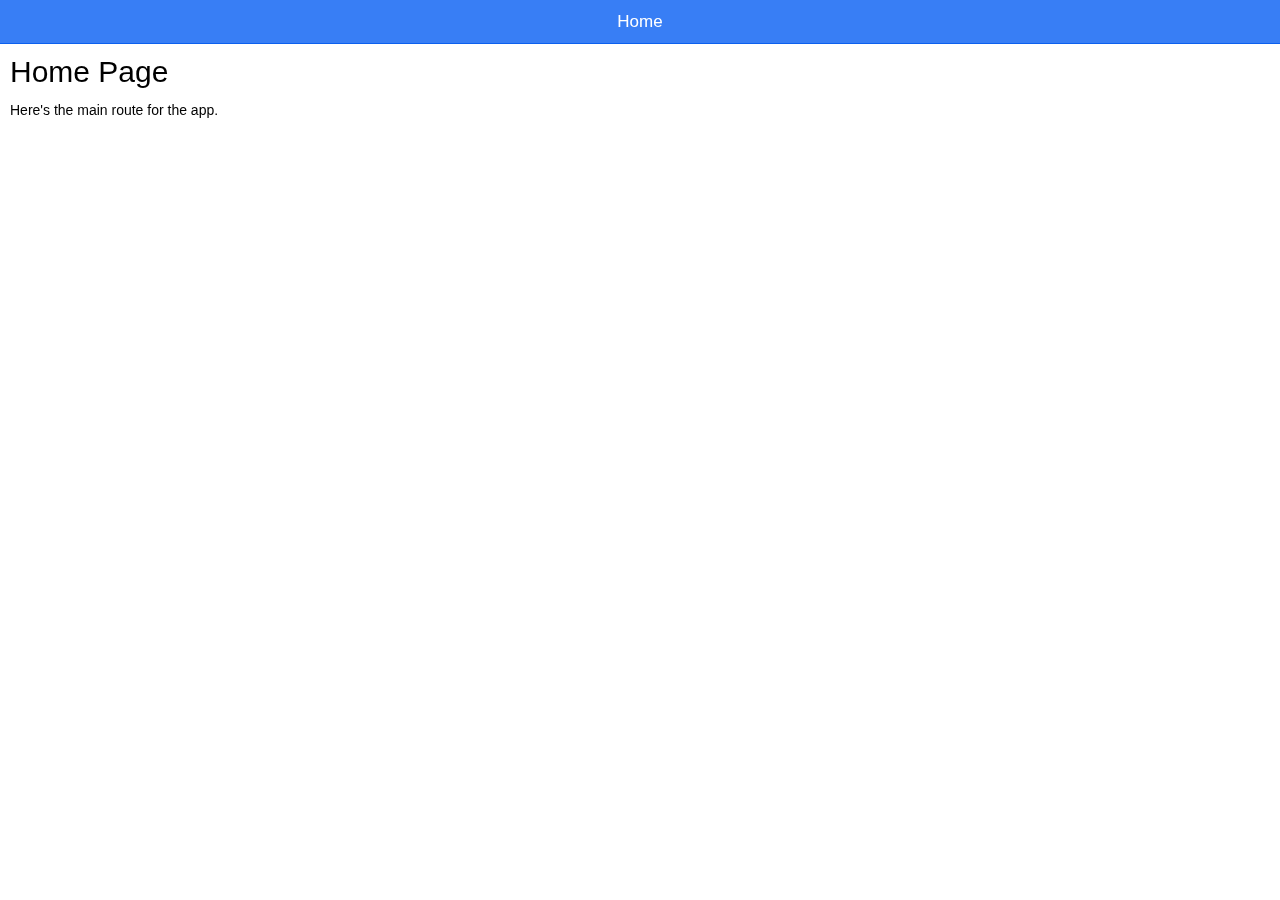
==== commit bbf62b40: "Add skeleton for `Home`" ====
--- a/www/index.html
+++ b/www/index.html
@@ -17,15 +17,14 @@
 
     <!-- your app's js -->
     <script src="js/app.js"></script>
+    <script src="js/controllers.js"></script>
   </head>
-  <body ng-app="starter">
+  <body ng-app="app">
+    <ion-nav-bar class="bar-positive">
+      <ion-nav-back-button>
+      </ion-nav-back-button>
+    </ion-nav-bar>
 
-    <ion-pane>
-      <ion-header-bar class="bar-stable">
-        <h1 class="title">Ionic Blank Starter</h1>
-      </ion-header-bar>
-      <ion-content>
-      </ion-content>
-    </ion-pane>
+    <ion-nav-view></ion-nav-view>
   </body>
 </html>
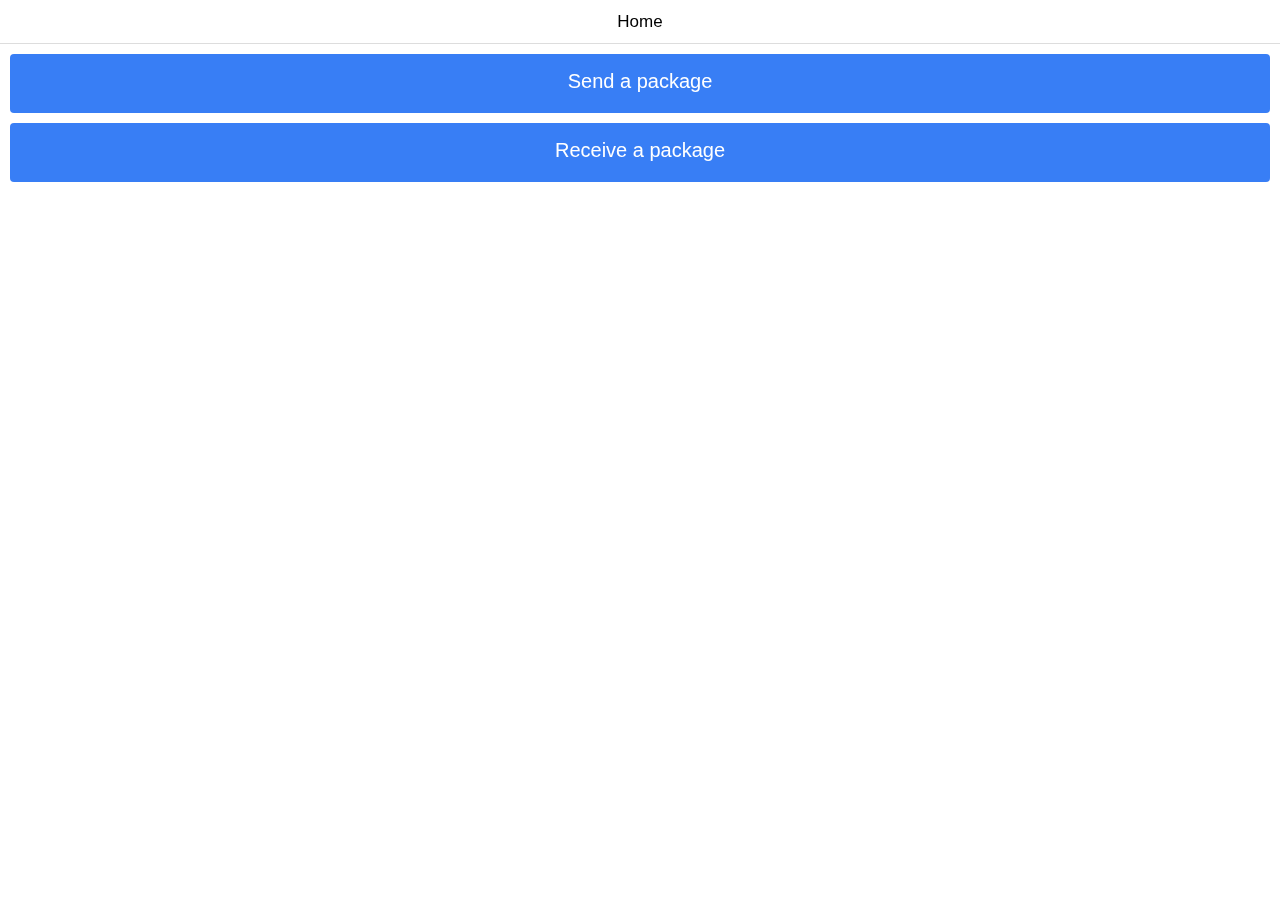
==== commit 41b689ae: "Add skeleton for `auth`" ====
--- a/www/index.html
+++ b/www/index.html
@@ -20,7 +20,7 @@
     <script src="js/controllers.js"></script>
   </head>
   <body ng-app="app">
-    <ion-nav-bar class="bar-positive">
+    <ion-nav-bar>
       <ion-nav-back-button>
       </ion-nav-back-button>
     </ion-nav-bar>
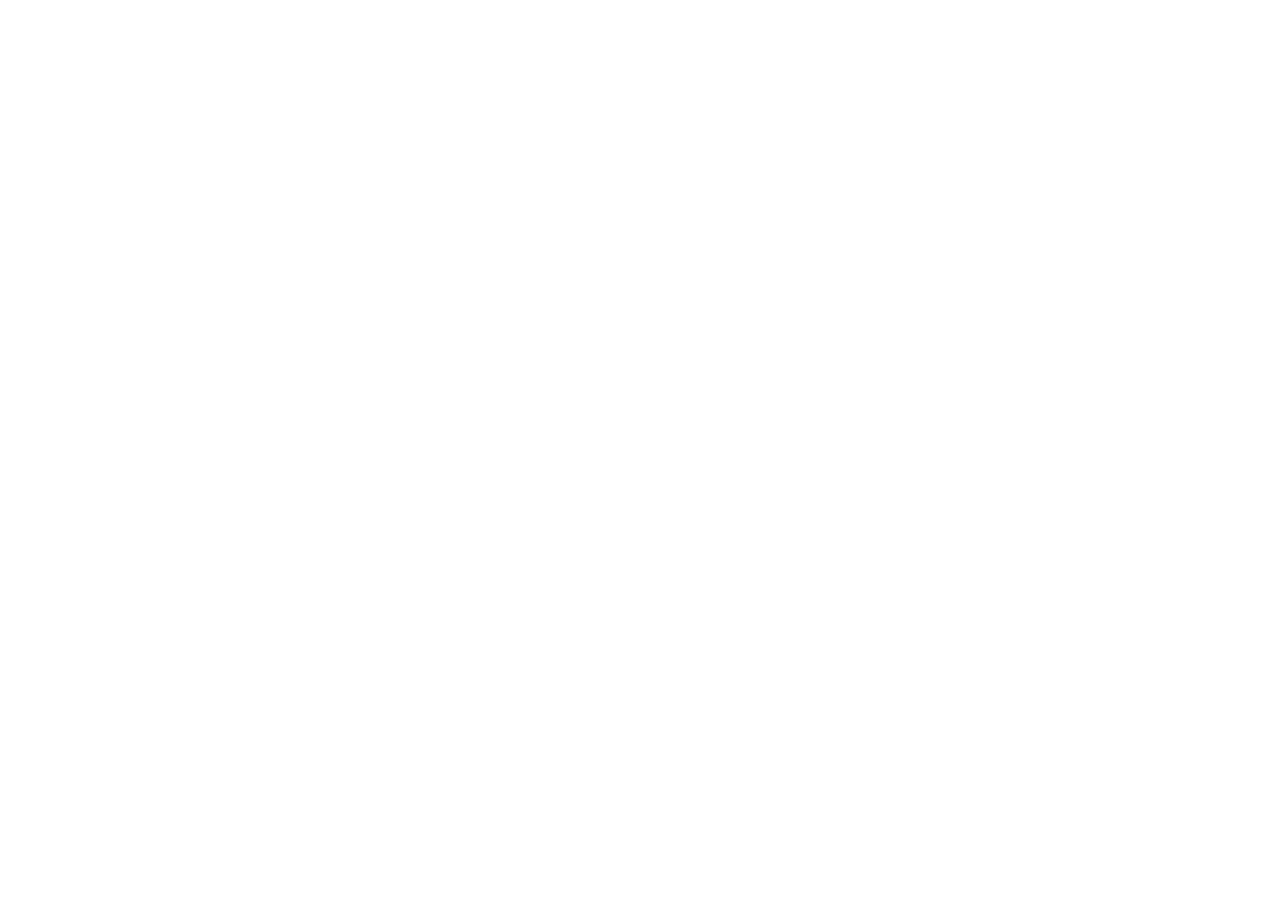
==== commit ab3c8970: "Add `firebase` and `angularfire` dependencies" ====
--- a/www/index.html
+++ b/www/index.html
@@ -11,6 +11,8 @@
 
     <!-- ionic/angularjs js -->
     <script src="lib/ionic/js/ionic.bundle.js"></script>
+    <script src="lib/firebase/firebase.js"></script>
+    <script src="lib/angularfire/dist/angularfire.js"></script>
 
     <!-- cordova script (this will be a 404 during development) -->
     <script src="cordova.js"></script>
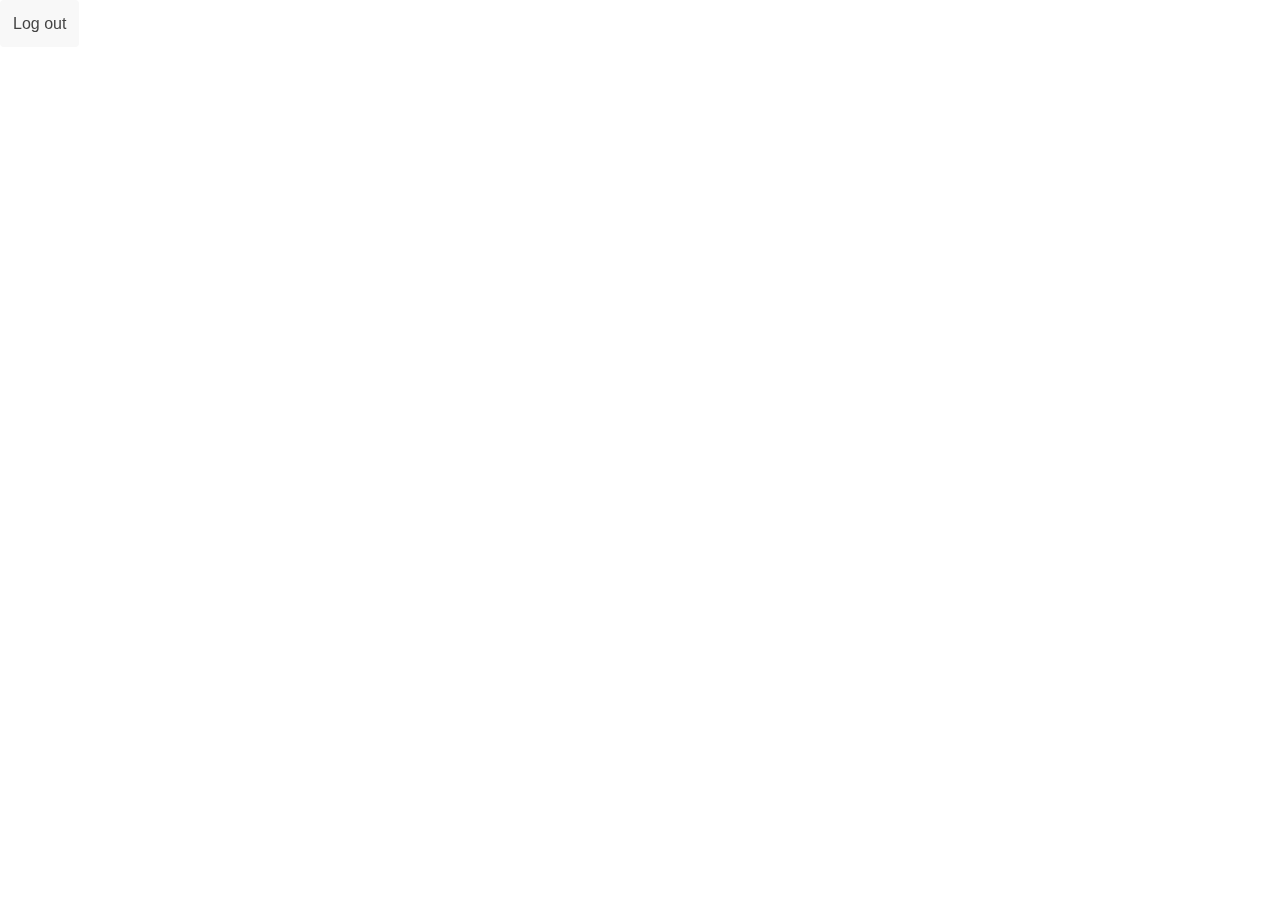
==== commit e9573642: "Add `Firebase` authentication" ====
--- a/www/index.html
+++ b/www/index.html
@@ -20,11 +20,18 @@
     <!-- your app's js -->
     <script src="js/app.js"></script>
     <script src="js/controllers.js"></script>
+    <script src="js/services.js"></script>
   </head>
   <body ng-app="app">
     <ion-nav-bar>
       <ion-nav-back-button>
       </ion-nav-back-button>
+
+      <ion-nav-buttons side="secondary">
+        <button class="button" ng-if="$root.currentAccount" ng-click="$root.logOut()">
+          Log out
+        </button>
+      </ion-nav-buttons>
     </ion-nav-bar>
 
     <ion-nav-view></ion-nav-view>
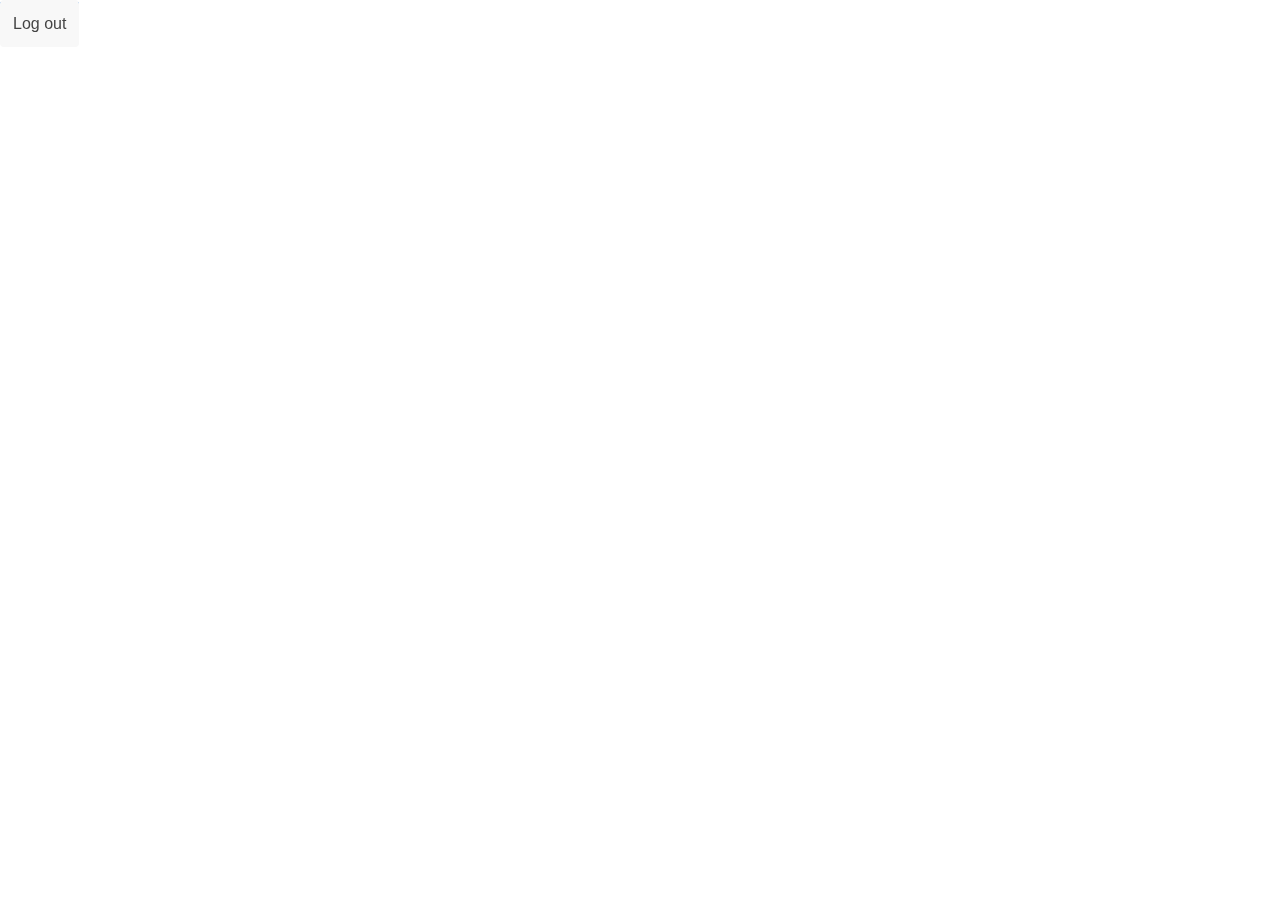
==== commit 8b6d0770: "timestamp in received packages, css styles" ====
--- a/www/index.html
+++ b/www/index.html
@@ -20,10 +20,11 @@
     <!-- your app's js -->
     <script src="js/app.js"></script>
     <script src="js/controllers.js"></script>
+    <script src="js/factories.js"></script>
     <script src="js/services.js"></script>
   </head>
   <body ng-app="app">
-    <ion-nav-bar>
+    <ion-nav-bar class="nav-bar">
       <ion-nav-back-button>
       </ion-nav-back-button>
 
--- a/www/css/ionic.app.css
+++ b/www/css/ionic.app.css
@@ -9730,3 +9730,14 @@
   opacity: 0;
   -webkit-transition-duration: 0s;
   transition-duration: 0s; }
+
+.nav-bar {
+  background-color: #4a90e1; }
+
+.title {
+  text-transform: uppercase;
+  font-weight: 100;
+  color: #fff; }
+
+.secondary-text {
+  color: #999; }
